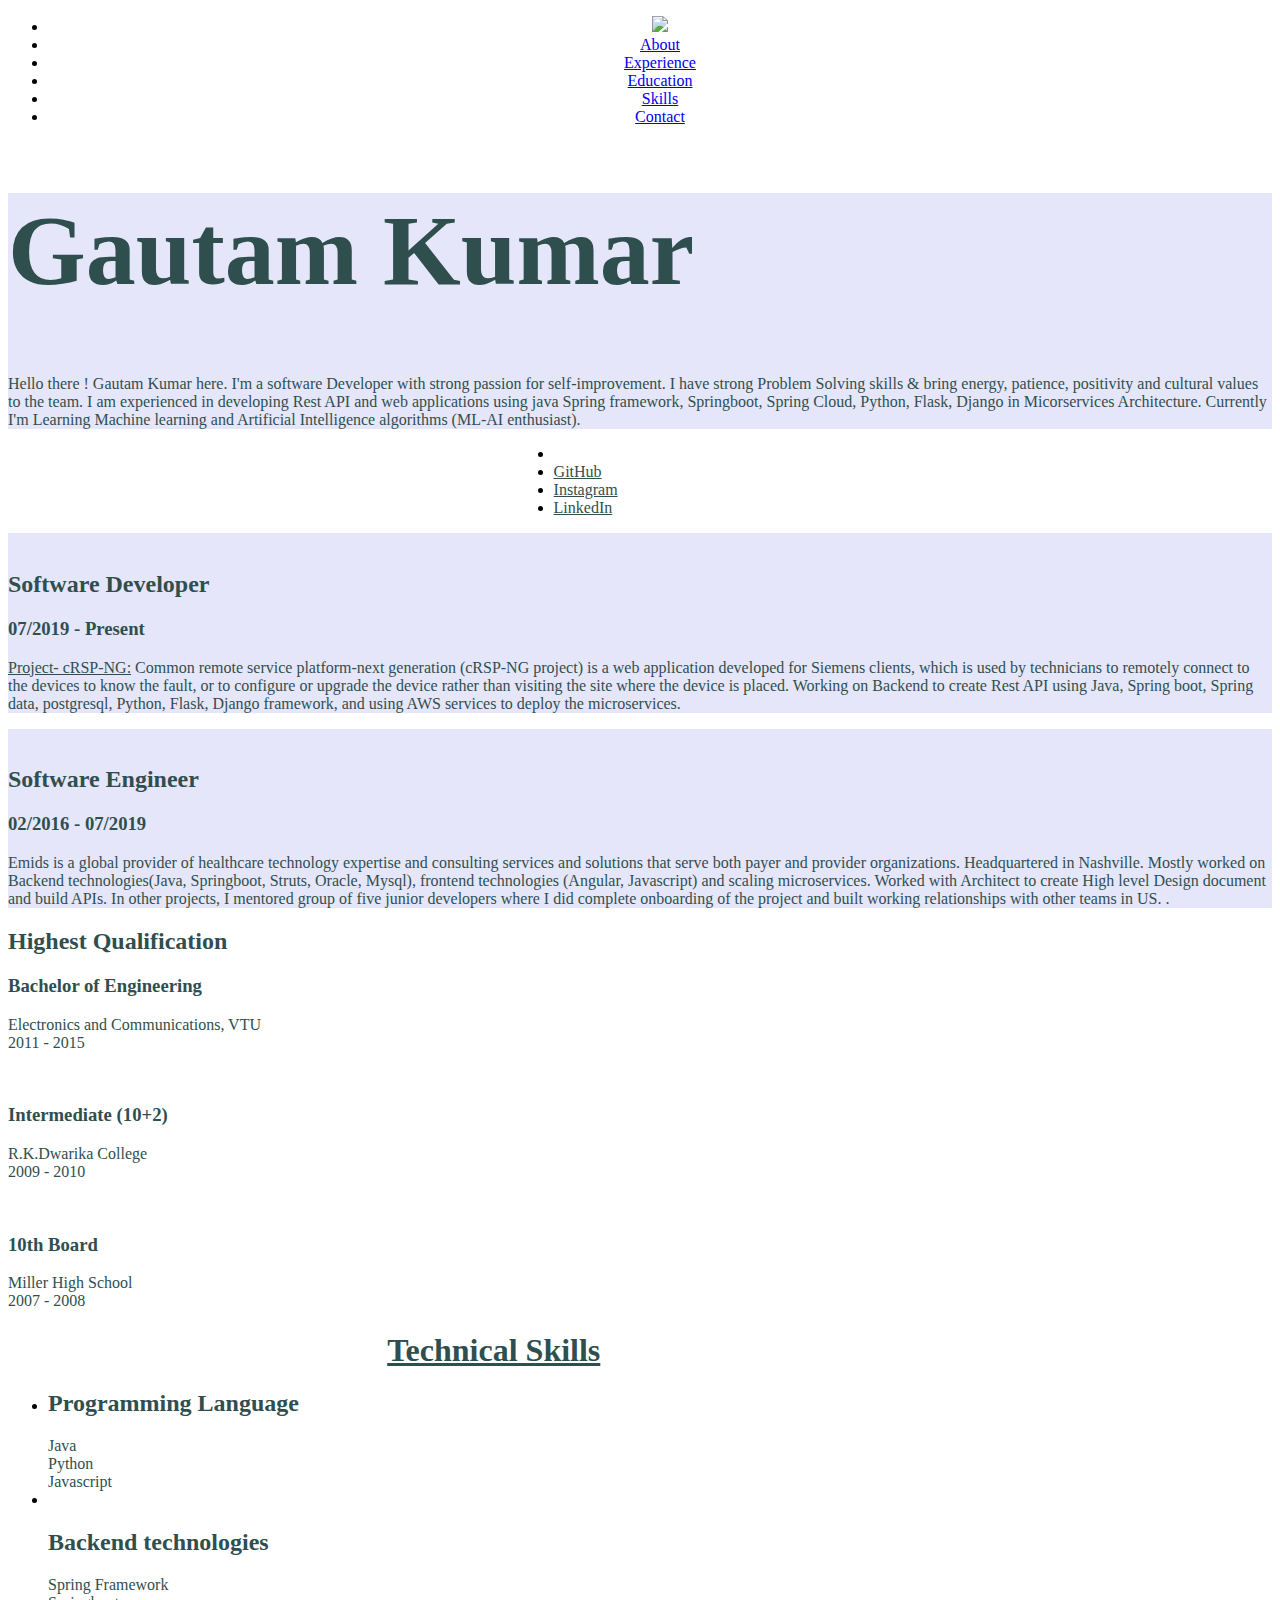
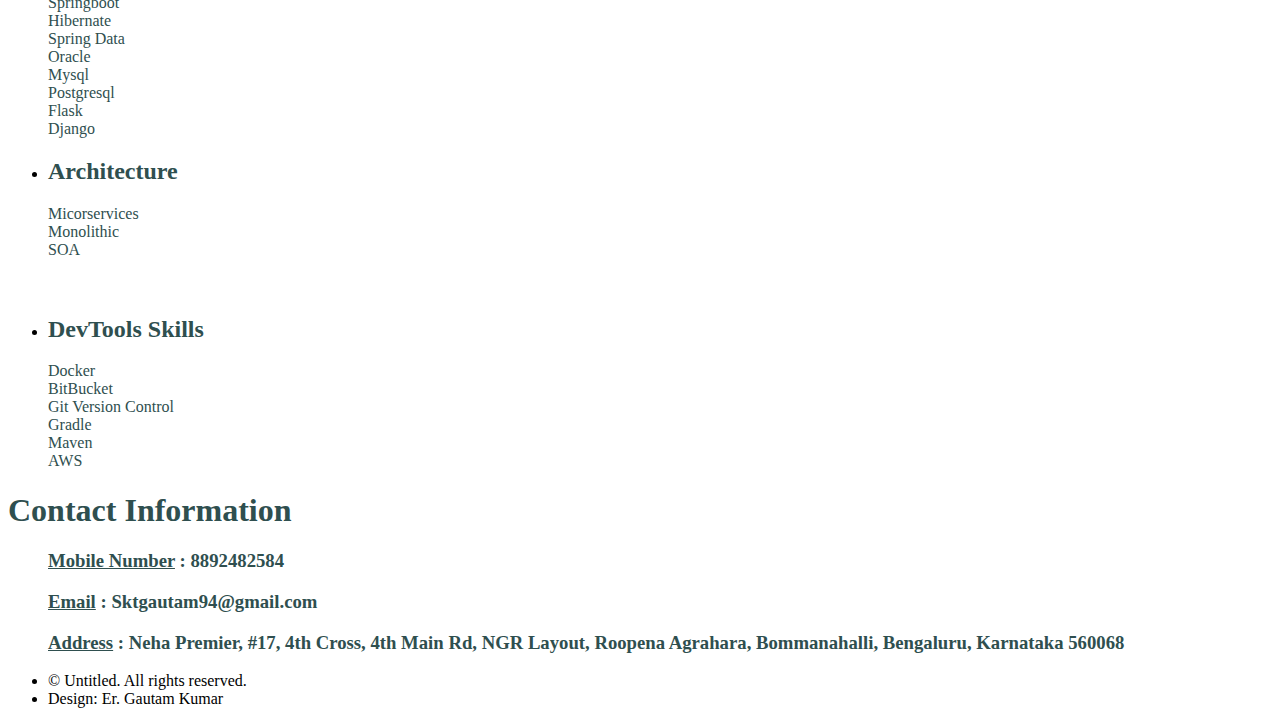
==== index.html @ 2ed8d315 "Update index.html" ====
<!DOCTYPE HTML>
<!--
	Hyperspace by HTML5 UP
	html5up.net | @ajlkn
	Free for personal and commercial use under the CCA 3.0 license (html5up.net/license)
-->
<html>
	<head>
		<title>Gautam kumar's Portfolio</title>
		<meta charset="utf-8" />
		<meta name="viewport" content="width=device-width, initial-scale=1, user-scalable=no" />
		<link rel="stylesheet" href="assets/css/main.css" />
		<link href="https://fonts.googleapis.com/icon?family=Material+Icons" rel="stylesheet">
		<noscript><link rel="stylesheet" href="assets/css/noscript.css" /></noscript>
	</head>
	<body class="is-preload">

		<!-- Sidebar -->
			<section id="sidebar">
				<div class="inner" style="text-align: center;">
					<nav>
						<ul>
							<li><img src="images/Gautam.png" /></li>
							<li><a href="#intro"> About</a></li>
							<li><a href="#one">Experience</a></li>
							<li><a href="#two">Education</a></li>
							<li><a href="#three">Skills</a></li>
							<li><a href="#four">Contact</a></li>
						</ul>
					</nav>
				</div>
			</section>

		<!-- Wrapper -->
			<div id="wrapper">

				<!-- Intro -->
					<section id="intro" class="wrapper style1 fullscreen fade-up">
						<div class="inner" style="background-color:lavender;">
							<h1 style="font-size:100px;color:darkslategray;">Gautam Kumar</h1>
							<p style="color: darkslategray;">Hello there ! Gautam Kumar here. I'm a software Developer with strong passion for self-improvement. 
								I have strong Problem Solving skills & bring energy, patience, positivity and cultural values to the team. 
								I am experienced in developing Rest API and web applications using java Spring framework, Springboot, Spring Cloud, Python, Flask, Django in Micorservices Architecture. 
								Currently I'm Learning Machine learning and Artificial Intelligence algorithms (ML-AI enthusiast).</p>
						</div>
							<ul class="icons" style="margin-left: 40%;">
								<li><a href="mailto:sktgautam94@gmail.com" class="far fa-envelope" style="color: darkslategray;"><span class="label"></span></a></li>
								<li><a href="https://github.com/Skgautam94" class="icon brands fa-github" style="color: darkslategray;"><span class="label">GitHub</span></a></li>
								<li><a href="https://leetcode.com/gauti993185/" class="icon brands fab fa-creative-commons-sa" style="color: darkslategray;"><span class="label">Instagram</span></a></li>
								<li><a href="https://www.linkedin.com/in/gautam-kumar-8b792a75/" class="icon brands fa-linkedin-in" style="color: darkslategray;"><span class="label">LinkedIn</span></a></li>
							</ul>
					</section>

				<!-- One -->
					<section id="one" class="wrapper style2 spotlights">
						<section style="background-color: lavender;">
							<a href="https://new.siemens.com/in/en.html" class="image"><img src="images/Siemens.jpg" alt=""  /></a>
							<div class="content">
								<div class="inner">
									<h2 style="color: darkslategray;">Software Developer</h2>
									<h3 style="color: darkslategray;">07/2019 - Present</h3>
									<p style="color: darkslategray;"><u style="color: darkslategray;">Project- cRSP-NG:</u> Common remote service platform-next generation (cRSP-NG project) is a web application
										developed for Siemens clients, which is used by technicians to
										remotely connect to the devices to know the fault, or to
										configure or upgrade the device rather than visiting the
										site where the device is placed. Working on Backend to 
										create Rest API using Java, Spring boot, Spring data, postgresql, Python, Flask, Django framework,
										and using AWS services to deploy the microservices. </p>
								</div>
							</div>
						</section>
						<section style="background-color: lavender;">
							<a href="#" class="image"><img src="images/emids.jpg" alt="" data-position="top center" /></a>
							<div class="content">
								<div class="inner">
									<h2 style="color: darkslategray;">Software Engineer</h2>
									<h3 style="color: darkslategray;">02/2016 - 07/2019</h3>
									<p style="color: darkslategray;">Emids is a global provider of healthcare technology expertise and consulting services and solutions that serve both payer and provider organizations. Headquartered in Nashville.
										Mostly worked on Backend technologies(Java, Springboot, Struts, Oracle, Mysql), frontend technologies (Angular, Javascript) and scaling microservices. Worked with Architect to create High level Design document and build APIs. In other projects, I mentored group of five junior developers where I did complete onboarding of the project and built working relationships with other teams in US.
										.</p>
								</div>
							</div>
						</section>
					</section>

				<!-- Two -->
					<section id="two" class="wrapper style3 fade-up">
						<div class="inner">
							
							<div class="features">
								
								<section>
									
									<h2 style="color: darkslategray;">Highest Qualification</h2>
									<h3 style="color: darkslategray;">Bachelor of Engineering</h3>
									<p style="color: darkslategray;">Electronics and Communications, VTU <br>
									 2011 - 2015</p>
									 <br/>
									 <h3 style="color: darkslategray;">Intermediate (10+2)</h3>
									<p style="color: darkslategray;">R.K.Dwarika College <br>
									 2009 - 2010</p>
									 <br/>
									 <h3 style="color: darkslategray;">10th Board</h3>
									<p style="color: darkslategray;">Miller High School <br>
									 2007 - 2008</p>
								</section>
								
							</div>
						</div>
					</section>

				<!-- Three -->
					<section id="three" class="wrapper style1 fade-up">
						<div class="inner">
							<h1 style="color: darkslategray;margin-left: 30%;"><u>Technical Skills</u></h1>
							<div class="split style1">
								<section>
									<ul class="contact">
										<li>
											<h2 style="color: darkslategray;"> Programming Language</h2>
											<span style="color: darkslategray;">Java<br/>
											Python<br/>
											Javascript</span>
										</li>
										<li>
											<br/>
											<h2 style="color: darkslategray;">Backend technologies</h2>
											<span style="color: darkslategray;">Spring Framework<br/>
											 Springboot<br/>
											 Hibernate<br/>
											 Spring Data<br/>
											Oracle<br/>
											Mysql<br/>
											Postgresql<br/>
											Flask<br/>
											Django
											</span>
										</li>
									</ul>
								</section>
								<section>
									<ul class="contact">
										<li>
											<h2 style="color: darkslategray;">Architecture</h2>
											<span style="color: darkslategray;">Micorservices<br />
												Monolithic<br/>
												SOA</span>
										</li>
											<h3></h3>
											<br/>	
										<li>
											<h2 style="color: darkslategray;">DevTools Skills</h2>
											<span style="color: darkslategray;">Docker <br/>
											BitBucket <br/>
											Git Version Control<br/>
											Gradle<br/>
											Maven<br/>
											AWS<br/>
											</span>
										</li>
									</ul>
								</section>
							</div>
						</div>
					</section>
					<section id="four" class="wrapper style1 fade-up">
						<div class="inner">
							<h1 style="color: darkslategray;">Contact Information</h1>
							<div class="split style1">
								<section>
									<ul class="contact">
											<h3 style="color: darkslategray;"> <u>Mobile Number</u> : 8892482584</h3>
											<h3 style="color: darkslategray;"><u>Email</u> : Sktgautam94@gmail.com</h3>
											<h3 style="color: darkslategray;"><u>Address</u> : Neha Premier, #17, 4th Cross, 4th Main Rd, NGR Layout, Roopena Agrahara, Bommanahalli, Bengaluru, Karnataka 560068</h3>
									</ul>
								</section>
							</div>
						</div>
					</section>

			</div>

		<!-- Footer -->
			<footer id="footer" class="wrapper style1-alt">
				<div class="inner">
					<ul class="menu">
						<li>&copy; Untitled. All rights reserved.</li><li>Design: Er. Gautam Kumar</li>
					</ul>
				</div>
			</footer>

		<!-- Scripts -->
			<script src="assets/js/jquery.min.js"></script>
			<script src="assets/js/jquery.scrollex.min.js"></script>
			<script src="assets/js/jquery.scrolly.min.js"></script>
			<script src="assets/js/browser.min.js"></script>
			<script src="assets/js/breakpoints.min.js"></script>
			<script src="assets/js/util.js"></script>
			<script src="assets/js/main.js"></script>

	</body>
</html>
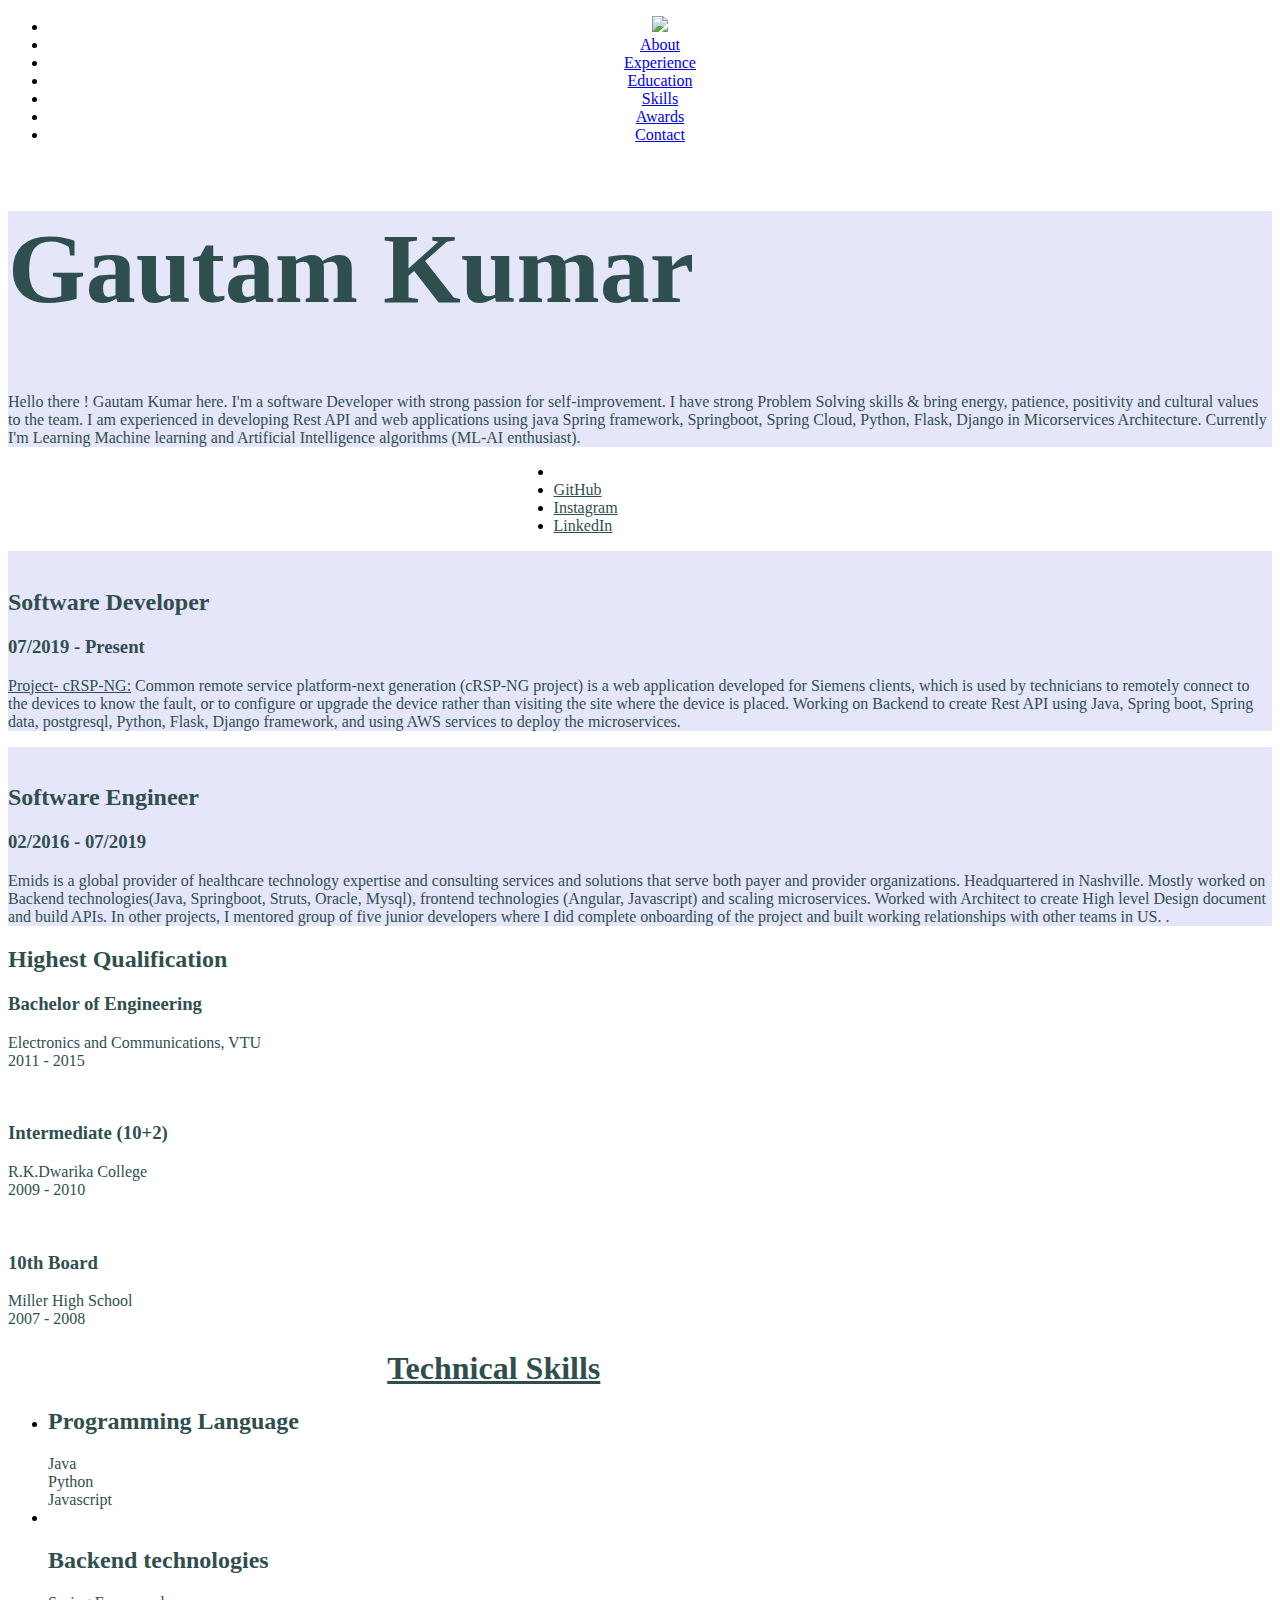
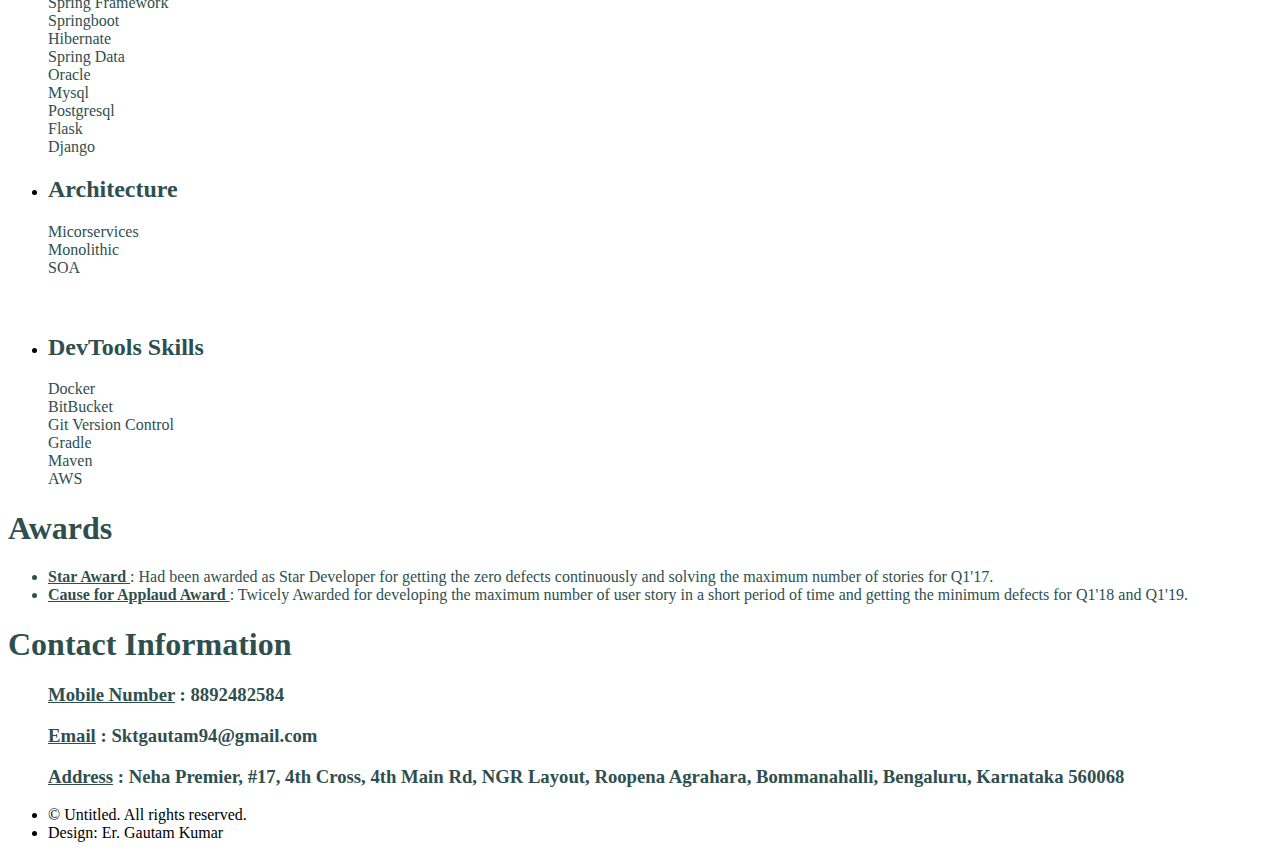
==== commit 8f236e5f: "Add files via upload" ====
--- a/index.html
+++ b/index.html
@@ -25,6 +25,7 @@
 							<li><a href="#one">Experience</a></li>
 							<li><a href="#two">Education</a></li>
 							<li><a href="#three">Skills</a></li>
+							<li><a href="#five">Awards</a></li>
 							<li><a href="#four">Contact</a></li>
 						</ul>
 					</nav>
@@ -54,7 +55,7 @@
 				<!-- One -->
 					<section id="one" class="wrapper style2 spotlights">
 						<section style="background-color: lavender;">
-							<a href="https://new.siemens.com/in/en.html" class="image"><img src="images/Siemens.jpg" alt=""  /></a>
+							<a href="https://new.siemens.com/in/en.html" target="_blank" class="image"><img src="images/Siemens.jpg" alt=""  /></a>
 							<div class="content">
 								<div class="inner">
 									<h2 style="color: darkslategray;">Software Developer</h2>
@@ -70,7 +71,7 @@
 							</div>
 						</section>
 						<section style="background-color: lavender;">
-							<a href="#" class="image"><img src="images/emids.jpg" alt="" data-position="top center" /></a>
+							<a href="https://www.emids.com/" target="_blank" class="image"><img src="images/emids.jpg" alt="" data-position="top center" /></a>
 							<div class="content">
 								<div class="inner">
 									<h2 style="color: darkslategray;">Software Engineer</h2>
@@ -163,6 +164,21 @@
 							</div>
 						</div>
 					</section>
+					<section id="five" class="wrapper style1 fade-up">
+						<div class="inner">
+							<h1 style="color: darkslategray;">Awards</h1>
+							<div class="split style1">
+								<section>
+									<ul class="contact">
+											<li style="color: darkslategray;"><b style="color: darkslategray;"><u>Star Award </u></b> : Had been awarded as Star Developer for getting the zero defects continuously and solving the maximum number of stories for Q1'17.</li>
+											<li style="color: darkslategray;"><b style="color: darkslategray;"><u>Cause for Applaud Award </u></b> : Twicely Awarded for developing the maximum number of user story in a short
+												period of time and getting the minimum defects for Q1'18 and Q1'19.</li>
+									</ul>
+									
+								</section>
+							</div>
+						</div>
+					</section>
 					<section id="four" class="wrapper style1 fade-up">
 						<div class="inner">
 							<h1 style="color: darkslategray;">Contact Information</h1>
@@ -199,4 +215,4 @@
 			<script src="assets/js/main.js"></script>
 
 	</body>
-</html>
+</html>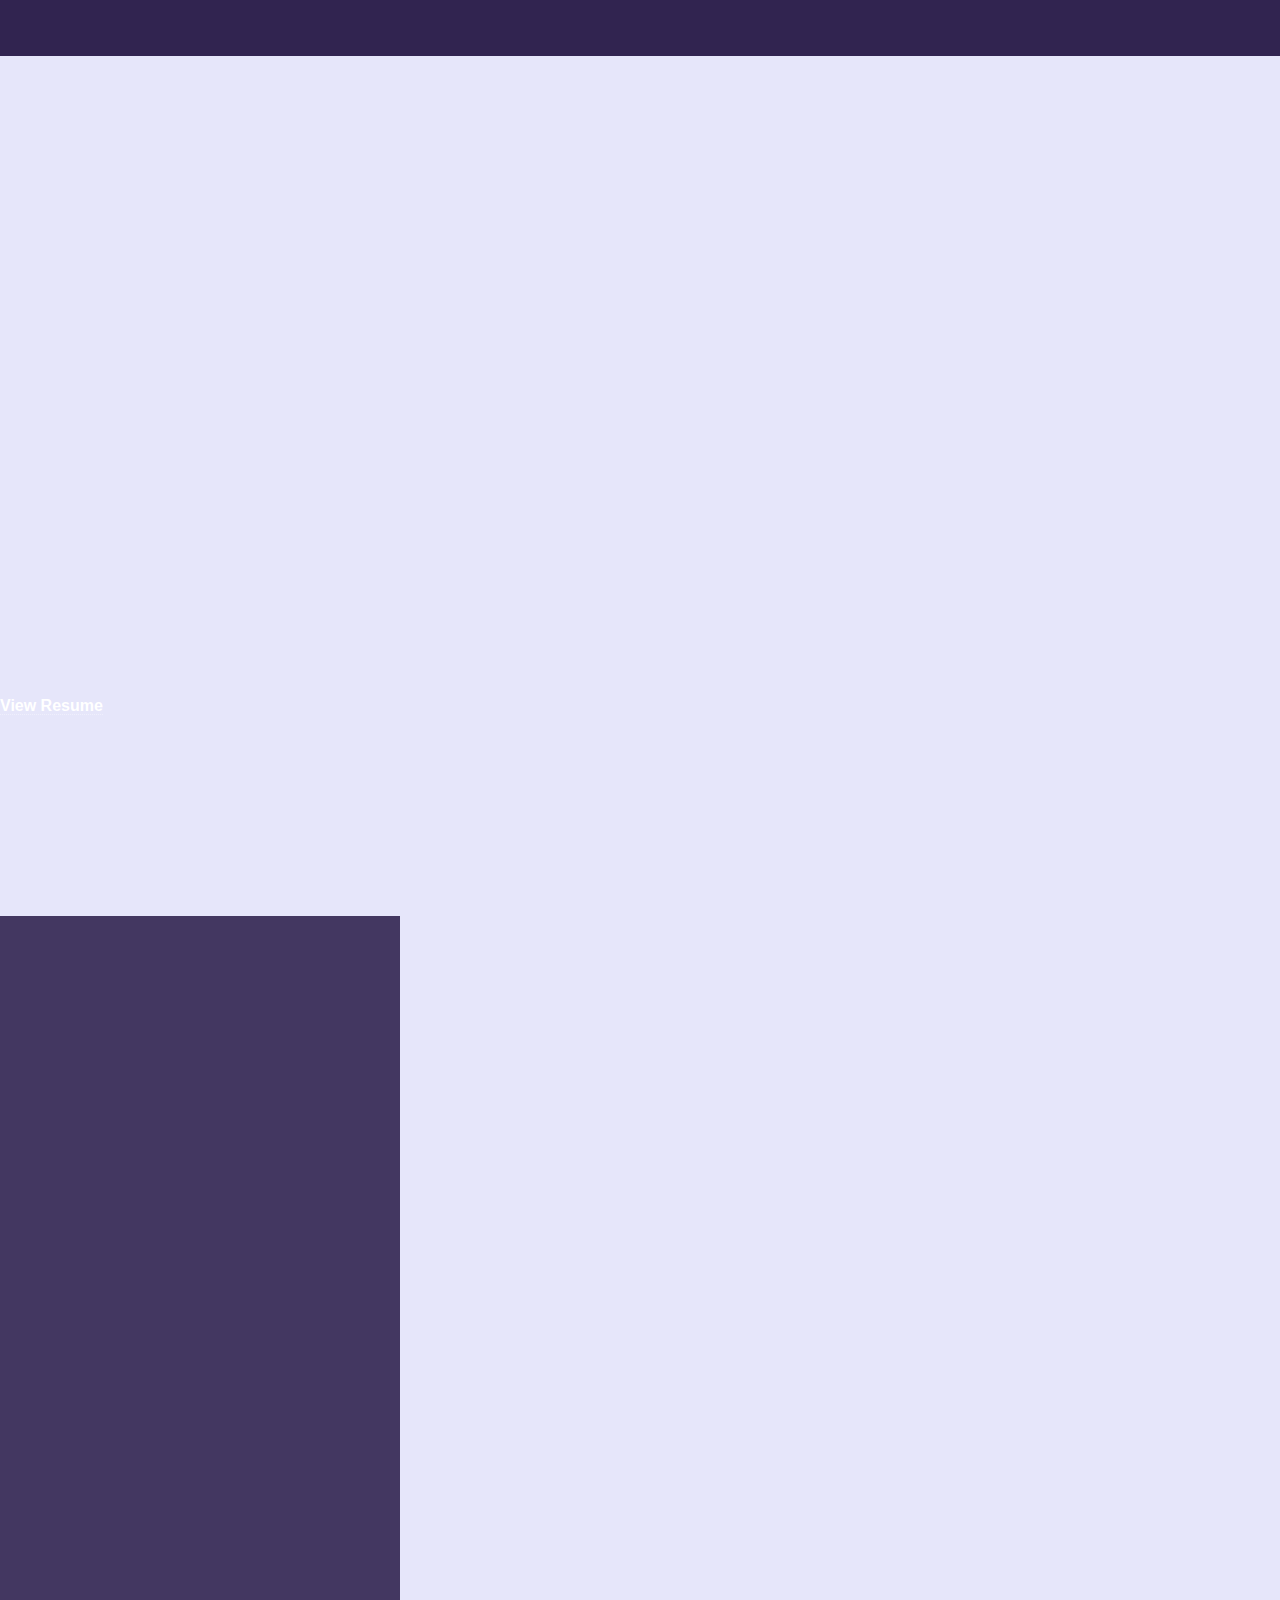
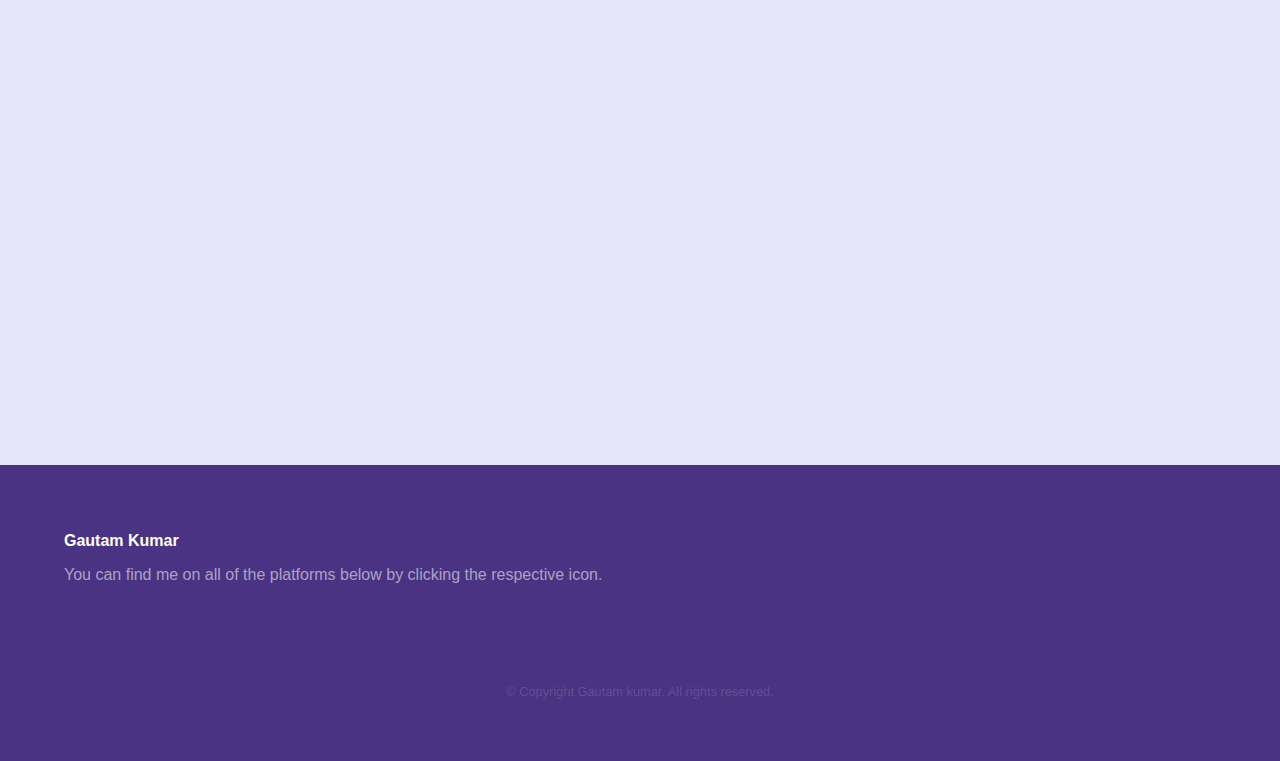
==== commit 5540bf96: "Add files via upload" ====
--- a/index.html
+++ b/index.html
@@ -6,7 +6,8 @@
 -->
 <html>
 	<head>
-		<title>Gautam kumar's Portfolio</title>
+		<title>Gautam kumar</title>
+		<link rel = "icon" href = "images/favicon2.png" type = "image/x-icon"> 
 		<meta charset="utf-8" />
 		<meta name="viewport" content="width=device-width, initial-scale=1, user-scalable=no" />
 		<link rel="stylesheet" href="assets/css/main.css" />
@@ -37,19 +38,24 @@
 
 				<!-- Intro -->
 					<section id="intro" class="wrapper style1 fullscreen fade-up">
+						<div>
+							<ul class="icons" style="margin-left: 80%;margin-top: -8%;">
+								<li><a href="mailto:sktgautam94@gmail.com" class="far fa-envelope" data-toggle="tooltip" title="Gmail" style="color: rgb(6, 12, 99); ;"><span class="label"></span></a></li>
+								<li><a href="https://github.com/Skgautam94" target="_blank" class="icon brands fa-github" data-toggle="tooltip" title="GitHub" style="color: rgb(6, 12, 99);;"><span class="label">GitHub</span></a></li>
+								<li><a href="https://leetcode.com/gauti993185/" target="_blank" class="icon brands fab fa-creative-commons-sa" data-toggle="tooltip" title="leetcode" style="color: rgb(6, 12, 99);"><span class="label">Instagram</span></a></li>
+								<li><a href="https://www.linkedin.com/in/gautam-kumar-8b792a75/" target="_blank" class="icon brands fa-linkedin-in" data-toggle="tooltip" title="LinkedIn" style="color: rgb(6, 12, 99);"><span class="label">LinkedIn</span></a></li>
+							</ul>
+						</div>
 						<div class="inner" style="background-color:lavender;">
-							<h1 style="font-size:100px;color:darkslategray;">Gautam Kumar</h1>
-							<p style="color: darkslategray;">Hello there ! Gautam Kumar here. I'm a software Developer with strong passion for self-improvement. 
-								I have strong Problem Solving skills & bring energy, patience, positivity and cultural values to the team. 
-								I am experienced in developing Rest API and web applications using java Spring framework, Springboot, Spring Cloud, Python, Flask, Django in Micorservices Architecture. 
+							<h1 style="font-size:100px;color:darkslategray;margin-top: -11%;margin-left: 15%;">Gautam Kumar</h1>
+							<h2 class="designation mb-3">I love <span class="text-custom">coding</span></h2>
+							<p style="color: darkslategray;">I’m passionate about helping people, but I also love video games and technology. With a background in Electronics and communications engineering. However, I transitioned to software engineering with my interest in softwares to work on something innovative and exciting. 
+								I am experienced in developing Rest API and web applications using java Spring framework, Springboot, Spring Cloud, Python, Flask, Django where I have followed Micorservices Architecture. 
 								Currently I'm Learning Machine learning and Artificial Intelligence algorithms (ML-AI enthusiast).</p>
 						</div>
-							<ul class="icons" style="margin-left: 40%;">
-								<li><a href="mailto:sktgautam94@gmail.com" class="far fa-envelope" style="color: darkslategray;"><span class="label"></span></a></li>
-								<li><a href="https://github.com/Skgautam94" class="icon brands fa-github" style="color: darkslategray;"><span class="label">GitHub</span></a></li>
-								<li><a href="https://leetcode.com/gauti993185/" class="icon brands fab fa-creative-commons-sa" style="color: darkslategray;"><span class="label">Instagram</span></a></li>
-								<li><a href="https://www.linkedin.com/in/gautam-kumar-8b792a75/" class="icon brands fa-linkedin-in" style="color: darkslategray;"><span class="label">LinkedIn</span></a></li>
-							</ul>
+						<div class="resume">
+							<a href="images/resume.pdf" target="_blank" class="btn btn-custom-outline"><b>View Resume</b></a>
+						</div>
 					</section>
 
 				<!-- One -->
@@ -59,7 +65,7 @@
 							<div class="content">
 								<div class="inner">
 									<h2 style="color: darkslategray;">Software Developer</h2>
-									<h3 style="color: darkslategray;">07/2019 - Present</h3>
+									<h3 style="color: darkslategray;">2019 - Present</h3>
 									<p style="color: darkslategray;"><u style="color: darkslategray;">Project- cRSP-NG:</u> Common remote service platform-next generation (cRSP-NG project) is a web application
 										developed for Siemens clients, which is used by technicians to
 										remotely connect to the devices to know the fault, or to
@@ -75,7 +81,7 @@
 							<div class="content">
 								<div class="inner">
 									<h2 style="color: darkslategray;">Software Engineer</h2>
-									<h3 style="color: darkslategray;">02/2016 - 07/2019</h3>
+									<h3 style="color: darkslategray;">2016 - 2019</h3>
 									<p style="color: darkslategray;">Emids is a global provider of healthcare technology expertise and consulting services and solutions that serve both payer and provider organizations. Headquartered in Nashville.
 										Mostly worked on Backend technologies(Java, Springboot, Struts, Oracle, Mysql), frontend technologies (Angular, Javascript) and scaling microservices. Worked with Architect to create High level Design document and build APIs. In other projects, I mentored group of five junior developers where I did complete onboarding of the project and built working relationships with other teams in US.
 										.</p>
@@ -113,52 +119,51 @@
 				<!-- Three -->
 					<section id="three" class="wrapper style1 fade-up">
 						<div class="inner">
-							<h1 style="color: darkslategray;margin-left: 30%;"><u>Technical Skills</u></h1>
+							<h1 style="color: darkslategray;margin-left: 30%;margin-top: -5%;"><u>Technical Skills</u></h1>
 							<div class="split style1">
 								<section>
-									<ul class="contact">
-										<li>
-											<h2 style="color: darkslategray;"> Programming Language</h2>
-											<span style="color: darkslategray;">Java<br/>
-											Python<br/>
-											Javascript</span>
-										</li>
-										<li>
-											<br/>
-											<h2 style="color: darkslategray;">Backend technologies</h2>
-											<span style="color: darkslategray;">Spring Framework<br/>
-											 Springboot<br/>
-											 Hibernate<br/>
-											 Spring Data<br/>
-											Oracle<br/>
-											Mysql<br/>
-											Postgresql<br/>
-											Flask<br/>
-											Django
-											</span>
-										</li>
-									</ul>
-								</section>
-								<section>
-									<ul class="contact">
-										<li>
-											<h2 style="color: darkslategray;">Architecture</h2>
-											<span style="color: darkslategray;">Micorservices<br />
-												Monolithic<br/>
-												SOA</span>
-										</li>
-											<h3></h3>
-											<br/>	
-										<li>
-											<h2 style="color: darkslategray;">DevTools Skills</h2>
-											<span style="color: darkslategray;">Docker <br/>
-											BitBucket <br/>
-											Git Version Control<br/>
-											Gradle<br/>
-											Maven<br/>
-											AWS<br/>
-											</span>
-										</li>
+									<h2 style="color: darkslategray;"><u>Programming Language</u></h2>
+									<ul type="disc" class="contact" style="color: darkslategray;">
+										<li>Java</li>
+										<li style="margin-top: -1%;">Pyhton</li>
+										<li style="margin-top: -1%;">Javascript</li>
+									</ul>
+									<h2 style="color: darkslategray;margin-top: -3%;"><u>Backend Skills</u></h2>
+									<ul type="disc" class="contact" style="color: darkslategray;">
+										<li>Spring Framework</li>
+										<li style="margin-top: -1%;">Springboot</li>
+										<li style="margin-top: -1%;">Spring Data</li>
+										<li style="margin-top: -1%;">Hibernate</li>
+										<li style="margin-top: -1%;">Oracle</li>
+										<li style="margin-top: -1%;">Mysql</li>
+										<li style="margin-top: -1%;">Flask</li>
+										<li style="margin-top: -1%;">Django</li>
+									</ul>
+									<h2 style="color: darkslategray;margin-top: -3%;"><u>Fronend Skills</u></h2>
+									<ul type="disc" class="contact" style="color: darkslategray;">
+										<li>HTML</li>
+										<li style="margin-top: -1%;">CSS</li>
+										<li style="margin-top: -1%;">Angular</li>
+									</ul>
+								</section>
+								<section>
+									<h2 style="color: darkslategray;margin-top: 0%;"><u>Architecture</u></h2>
+									<ul type="disc" class="contact" style="color: darkslategray;">
+										<li>Micorservices</li>
+										<li style="margin-top: -1%;">Monolithic</li>
+										<li style="margin-top: -1%;">SOA</li>
+										<li style="margin-top: -1%;">ROA</li>
+									</ul>
+									<h2 style="color: darkslategray;margin-top: -3%;"><u>DevTools</u></h2>
+									<ul type="disc" class="contact" style="color: darkslategray;">
+										<li>Git Version Control</li>
+										<li style="margin-top: -1%;">Docker</li>
+										<li style="margin-top: -1%;">BitBucket</li>
+										<li style="margin-top: -1%;">Gitlab</li>
+										<li style="margin-top: -1%;">SVN</li>
+										<li style="margin-top: -1%;">Gradle</li>
+										<li style="margin-top: -1%;">Maven</li>
+										<li style="margin-top: -1%;">AWS</li>
 									</ul>
 								</section>
 							</div>
@@ -181,8 +186,14 @@
 					</section>
 					<section id="four" class="wrapper style1 fade-up">
 						<div class="inner">
-							<h1 style="color: darkslategray;">Contact Information</h1>
-							<div class="split style1">
+							<div class="section-title">
+								<div class="titles">
+									<h4 class="title" >Contact Me</h4>
+									<span></span>
+								</div>
+								<p class="cont">Feel free to contact me, my preferred method is by email.  Thank you!</p>
+							</div>
+							<!-- <div class="split style1">
 								<section>
 									<ul class="contact">
 											<h3 style="color: darkslategray;"> <u>Mobile Number</u> : 8892482584</h3>
@@ -190,20 +201,43 @@
 											<h3 style="color: darkslategray;"><u>Address</u> : Neha Premier, #17, 4th Cross, 4th Main Rd, NGR Layout, Roopena Agrahara, Bommanahalli, Bengaluru, Karnataka 560068</h3>
 									</ul>
 								</section>
+							</div> -->
+							<div class="contact-detail text-center">
+								<div class="icons mail">
+									<i class="far fa-envelope "></i>
+								</div>
+								<div class="title">
+									<h4 class="mail">Email</h4>
+									<div class="mymail">
+										<a href="mailto:skgautam94@gmail.com" class="text-custom">skgautam94@gmail.com</a>
+									</div>
+								</div>
 							</div>
 						</div>
 					</section>
 
 			</div>
-
+		
 		<!-- Footer -->
 			<footer id="footer" class="wrapper style1-alt">
 				<div class="inner">
-					<ul class="menu">
-						<li>&copy; Untitled. All rights reserved.</li><li>Design: Er. Gautam Kumar</li>
+					<div class="find">
+                        <!-- <a href="#"><img src="images/logo-light.png" height="20" alt=""></a> -->
+                        <h4> Gautam Kumar </h4>
+                        <p>You can find me on all of the platforms below by clicking the respective icon.</p>
+                        <ul class="icons">
+							<li><a href="mailto:sktgautam94@gmail.com" class="far fa-envelope" data-toggle="tooltip" title="Gmail" style="color: rgb(219, 219, 226);"><span class="label"></span></a></li>
+							<li><a href="https://github.com/Skgautam94" target="_blank" class="icon brands fa-github" data-toggle="tooltip" title="GitHub" style="color:  rgb(219, 219, 226);"><span class="label">GitHub</span></a></li>
+							<li><a href="https://leetcode.com/gauti993185/" target="_blank" class="icon brands fab fa-creative-commons-sa" data-toggle="tooltip" title="leetcode" style="color:  rgb(219, 219, 226);"><span class="label">Instagram</span></a></li>
+							<li><a href="https://www.linkedin.com/in/gautam-kumar-8b792a75/" target="_blank" class="icon brands fa-linkedin-in" data-toggle="tooltip" title="LinkedIn" style="color:  rgb(219, 219, 226);"><span class="label">LinkedIn</span></a></li>
+						</ul>
+					</div><!--end col-->
+					<ul class="menu" style="text-align: center;">
+						<li>&copy; Copyright Gautam kumar. All rights reserved.</li>
 					</ul>
 				</div>
 			</footer>
+			
 
 		<!-- Scripts -->
 			<script src="assets/js/jquery.min.js"></script>
--- a/assets/css/main.css
+++ b/assets/css/main.css
@@ -0,0 +1,3918 @@
+@import url(fontawesome-all.min.css);
+
+/*
+	Hyperspace by HTML5 UP
+	html5up.net | @ajlkn
+	Free for personal and commercial use under the CCA 3.0 license (html5up.net/license)
+*/
+
+html, body, div, span, applet, object,
+iframe, h1, h2, h3, h4, h5, h6, p, blockquote,
+pre, a, abbr, acronym, address, big, cite,
+code, del, dfn, em, img, ins, kbd, q, s, samp,
+small, strike, strong, sub, sup, tt, var, b,
+u, i, center, dl, dt, dd, ol, ul, li, fieldset,
+form, label, legend, table, caption, tbody,
+tfoot, thead, tr, th, td, article, aside,
+canvas, details, embed, figure, figcaption,
+footer, header, hgroup, menu, nav, output, ruby,
+section, summary, time, mark, audio, video {
+	margin: 0;
+	padding: 0;
+	border: 0;
+	font-size: 100%;
+	font: inherit;
+	vertical-align: baseline;}
+
+article, aside, details, figcaption, figure,
+footer, header, hgroup, menu, nav, section {
+	display: block;}
+
+body {
+	line-height: 1;
+}
+
+ol, ul {
+	list-style: none;
+}
+
+blockquote, q {
+	quotes: none;
+}
+
+	blockquote:before, blockquote:after, q:before, q:after {
+		content: '';
+		content: none;
+	}
+
+table {
+	border-collapse: collapse;
+	border-spacing: 0;
+}
+
+body {
+	-webkit-text-size-adjust: none;
+}
+
+mark {
+	background-color: transparent;
+	color: inherit;
+}
+
+input::-moz-focus-inner {
+	border: 0;
+	padding: 0;
+}
+
+input, select, textarea {
+	-moz-appearance: none;
+	-webkit-appearance: none;
+	-ms-appearance: none;
+	appearance: none;
+}
+
+/* Basic */
+
+	@-ms-viewport {
+		width: device-width;
+	}
+
+	body {
+		-ms-overflow-style: scrollbar;
+	}
+
+	@media screen and (max-width: 480px) {
+
+		html, body {
+			min-width: 320px;
+		}
+
+	}
+
+	html {
+		box-sizing: border-box;
+	}
+
+	*, *:before, *:after {
+		box-sizing: inherit;
+	}
+
+	body {
+		background: #312450;
+	}
+
+		body.is-preload *, body.is-preload *:before, body.is-preload *:after {
+			-moz-animation: none !important;
+			-webkit-animation: none !important;
+			-ms-animation: none !important;
+			animation: none !important;
+			-moz-transition: none !important;
+			-webkit-transition: none !important;
+			-ms-transition: none !important;
+			transition: none !important;
+		}
+
+/* Type */
+
+	body, input, select, textarea {
+		color: rgba(255, 255, 255, 0.55);
+		font-family: Arial, Helvetica, sans-serif;
+		font-size: 16.5pt;
+		font-weight: normal;
+		line-height: 1.75;
+	}
+
+		@media screen and (max-width: 1680px) {
+
+			body, input, select, textarea {
+				font-size: 13pt;
+			}
+
+		}
+
+		@media screen and (max-width: 1280px) {
+
+			body, input, select, textarea {
+				font-size: 12pt;
+			}
+
+		}
+
+		@media screen and (max-width: 360px) {
+
+			body, input, select, textarea {
+				font-size: 11pt;
+			}
+
+		}
+
+	a {
+		-moz-transition: color 0.2s ease, border-bottom-color 0.2s ease;
+		-webkit-transition: color 0.2s ease, border-bottom-color 0.2s ease;
+		-ms-transition: color 0.2s ease, border-bottom-color 0.2s ease;
+		transition: color 0.2s ease, border-bottom-color 0.2s ease;
+		border-bottom: dotted 1px rgba(255, 255, 255, 0.35);
+		color: inherit;
+		text-decoration: none;
+	}
+
+		a:hover {
+			border-bottom-color: transparent;
+			color: #ffffff;
+		}
+
+	strong, b {
+		color: #ffffff;
+		font-weight: bold;
+	}
+
+	em, i {
+		font-style: italic;
+	}
+
+	p {
+		margin: 0 0 2em 0;
+	}
+
+	h1, h2, h3, h4, h5, h6 {
+		color: #ffffff;
+		font-weight: bold;
+		line-height: 1.5;
+		margin: 0 0 0.5em 0;
+	}
+
+		h1 a, h2 a, h3 a, h4 a, h5 a, h6 a {
+			color: inherit;
+			text-decoration: none;
+		}
+
+	h1 {
+		font-size: 2.75em;
+	}
+
+		h1.major {
+			margin: 0 0 1.3em 0;
+			position: relative;
+			padding-bottom: 0.35em;
+		}
+
+			h1.major:after {
+				background-image: -moz-linear-gradient(to right, #5e42a6, #b74e91);
+				background-image: -webkit-linear-gradient(to right, #5e42a6, #b74e91);
+				background-image: -ms-linear-gradient(to right, #5e42a6, #b74e91);
+				background-image: linear-gradient(to right, #5e42a6, #b74e91);
+				-moz-transition: max-width 0.2s ease;
+				-webkit-transition: max-width 0.2s ease;
+				-ms-transition: max-width 0.2s ease;
+				transition: max-width 0.2s ease;
+				border-radius: 0.2em;
+				bottom: 0;
+				content: '';
+				height: 0.05em;
+				position: absolute;
+				right: 0;
+				width: 100%;
+			}
+
+	h2 {
+		font-size: 1.75em;
+	}
+
+	h3 {
+		font-size: 1.1em;
+	}
+
+	h4 {
+		font-size: 1em;
+	}
+
+	h5 {
+		font-size: 0.8em;
+	}
+
+	h6 {
+		font-size: 0.6em;
+	}
+
+	@media screen and (max-width: 736px) {
+
+		h1 {
+			font-size: 2em;
+		}
+
+		h2 {
+			font-size: 1.25em;
+		}
+
+		h3 {
+			font-size: 1em;
+		}
+
+		h4 {
+			font-size: 0.8em;
+		}
+
+		h5 {
+			font-size: 0.6em;
+		}
+
+		h6 {
+			font-size: 0.6em;
+		}
+
+	}
+
+	sub {
+		font-size: 0.8em;
+		position: relative;
+		top: 0.5em;
+	}
+
+	sup {
+		font-size: 0.8em;
+		position: relative;
+		top: -0.5em;
+	}
+
+	blockquote {
+		border-left: solid 4px rgba(255, 255, 255, 0.15);
+		font-style: italic;
+		margin: 0 0 2em 0;
+		padding: 0.5em 0 0.5em 2em;
+	}
+
+	code {
+		background: rgba(255, 255, 255, 0.05);
+		border-radius: 0.25em;
+		border: solid 1px rgba(255, 255, 255, 0.15);
+		font-family: "Courier New", monospace;
+		font-size: 0.9em;
+		margin: 0 0.25em;
+		padding: 0.25em 0.65em;
+	}
+
+	pre {
+		-webkit-overflow-scrolling: touch;
+		font-family: "Courier New", monospace;
+		font-size: 0.9em;
+		margin: 0 0 2em 0;
+	}
+
+		pre code {
+			display: block;
+			line-height: 1.75em;
+			padding: 1em 1.5em;
+			overflow-x: auto;
+		}
+
+	hr {
+		border: 0;
+		border-bottom: solid 1px rgba(255, 255, 255, 0.15);
+		margin: 2em 0;
+	}
+
+		hr.major {
+			margin: 3em 0;
+		}
+
+	.align-left {
+		text-align: left;
+	}
+
+	.align-center {
+		text-align: center;
+	}
+
+	.align-right {
+		text-align: right;
+	}
+
+/* Row */
+
+	.row {
+		display: flex;
+		flex-wrap: wrap;
+		box-sizing: border-box;
+		align-items: stretch;
+	}
+
+		.row > * {
+			box-sizing: border-box;
+		}
+
+		.row.gtr-uniform > * > :last-child {
+			margin-bottom: 0;
+		}
+
+		.row.aln-left {
+			justify-content: flex-start;
+		}
+
+		.row.aln-center {
+			justify-content: center;
+		}
+
+		.row.aln-right {
+			justify-content: flex-end;
+		}
+
+		.row.aln-top {
+			align-items: flex-start;
+		}
+
+		.row.aln-middle {
+			align-items: center;
+		}
+
+		.row.aln-bottom {
+			align-items: flex-end;
+		}
+
+		.row > .imp {
+			order: -1;
+		}
+
+		.row > .col-1 {
+			width: 8.33333%;
+		}
+
+		.row > .off-1 {
+			margin-left: 8.33333%;
+		}
+
+		.row > .col-2 {
+			width: 16.66667%;
+		}
+
+		.row > .off-2 {
+			margin-left: 16.66667%;
+		}
+
+		.row > .col-3 {
+			width: 25%;
+		}
+
+		.row > .off-3 {
+			margin-left: 25%;
+		}
+
+		.row > .col-4 {
+			width: 33.33333%;
+		}
+
+		.row > .off-4 {
+			margin-left: 33.33333%;
+		}
+
+		.row > .col-5 {
+			width: 41.66667%;
+		}
+
+		.row > .off-5 {
+			margin-left: 41.66667%;
+		}
+
+		.row > .col-6 {
+			width: 50%;
+		}
+
+		.row > .off-6 {
+			margin-left: 50%;
+		}
+
+		.row > .col-7 {
+			width: 58.33333%;
+		}
+
+		.row > .off-7 {
+			margin-left: 58.33333%;
+		}
+
+		.row > .col-8 {
+			width: 66.66667%;
+		}
+
+		.row > .off-8 {
+			margin-left: 66.66667%;
+		}
+
+		.row > .col-9 {
+			width: 75%;
+		}
+
+		.row > .off-9 {
+			margin-left: 75%;
+		}
+
+		.row > .col-10 {
+			width: 83.33333%;
+		}
+
+		.row > .off-10 {
+			margin-left: 83.33333%;
+		}
+
+		.row > .col-11 {
+			width: 91.66667%;
+		}
+
+		.row > .off-11 {
+			margin-left: 91.66667%;
+		}
+
+		.row > .col-12 {
+			width: 100%;
+		}
+
+		.row > .off-12 {
+			margin-left: 100%;
+		}
+
+		.row.gtr-0 {
+			margin-top: 0;
+			margin-left: 0em;
+		}
+
+			.row.gtr-0 > * {
+				padding: 0 0 0 0em;
+			}
+
+			.row.gtr-0.gtr-uniform {
+				margin-top: 0em;
+			}
+
+				.row.gtr-0.gtr-uniform > * {
+					padding-top: 0em;
+				}
+
+		.row.gtr-25 {
+			margin-top: 0;
+			margin-left: -0.375em;
+		}
+
+			.row.gtr-25 > * {
+				padding: 0 0 0 0.375em;
+			}
+
+			.row.gtr-25.gtr-uniform {
+				margin-top: -0.375em;
+			}
+
+				.row.gtr-25.gtr-uniform > * {
+					padding-top: 0.375em;
+				}
+
+		.row.gtr-50 {
+			margin-top: 0;
+			margin-left: -0.75em;
+		}
+
+			.row.gtr-50 > * {
+				padding: 0 0 0 0.75em;
+			}
+
+			.row.gtr-50.gtr-uniform {
+				margin-top: -0.75em;
+			}
+
+				.row.gtr-50.gtr-uniform > * {
+					padding-top: 0.75em;
+				}
+
+		.row {
+			margin-top: 0;
+			margin-left: -1.5em;
+		}
+
+			.row > * {
+				padding: 0 0 0 1.5em;
+			}
+
+			.row.gtr-uniform {
+				margin-top: -1.5em;
+			}
+
+				.row.gtr-uniform > * {
+					padding-top: 1.5em;
+				}
+
+		.row.gtr-150 {
+			margin-top: 0;
+			margin-left: -2.25em;
+		}
+
+			.row.gtr-150 > * {
+				padding: 0 0 0 2.25em;
+			}
+
+			.row.gtr-150.gtr-uniform {
+				margin-top: -2.25em;
+			}
+
+				.row.gtr-150.gtr-uniform > * {
+					padding-top: 2.25em;
+				}
+
+		.row.gtr-200 {
+			margin-top: 0;
+			margin-left: -3em;
+		}
+
+			.row.gtr-200 > * {
+				padding: 0 0 0 3em;
+			}
+
+			.row.gtr-200.gtr-uniform {
+				margin-top: -3em;
+			}
+
+				.row.gtr-200.gtr-uniform > * {
+					padding-top: 3em;
+				}
+
+		@media screen and (max-width: 1680px) {
+
+			.row {
+				display: flex;
+				flex-wrap: wrap;
+				box-sizing: border-box;
+				align-items: stretch;
+			}
+
+				.row > * {
+					box-sizing: border-box;
+				}
+
+				.row.gtr-uniform > * > :last-child {
+					margin-bottom: 0;
+				}
+
+				.row.aln-left {
+					justify-content: flex-start;
+				}
+
+				.row.aln-center {
+					justify-content: center;
+				}
+
+				.row.aln-right {
+					justify-content: flex-end;
+				}
+
+				.row.aln-top {
+					align-items: flex-start;
+				}
+
+				.row.aln-middle {
+					align-items: center;
+				}
+
+				.row.aln-bottom {
+					align-items: flex-end;
+				}
+
+				.row > .imp-xlarge {
+					order: -1;
+				}
+
+				.row > .col-1-xlarge {
+					width: 8.33333%;
+				}
+
+				.row > .off-1-xlarge {
+					margin-left: 8.33333%;
+				}
+
+				.row > .col-2-xlarge {
+					width: 16.66667%;
+				}
+
+				.row > .off-2-xlarge {
+					margin-left: 16.66667%;
+				}
+
+				.row > .col-3-xlarge {
+					width: 25%;
+				}
+
+				.row > .off-3-xlarge {
+					margin-left: 25%;
+				}
+
+				.row > .col-4-xlarge {
+					width: 33.33333%;
+				}
+
+				.row > .off-4-xlarge {
+					margin-left: 33.33333%;
+				}
+
+				.row > .col-5-xlarge {
+					width: 41.66667%;
+				}
+
+				.row > .off-5-xlarge {
+					margin-left: 41.66667%;
+				}
+
+				.row > .col-6-xlarge {
+					width: 50%;
+				}
+
+				.row > .off-6-xlarge {
+					margin-left: 50%;
+				}
+
+				.row > .col-7-xlarge {
+					width: 58.33333%;
+				}
+
+				.row > .off-7-xlarge {
+					margin-left: 58.33333%;
+				}
+
+				.row > .col-8-xlarge {
+					width: 66.66667%;
+				}
+
+				.row > .off-8-xlarge {
+					margin-left: 66.66667%;
+				}
+
+				.row > .col-9-xlarge {
+					width: 75%;
+				}
+
+				.row > .off-9-xlarge {
+					margin-left: 75%;
+				}
+
+				.row > .col-10-xlarge {
+					width: 83.33333%;
+				}
+
+				.row > .off-10-xlarge {
+					margin-left: 83.33333%;
+				}
+
+				.row > .col-11-xlarge {
+					width: 91.66667%;
+				}
+
+				.row > .off-11-xlarge {
+					margin-left: 91.66667%;
+				}
+
+				.row > .col-12-xlarge {
+					width: 100%;
+				}
+
+				.row > .off-12-xlarge {
+					margin-left: 100%;
+				}
+
+				.row.gtr-0 {
+					margin-top: 0;
+					margin-left: 0em;
+				}
+
+					.row.gtr-0 > * {
+						padding: 0 0 0 0em;
+					}
+
+					.row.gtr-0.gtr-uniform {
+						margin-top: 0em;
+					}
+
+						.row.gtr-0.gtr-uniform > * {
+							padding-top: 0em;
+						}
+
+				.row.gtr-25 {
+					margin-top: 0;
+					margin-left: -0.375em;
+				}
+
+					.row.gtr-25 > * {
+						padding: 0 0 0 0.375em;
+					}
+
+					.row.gtr-25.gtr-uniform {
+						margin-top: -0.375em;
+					}
+
+						.row.gtr-25.gtr-uniform > * {
+							padding-top: 0.375em;
+						}
+
+				.row.gtr-50 {
+					margin-top: 0;
+					margin-left: -0.75em;
+				}
+
+					.row.gtr-50 > * {
+						padding: 0 0 0 0.75em;
+					}
+
+					.row.gtr-50.gtr-uniform {
+						margin-top: -0.75em;
+					}
+
+						.row.gtr-50.gtr-uniform > * {
+							padding-top: 0.75em;
+						}
+
+				.row {
+					margin-top: 0;
+					margin-left: -1.5em;
+				}
+
+					.row > * {
+						padding: 0 0 0 1.5em;
+					}
+
+					.row.gtr-uniform {
+						margin-top: -1.5em;
+					}
+
+						.row.gtr-uniform > * {
+							padding-top: 1.5em;
+						}
+
+				.row.gtr-150 {
+					margin-top: 0;
+					margin-left: -2.25em;
+				}
+
+					.row.gtr-150 > * {
+						padding: 0 0 0 2.25em;
+					}
+
+					.row.gtr-150.gtr-uniform {
+						margin-top: -2.25em;
+					}
+
+						.row.gtr-150.gtr-uniform > * {
+							padding-top: 2.25em;
+						}
+
+				.row.gtr-200 {
+					margin-top: 0;
+					margin-left: -3em;
+				}
+
+					.row.gtr-200 > * {
+						padding: 0 0 0 3em;
+					}
+
+					.row.gtr-200.gtr-uniform {
+						margin-top: -3em;
+					}
+
+						.row.gtr-200.gtr-uniform > * {
+							padding-top: 3em;
+						}
+
+		}
+
+		@media screen and (max-width: 1280px) {
+
+			.row {
+				display: flex;
+				flex-wrap: wrap;
+				box-sizing: border-box;
+				align-items: stretch;
+			}
+
+				.row > * {
+					box-sizing: border-box;
+				}
+
+				.row.gtr-uniform > * > :last-child {
+					margin-bottom: 0;
+				}
+
+				.row.aln-left {
+					justify-content: flex-start;
+				}
+
+				.row.aln-center {
+					justify-content: center;
+				}
+
+				.row.aln-right {
+					justify-content: flex-end;
+				}
+
+				.row.aln-top {
+					align-items: flex-start;
+				}
+
+				.row.aln-middle {
+					align-items: center;
+				}
+
+				.row.aln-bottom {
+					align-items: flex-end;
+				}
+
+				.row > .imp-large {
+					order: -1;
+				}
+
+				.row > .col-1-large {
+					width: 8.33333%;
+				}
+
+				.row > .off-1-large {
+					margin-left: 8.33333%;
+				}
+
+				.row > .col-2-large {
+					width: 16.66667%;
+				}
+
+				.row > .off-2-large {
+					margin-left: 16.66667%;
+				}
+
+				.row > .col-3-large {
+					width: 25%;
+				}
+
+				.row > .off-3-large {
+					margin-left: 25%;
+				}
+
+				.row > .col-4-large {
+					width: 33.33333%;
+				}
+
+				.row > .off-4-large {
+					margin-left: 33.33333%;
+				}
+
+				.row > .col-5-large {
+					width: 41.66667%;
+				}
+
+				.row > .off-5-large {
+					margin-left: 41.66667%;
+				}
+
+				.row > .col-6-large {
+					width: 50%;
+				}
+
+				.row > .off-6-large {
+					margin-left: 50%;
+				}
+
+				.row > .col-7-large {
+					width: 58.33333%;
+				}
+
+				.row > .off-7-large {
+					margin-left: 58.33333%;
+				}
+
+				.row > .col-8-large {
+					width: 66.66667%;
+				}
+
+				.row > .off-8-large {
+					margin-left: 66.66667%;
+				}
+
+				.row > .col-9-large {
+					width: 75%;
+				}
+
+				.row > .off-9-large {
+					margin-left: 75%;
+				}
+
+				.row > .col-10-large {
+					width: 83.33333%;
+				}
+
+				.row > .off-10-large {
+					margin-left: 83.33333%;
+				}
+
+				.row > .col-11-large {
+					width: 91.66667%;
+				}
+
+				.row > .off-11-large {
+					margin-left: 91.66667%;
+				}
+
+				.row > .col-12-large {
+					width: 100%;
+				}
+
+				.row > .off-12-large {
+					margin-left: 100%;
+				}
+
+				.row.gtr-0 {
+					margin-top: 0;
+					margin-left: 0em;
+				}
+
+					.row.gtr-0 > * {
+						padding: 0 0 0 0em;
+					}
+
+					.row.gtr-0.gtr-uniform {
+						margin-top: 0em;
+					}
+
+						.row.gtr-0.gtr-uniform > * {
+							padding-top: 0em;
+						}
+
+				.row.gtr-25 {
+					margin-top: 0;
+					margin-left: -0.375em;
+				}
+
+					.row.gtr-25 > * {
+						padding: 0 0 0 0.375em;
+					}
+
+					.row.gtr-25.gtr-uniform {
+						margin-top: -0.375em;
+					}
+
+						.row.gtr-25.gtr-uniform > * {
+							padding-top: 0.375em;
+						}
+
+				.row.gtr-50 {
+					margin-top: 0;
+					margin-left: -0.75em;
+				}
+
+					.row.gtr-50 > * {
+						padding: 0 0 0 0.75em;
+					}
+
+					.row.gtr-50.gtr-uniform {
+						margin-top: -0.75em;
+					}
+
+						.row.gtr-50.gtr-uniform > * {
+							padding-top: 0.75em;
+						}
+
+				.row {
+					margin-top: 0;
+					margin-left: -1.5em;
+				}
+
+					.row > * {
+						padding: 0 0 0 1.5em;
+					}
+
+					.row.gtr-uniform {
+						margin-top: -1.5em;
+					}
+
+						.row.gtr-uniform > * {
+							padding-top: 1.5em;
+						}
+
+				.row.gtr-150 {
+					margin-top: 0;
+					margin-left: -2.25em;
+				}
+
+					.row.gtr-150 > * {
+						padding: 0 0 0 2.25em;
+					}
+
+					.row.gtr-150.gtr-uniform {
+						margin-top: -2.25em;
+					}
+
+						.row.gtr-150.gtr-uniform > * {
+							padding-top: 2.25em;
+						}
+
+				.row.gtr-200 {
+					margin-top: 0;
+					margin-left: -3em;
+				}
+
+					.row.gtr-200 > * {
+						padding: 0 0 0 3em;
+					}
+
+					.row.gtr-200.gtr-uniform {
+						margin-top: -3em;
+					}
+
+						.row.gtr-200.gtr-uniform > * {
+							padding-top: 3em;
+						}
+
+		}
+
+		@media screen and (max-width: 980px) {
+
+			.row {
+				display: flex;
+				flex-wrap: wrap;
+				box-sizing: border-box;
+				align-items: stretch;
+			}
+
+				.row > * {
+					box-sizing: border-box;
+				}
+
+				.row.gtr-uniform > * > :last-child {
+					margin-bottom: 0;
+				}
+
+				.row.aln-left {
+					justify-content: flex-start;
+				}
+
+				.row.aln-center {
+					justify-content: center;
+				}
+
+				.row.aln-right {
+					justify-content: flex-end;
+				}
+
+				.row.aln-top {
+					align-items: flex-start;
+				}
+
+				.row.aln-middle {
+					align-items: center;
+				}
+
+				.row.aln-bottom {
+					align-items: flex-end;
+				}
+
+				.row > .imp-medium {
+					order: -1;
+				}
+
+				.row > .col-1-medium {
+					width: 8.33333%;
+				}
+
+				.row > .off-1-medium {
+					margin-left: 8.33333%;
+				}
+
+				.row > .col-2-medium {
+					width: 16.66667%;
+				}
+
+				.row > .off-2-medium {
+					margin-left: 16.66667%;
+				}
+
+				.row > .col-3-medium {
+					width: 25%;
+				}
+
+				.row > .off-3-medium {
+					margin-left: 25%;
+				}
+
+				.row > .col-4-medium {
+					width: 33.33333%;
+				}
+
+				.row > .off-4-medium {
+					margin-left: 33.33333%;
+				}
+
+				.row > .col-5-medium {
+					width: 41.66667%;
+				}
+
+				.row > .off-5-medium {
+					margin-left: 41.66667%;
+				}
+
+				.row > .col-6-medium {
+					width: 50%;
+				}
+
+				.row > .off-6-medium {
+					margin-left: 50%;
+				}
+
+				.row > .col-7-medium {
+					width: 58.33333%;
+				}
+
+				.row > .off-7-medium {
+					margin-left: 58.33333%;
+				}
+
+				.row > .col-8-medium {
+					width: 66.66667%;
+				}
+
+				.row > .off-8-medium {
+					margin-left: 66.66667%;
+				}
+
+				.row > .col-9-medium {
+					width: 75%;
+				}
+
+				.row > .off-9-medium {
+					margin-left: 75%;
+				}
+
+				.row > .col-10-medium {
+					width: 83.33333%;
+				}
+
+				.row > .off-10-medium {
+					margin-left: 83.33333%;
+				}
+
+				.row > .col-11-medium {
+					width: 91.66667%;
+				}
+
+				.row > .off-11-medium {
+					margin-left: 91.66667%;
+				}
+
+				.row > .col-12-medium {
+					width: 100%;
+				}
+
+				.row > .off-12-medium {
+					margin-left: 100%;
+				}
+
+				.row.gtr-0 {
+					margin-top: 0;
+					margin-left: 0em;
+				}
+
+					.row.gtr-0 > * {
+						padding: 0 0 0 0em;
+					}
+
+					.row.gtr-0.gtr-uniform {
+						margin-top: 0em;
+					}
+
+						.row.gtr-0.gtr-uniform > * {
+							padding-top: 0em;
+						}
+
+				.row.gtr-25 {
+					margin-top: 0;
+					margin-left: -0.375em;
+				}
+
+					.row.gtr-25 > * {
+						padding: 0 0 0 0.375em;
+					}
+
+					.row.gtr-25.gtr-uniform {
+						margin-top: -0.375em;
+					}
+
+						.row.gtr-25.gtr-uniform > * {
+							padding-top: 0.375em;
+						}
+
+				.row.gtr-50 {
+					margin-top: 0;
+					margin-left: -0.75em;
+				}
+
+					.row.gtr-50 > * {
+						padding: 0 0 0 0.75em;
+					}
+
+					.row.gtr-50.gtr-uniform {
+						margin-top: -0.75em;
+					}
+
+						.row.gtr-50.gtr-uniform > * {
+							padding-top: 0.75em;
+						}
+
+				.row {
+					margin-top: 0;
+					margin-left: -1.5em;
+				}
+
+					.row > * {
+						padding: 0 0 0 1.5em;
+					}
+
+					.row.gtr-uniform {
+						margin-top: -1.5em;
+					}
+
+						.row.gtr-uniform > * {
+							padding-top: 1.5em;
+						}
+
+				.row.gtr-150 {
+					margin-top: 0;
+					margin-left: -2.25em;
+				}
+
+					.row.gtr-150 > * {
+						padding: 0 0 0 2.25em;
+					}
+
+					.row.gtr-150.gtr-uniform {
+						margin-top: -2.25em;
+					}
+
+						.row.gtr-150.gtr-uniform > * {
+							padding-top: 2.25em;
+						}
+
+				.row.gtr-200 {
+					margin-top: 0;
+					margin-left: -3em;
+				}
+
+					.row.gtr-200 > * {
+						padding: 0 0 0 3em;
+					}
+
+					.row.gtr-200.gtr-uniform {
+						margin-top: -3em;
+					}
+
+						.row.gtr-200.gtr-uniform > * {
+							padding-top: 3em;
+						}
+
+		}
+
+		@media screen and (max-width: 736px) {
+
+			.row {
+				display: flex;
+				flex-wrap: wrap;
+				box-sizing: border-box;
+				align-items: stretch;
+			}
+
+				.row > * {
+					box-sizing: border-box;
+				}
+
+				.row.gtr-uniform > * > :last-child {
+					margin-bottom: 0;
+				}
+
+				.row.aln-left {
+					justify-content: flex-start;
+				}
+
+				.row.aln-center {
+					justify-content: center;
+				}
+
+				.row.aln-right {
+					justify-content: flex-end;
+				}
+
+				.row.aln-top {
+					align-items: flex-start;
+				}
+
+				.row.aln-middle {
+					align-items: center;
+				}
+
+				.row.aln-bottom {
+					align-items: flex-end;
+				}
+
+				.row > .imp-small {
+					order: -1;
+				}
+
+				.row > .col-1-small {
+					width: 8.33333%;
+				}
+
+				.row > .off-1-small {
+					margin-left: 8.33333%;
+				}
+
+				.row > .col-2-small {
+					width: 16.66667%;
+				}
+
+				.row > .off-2-small {
+					margin-left: 16.66667%;
+				}
+
+				.row > .col-3-small {
+					width: 25%;
+				}
+
+				.row > .off-3-small {
+					margin-left: 25%;
+				}
+
+				.row > .col-4-small {
+					width: 33.33333%;
+				}
+
+				.row > .off-4-small {
+					margin-left: 33.33333%;
+				}
+
+				.row > .col-5-small {
+					width: 41.66667%;
+				}
+
+				.row > .off-5-small {
+					margin-left: 41.66667%;
+				}
+
+				.row > .col-6-small {
+					width: 50%;
+				}
+
+				.row > .off-6-small {
+					margin-left: 50%;
+				}
+
+				.row > .col-7-small {
+					width: 58.33333%;
+				}
+
+				.row > .off-7-small {
+					margin-left: 58.33333%;
+				}
+
+				.row > .col-8-small {
+					width: 66.66667%;
+				}
+
+				.row > .off-8-small {
+					margin-left: 66.66667%;
+				}
+
+				.row > .col-9-small {
+					width: 75%;
+				}
+
+				.row > .off-9-small {
+					margin-left: 75%;
+				}
+
+				.row > .col-10-small {
+					width: 83.33333%;
+				}
+
+				.row > .off-10-small {
+					margin-left: 83.33333%;
+				}
+
+				.row > .col-11-small {
+					width: 91.66667%;
+				}
+
+				.row > .off-11-small {
+					margin-left: 91.66667%;
+				}
+
+				.row > .col-12-small {
+					width: 100%;
+				}
+
+				.row > .off-12-small {
+					margin-left: 100%;
+				}
+
+				.row.gtr-0 {
+					margin-top: 0;
+					margin-left: 0em;
+				}
+
+					.row.gtr-0 > * {
+						padding: 0 0 0 0em;
+					}
+
+					.row.gtr-0.gtr-uniform {
+						margin-top: 0em;
+					}
+
+						.row.gtr-0.gtr-uniform > * {
+							padding-top: 0em;
+						}
+
+				.row.gtr-25 {
+					margin-top: 0;
+					margin-left: -0.375em;
+				}
+
+					.row.gtr-25 > * {
+						padding: 0 0 0 0.375em;
+					}
+
+					.row.gtr-25.gtr-uniform {
+						margin-top: -0.375em;
+					}
+
+						.row.gtr-25.gtr-uniform > * {
+							padding-top: 0.375em;
+						}
+
+				.row.gtr-50 {
+					margin-top: 0;
+					margin-left: -0.75em;
+				}
+
+					.row.gtr-50 > * {
+						padding: 0 0 0 0.75em;
+					}
+
+					.row.gtr-50.gtr-uniform {
+						margin-top: -0.75em;
+					}
+
+						.row.gtr-50.gtr-uniform > * {
+							padding-top: 0.75em;
+						}
+
+				.row {
+					margin-top: 0;
+					margin-left: -1.5em;
+				}
+
+					.row > * {
+						padding: 0 0 0 1.5em;
+					}
+
+					.row.gtr-uniform {
+						margin-top: -1.5em;
+					}
+
+						.row.gtr-uniform > * {
+							padding-top: 1.5em;
+						}
+
+				.row.gtr-150 {
+					margin-top: 0;
+					margin-left: -2.25em;
+				}
+
+					.row.gtr-150 > * {
+						padding: 0 0 0 2.25em;
+					}
+
+					.row.gtr-150.gtr-uniform {
+						margin-top: -2.25em;
+					}
+
+						.row.gtr-150.gtr-uniform > * {
+							padding-top: 2.25em;
+						}
+
+				.row.gtr-200 {
+					margin-top: 0;
+					margin-left: -3em;
+				}
+
+					.row.gtr-200 > * {
+						padding: 0 0 0 3em;
+					}
+
+					.row.gtr-200.gtr-uniform {
+						margin-top: -3em;
+					}
+
+						.row.gtr-200.gtr-uniform > * {
+							padding-top: 3em;
+						}
+
+		}
+
+		@media screen and (max-width: 480px) {
+
+			.row {
+				display: flex;
+				flex-wrap: wrap;
+				box-sizing: border-box;
+				align-items: stretch;
+			}
+
+				.row > * {
+					box-sizing: border-box;
+				}
+
+				.row.gtr-uniform > * > :last-child {
+					margin-bottom: 0;
+				}
+
+				.row.aln-left {
+					justify-content: flex-start;
+				}
+
+				.row.aln-center {
+					justify-content: center;
+				}
+
+				.row.aln-right {
+					justify-content: flex-end;
+				}
+
+				.row.aln-top {
+					align-items: flex-start;
+				}
+
+				.row.aln-middle {
+					align-items: center;
+				}
+
+				.row.aln-bottom {
+					align-items: flex-end;
+				}
+
+				.row > .imp-xsmall {
+					order: -1;
+				}
+
+				.row > .col-1-xsmall {
+					width: 8.33333%;
+				}
+
+				.row > .off-1-xsmall {
+					margin-left: 8.33333%;
+				}
+
+				.row > .col-2-xsmall {
+					width: 16.66667%;
+				}
+
+				.row > .off-2-xsmall {
+					margin-left: 16.66667%;
+				}
+
+				.row > .col-3-xsmall {
+					width: 25%;
+				}
+
+				.row > .off-3-xsmall {
+					margin-left: 25%;
+				}
+
+				.row > .col-4-xsmall {
+					width: 33.33333%;
+				}
+
+				.row > .off-4-xsmall {
+					margin-left: 33.33333%;
+				}
+
+				.row > .col-5-xsmall {
+					width: 41.66667%;
+				}
+
+				.row > .off-5-xsmall {
+					margin-left: 41.66667%;
+				}
+
+				.row > .col-6-xsmall {
+					width: 50%;
+				}
+
+				.row > .off-6-xsmall {
+					margin-left: 50%;
+				}
+
+				.row > .col-7-xsmall {
+					width: 58.33333%;
+				}
+
+				.row > .off-7-xsmall {
+					margin-left: 58.33333%;
+				}
+
+				.row > .col-8-xsmall {
+					width: 66.66667%;
+				}
+
+				.row > .off-8-xsmall {
+					margin-left: 66.66667%;
+				}
+
+				.row > .col-9-xsmall {
+					width: 75%;
+				}
+
+				.row > .off-9-xsmall {
+					margin-left: 75%;
+				}
+
+				.row > .col-10-xsmall {
+					width: 83.33333%;
+				}
+
+				.row > .off-10-xsmall {
+					margin-left: 83.33333%;
+				}
+
+				.row > .col-11-xsmall {
+					width: 91.66667%;
+				}
+
+				.row > .off-11-xsmall {
+					margin-left: 91.66667%;
+				}
+
+				.row > .col-12-xsmall {
+					width: 100%;
+				}
+
+				.row > .off-12-xsmall {
+					margin-left: 100%;
+				}
+
+				.row.gtr-0 {
+					margin-top: 0;
+					margin-left: 0em;
+				}
+
+					.row.gtr-0 > * {
+						padding: 0 0 0 0em;
+					}
+
+					.row.gtr-0.gtr-uniform {
+						margin-top: 0em;
+					}
+
+						.row.gtr-0.gtr-uniform > * {
+							padding-top: 0em;
+						}
+
+				.row.gtr-25 {
+					margin-top: 0;
+					margin-left: -0.375em;
+				}
+
+					.row.gtr-25 > * {
+						padding: 0 0 0 0.375em;
+					}
+
+					.row.gtr-25.gtr-uniform {
+						margin-top: -0.375em;
+					}
+
+						.row.gtr-25.gtr-uniform > * {
+							padding-top: 0.375em;
+						}
+
+				.row.gtr-50 {
+					margin-top: 0;
+					margin-left: -0.75em;
+				}
+
+					.row.gtr-50 > * {
+						padding: 0 0 0 0.75em;
+					}
+
+					.row.gtr-50.gtr-uniform {
+						margin-top: -0.75em;
+					}
+
+						.row.gtr-50.gtr-uniform > * {
+							padding-top: 0.75em;
+						}
+
+				.row {
+					margin-top: 0;
+					margin-left: -1.5em;
+				}
+
+					.row > * {
+						padding: 0 0 0 1.5em;
+					}
+
+					.row.gtr-uniform {
+						margin-top: -1.5em;
+					}
+
+						.row.gtr-uniform > * {
+							padding-top: 1.5em;
+						}
+
+				.row.gtr-150 {
+					margin-top: 0;
+					margin-left: -2.25em;
+				}
+
+					.row.gtr-150 > * {
+						padding: 0 0 0 2.25em;
+					}
+
+					.row.gtr-150.gtr-uniform {
+						margin-top: -2.25em;
+					}
+
+						.row.gtr-150.gtr-uniform > * {
+							padding-top: 2.25em;
+						}
+
+				.row.gtr-200 {
+					margin-top: 0;
+					margin-left: -3em;
+				}
+
+					.row.gtr-200 > * {
+						padding: 0 0 0 3em;
+					}
+
+					.row.gtr-200.gtr-uniform {
+						margin-top: -3em;
+					}
+
+						.row.gtr-200.gtr-uniform > * {
+							padding-top: 3em;
+						}
+
+		}
+
+/* Box */
+
+	.box {
+		border-radius: 0.25em;
+		border: solid 1px rgba(255, 255, 255, 0.15);
+		margin-bottom: 2em;
+		padding: 1.5em;
+	}
+
+		.box > :last-child,
+		.box > :last-child > :last-child,
+		.box > :last-child > :last-child > :last-child {
+			margin-bottom: 0;
+		}
+
+		.box.alt {
+			border: 0;
+			border-radius: 0;
+			padding: 0;
+		}
+
+/* Button */
+
+	input[type="submit"],
+	input[type="reset"],
+	input[type="button"],
+	button,
+	.button {
+		-moz-appearance: none;
+		-webkit-appearance: none;
+		-ms-appearance: none;
+		appearance: none;
+		-moz-transition: border-color 0.2s ease;
+		-webkit-transition: border-color 0.2s ease;
+		-ms-transition: border-color 0.2s ease;
+		transition: border-color 0.2s ease;
+		background-color: transparent;
+		border: solid 1px !important;
+		border-color: rgba(255, 255, 255, 0.15) !important;
+		border-radius: 3em;
+		color: #ffffff !important;
+		cursor: pointer;
+		display: inline-block;
+		font-size: 0.6em;
+		font-weight: bold;
+		height: calc(4.75em + 2px);
+		letter-spacing: 0.25em;
+		line-height: 4.75em;
+		outline: 0;
+		padding: 0 3.75em;
+		position: relative;
+		text-align: center;
+		text-decoration: none;
+		text-transform: uppercase;
+		white-space: nowrap;
+	}
+
+		input[type="submit"]:after,
+		input[type="reset"]:after,
+		input[type="button"]:after,
+		button:after,
+		.button:after {
+			-moz-transform: scale(0.25);
+			-webkit-transform: scale(0.25);
+			-ms-transform: scale(0.25);
+			transform: scale(0.25);
+			pointer-events: none;
+			-moz-transition: opacity 0.2s ease, -moz-transform 0.2s ease;
+			-webkit-transition: opacity 0.2s ease, -webkit-transform 0.2s ease;
+			-ms-transition: opacity 0.2s ease, -ms-transform 0.2s ease;
+			transition: opacity 0.2s ease, transform 0.2s ease;
+			background: #ffffff;
+			border-radius: 3em;
+			content: '';
+			height: 100%;
+			left: 0;
+			opacity: 0;
+			position: absolute;
+			top: 0;
+			width: 100%;
+		}
+
+		input[type="submit"].icon:before,
+		input[type="reset"].icon:before,
+		input[type="button"].icon:before,
+		button.icon:before,
+		.button.icon:before {
+			margin-right: 0.75em;
+		}
+
+		input[type="submit"].fit,
+		input[type="reset"].fit,
+		input[type="button"].fit,
+		button.fit,
+		.button.fit {
+			width: 100%;
+		}
+
+		input[type="submit"].small,
+		input[type="reset"].small,
+		input[type="button"].small,
+		button.small,
+		.button.small {
+			font-size: 0.4em;
+		}
+
+		input[type="submit"].large,
+		input[type="reset"].large,
+		input[type="button"].large,
+		button.large,
+		.button.large {
+			font-size: 0.8em;
+		}
+
+		input[type="submit"].primary,
+		input[type="reset"].primary,
+		input[type="button"].primary,
+		button.primary,
+		.button.primary {
+			background-color: #ffffff;
+			color: #312450 !important;
+		}
+
+			input[type="submit"].primary:after,
+			input[type="reset"].primary:after,
+			input[type="button"].primary:after,
+			button.primary:after,
+			.button.primary:after {
+				display: none;
+			}
+
+		input[type="submit"].disabled, input[type="submit"]:disabled,
+		input[type="reset"].disabled,
+		input[type="reset"]:disabled,
+		input[type="button"].disabled,
+		input[type="button"]:disabled,
+		button.disabled,
+		button:disabled,
+		.button.disabled,
+		.button:disabled {
+			cursor: default;
+			opacity: 0.5;
+			pointer-events: none;
+		}
+
+		input[type="submit"]:hover,
+		input[type="reset"]:hover,
+		input[type="button"]:hover,
+		button:hover,
+		.button:hover {
+			border-color: rgba(255, 255, 255, 0.55) !important;
+		}
+
+			input[type="submit"]:hover:after,
+			input[type="reset"]:hover:after,
+			input[type="button"]:hover:after,
+			button:hover:after,
+			.button:hover:after {
+				opacity: 0.05;
+				-moz-transform: scale(1);
+				-webkit-transform: scale(1);
+				-ms-transform: scale(1);
+				transform: scale(1);
+			}
+
+			input[type="submit"]:hover:active,
+			input[type="reset"]:hover:active,
+			input[type="button"]:hover:active,
+			button:hover:active,
+			.button:hover:active {
+				border-color: #ffffff !important;
+			}
+
+				input[type="submit"]:hover:active:after,
+				input[type="reset"]:hover:active:after,
+				input[type="button"]:hover:active:after,
+				button:hover:active:after,
+				.button:hover:active:after {
+					opacity: 0.1;
+				}
+
+/* Features */
+
+	.features {
+		display: -moz-flex;
+		display: -webkit-flex;
+		display: -ms-flex;
+		display: flex;
+		-moz-flex-wrap: wrap;
+		-webkit-flex-wrap: wrap;
+		-ms-flex-wrap: wrap;
+		flex-wrap: wrap;
+		border-radius: 0.25em;
+		border: solid 1px rgba(255, 255, 255, 0.15);
+		background: rgba(255, 255, 255, 0.05);
+		margin: 0 0 2em 0;
+	}
+
+		.features section {
+			padding: 3.5em 3em 1em 7em ;
+			width: 50%;
+			border-top: solid 1px rgba(255, 255, 255, 0.15);
+			position: relative;
+		}
+
+			.features section:nth-child(-n + 2) {
+				border-top-width: 0;
+			}
+
+			.features section:nth-child(2n) {
+				border-left: solid 1px rgba(255, 255, 255, 0.15);
+			}
+
+			.features section .icon {
+				-moz-transition: opacity 0.5s ease, -moz-transform 0.5s ease;
+				-webkit-transition: opacity 0.5s ease, -webkit-transform 0.5s ease;
+				-ms-transition: opacity 0.5s ease, -ms-transform 0.5s ease;
+				transition: opacity 0.5s ease, transform 0.5s ease;
+				-moz-transition-delay: 1s;
+				-webkit-transition-delay: 1s;
+				-ms-transition-delay: 1s;
+				transition-delay: 1s;
+				-moz-transform: scale(1);
+				-webkit-transform: scale(1);
+				-ms-transform: scale(1);
+				transform: scale(1);
+				position: absolute;
+				left: 3em;
+				top: 3em;
+				opacity: 1;
+			}
+
+			.features section:nth-child(1) .icon {
+				-moz-transition-delay: 0.15s;
+				-webkit-transition-delay: 0.15s;
+				-ms-transition-delay: 0.15s;
+				transition-delay: 0.15s;
+			}
+
+			.features section:nth-child(2) .icon {
+				-moz-transition-delay: 0.3s;
+				-webkit-transition-delay: 0.3s;
+				-ms-transition-delay: 0.3s;
+				transition-delay: 0.3s;
+			}
+
+			.features section:nth-child(3) .icon {
+				-moz-transition-delay: 0.45s;
+				-webkit-transition-delay: 0.45s;
+				-ms-transition-delay: 0.45s;
+				transition-delay: 0.45s;
+			}
+
+			.features section:nth-child(4) .icon {
+				-moz-transition-delay: 0.6s;
+				-webkit-transition-delay: 0.6s;
+				-ms-transition-delay: 0.6s;
+				transition-delay: 0.6s;
+			}
+
+			.features section:nth-child(5) .icon {
+				-moz-transition-delay: 0.75s;
+				-webkit-transition-delay: 0.75s;
+				-ms-transition-delay: 0.75s;
+				transition-delay: 0.75s;
+			}
+
+			.features section:nth-child(6) .icon {
+				-moz-transition-delay: 0.9s;
+				-webkit-transition-delay: 0.9s;
+				-ms-transition-delay: 0.9s;
+				transition-delay: 0.9s;
+			}
+
+			.features section:nth-child(7) .icon {
+				-moz-transition-delay: 1.05s;
+				-webkit-transition-delay: 1.05s;
+				-ms-transition-delay: 1.05s;
+				transition-delay: 1.05s;
+			}
+
+			.features section:nth-child(8) .icon {
+				-moz-transition-delay: 1.2s;
+				-webkit-transition-delay: 1.2s;
+				-ms-transition-delay: 1.2s;
+				transition-delay: 1.2s;
+			}
+
+			.features section:nth-child(9) .icon {
+				-moz-transition-delay: 1.35s;
+				-webkit-transition-delay: 1.35s;
+				-ms-transition-delay: 1.35s;
+				transition-delay: 1.35s;
+			}
+
+			.features section:nth-child(10) .icon {
+				-moz-transition-delay: 1.5s;
+				-webkit-transition-delay: 1.5s;
+				-ms-transition-delay: 1.5s;
+				transition-delay: 1.5s;
+			}
+
+			.features section:nth-child(11) .icon {
+				-moz-transition-delay: 1.65s;
+				-webkit-transition-delay: 1.65s;
+				-ms-transition-delay: 1.65s;
+				transition-delay: 1.65s;
+			}
+
+			.features section:nth-child(12) .icon {
+				-moz-transition-delay: 1.8s;
+				-webkit-transition-delay: 1.8s;
+				-ms-transition-delay: 1.8s;
+				transition-delay: 1.8s;
+			}
+
+			.features section:nth-child(13) .icon {
+				-moz-transition-delay: 1.95s;
+				-webkit-transition-delay: 1.95s;
+				-ms-transition-delay: 1.95s;
+				transition-delay: 1.95s;
+			}
+
+			.features section:nth-child(14) .icon {
+				-moz-transition-delay: 2.1s;
+				-webkit-transition-delay: 2.1s;
+				-ms-transition-delay: 2.1s;
+				transition-delay: 2.1s;
+			}
+
+			.features section:nth-child(15) .icon {
+				-moz-transition-delay: 2.25s;
+				-webkit-transition-delay: 2.25s;
+				-ms-transition-delay: 2.25s;
+				transition-delay: 2.25s;
+			}
+
+			.features section:nth-child(16) .icon {
+				-moz-transition-delay: 2.4s;
+				-webkit-transition-delay: 2.4s;
+				-ms-transition-delay: 2.4s;
+				transition-delay: 2.4s;
+			}
+
+			.features section:nth-child(17) .icon {
+				-moz-transition-delay: 2.55s;
+				-webkit-transition-delay: 2.55s;
+				-ms-transition-delay: 2.55s;
+				transition-delay: 2.55s;
+			}
+
+			.features section:nth-child(18) .icon {
+				-moz-transition-delay: 2.7s;
+				-webkit-transition-delay: 2.7s;
+				-ms-transition-delay: 2.7s;
+				transition-delay: 2.7s;
+			}
+
+			.features section:nth-child(19) .icon {
+				-moz-transition-delay: 2.85s;
+				-webkit-transition-delay: 2.85s;
+				-ms-transition-delay: 2.85s;
+				transition-delay: 2.85s;
+			}
+
+			.features section:nth-child(20) .icon {
+				-moz-transition-delay: 3s;
+				-webkit-transition-delay: 3s;
+				-ms-transition-delay: 3s;
+				transition-delay: 3s;
+			}
+
+		.features.inactive section .icon {
+			-moz-transform: scale(0.5);
+			-webkit-transform: scale(0.5);
+			-ms-transform: scale(0.5);
+			transform: scale(0.5);
+			opacity: 0;
+		}
+
+		@media screen and (max-width: 980px) {
+
+			.features {
+				display: block;
+			}
+
+				.features section {
+					border-top-width: 1px !important;
+					border-left-width: 0 !important;
+					width: 100%;
+				}
+
+					.features section:first-child {
+						border-top-width: 0 !important;
+					}
+
+		}
+
+		@media screen and (max-width: 736px) {
+
+			.features section {
+				padding: 2.5em 1.5em 0.1em 5.5em ;
+			}
+
+				.features section .icon {
+					left: 1.5em;
+					top: 2em;
+				}
+
+		}
+
+		@media screen and (max-width: 480px) {
+
+			.features section {
+				padding: 2em 1.5em 0.1em 1.5em ;
+			}
+
+				.features section .icon {
+					left: 0;
+					position: relative;
+					top: 0;
+				}
+
+		}
+
+/* Form */
+
+	form {
+		margin: 0 0 2em 0;
+	}
+
+		form > :last-child {
+			margin-bottom: 0;
+		}
+
+		form > .fields {
+			display: -moz-flex;
+			display: -webkit-flex;
+			display: -ms-flex;
+			display: flex;
+			-moz-flex-wrap: wrap;
+			-webkit-flex-wrap: wrap;
+			-ms-flex-wrap: wrap;
+			flex-wrap: wrap;
+			width: calc(100% + 3em);
+			margin: -1.5em 0 2em -1.5em;
+		}
+
+			form > .fields > .field {
+				-moz-flex-grow: 0;
+				-webkit-flex-grow: 0;
+				-ms-flex-grow: 0;
+				flex-grow: 0;
+				-moz-flex-shrink: 0;
+				-webkit-flex-shrink: 0;
+				-ms-flex-shrink: 0;
+				flex-shrink: 0;
+				padding: 1.5em 0 0 1.5em;
+				width: calc(100% - 1.5em);
+			}
+
+				form > .fields > .field.half {
+					width: calc(50% - 0.75em);
+				}
+
+				form > .fields > .field.third {
+					width: calc(100%/3 - 0.5em);
+				}
+
+				form > .fields > .field.quarter {
+					width: calc(25% - 0.375em);
+				}
+
+		@media screen and (max-width: 480px) {
+
+			form > .fields {
+				width: calc(100% + 3em);
+				margin: -1.5em 0 2em -1.5em;
+			}
+
+				form > .fields > .field {
+					padding: 1.5em 0 0 1.5em;
+					width: calc(100% - 1.5em);
+				}
+
+					form > .fields > .field.half {
+						width: calc(100% - 1.5em);
+					}
+
+					form > .fields > .field.third {
+						width: calc(100% - 1.5em);
+					}
+
+					form > .fields > .field.quarter {
+						width: calc(100% - 1.5em);
+					}
+
+		}
+
+	label {
+		color: #ffffff;
+		font-weight: bold;
+		line-height: 1.5;
+		margin: 0 0 0.7em 0;
+		display: block;
+		font-size: 1.1em;
+	}
+
+	input[type="text"],
+	input[type="password"],
+	input[type="email"],
+	input[type="tel"],
+	select,
+	textarea {
+		-moz-appearance: none;
+		-webkit-appearance: none;
+		-ms-appearance: none;
+		appearance: none;
+		background: rgba(255, 255, 255, 0.05);
+		border-radius: 0.25em;
+		border: none;
+		border: solid 1px rgba(255, 255, 255, 0.15);
+		color: inherit;
+		display: block;
+		outline: 0;
+		padding: 0 1em;
+		text-decoration: none;
+		width: 100%;
+	}
+
+		input[type="text"]:invalid,
+		input[type="password"]:invalid,
+		input[type="email"]:invalid,
+		input[type="tel"]:invalid,
+		select:invalid,
+		textarea:invalid {
+			box-shadow: none;
+		}
+
+		input[type="text"]:focus,
+		input[type="password"]:focus,
+		input[type="email"]:focus,
+		input[type="tel"]:focus,
+		select:focus,
+		textarea:focus {
+			border-color: #ffffff;
+			box-shadow: 0 0 0 1px #ffffff;
+		}
+
+	select {
+		background-image: url("data:image/svg+xml;charset=utf8,%3Csvg xmlns='http://www.w3.org/2000/svg' width='40' height='40' preserveAspectRatio='none' viewBox='0 0 40 40'%3E%3Cpath d='M9.4,12.3l10.4,10.4l10.4-10.4c0.2-0.2,0.5-0.4,0.9-0.4c0.3,0,0.6,0.1,0.9,0.4l3.3,3.3c0.2,0.2,0.4,0.5,0.4,0.9 c0,0.4-0.1,0.6-0.4,0.9L20.7,31.9c-0.2,0.2-0.5,0.4-0.9,0.4c-0.3,0-0.6-0.1-0.9-0.4L4.3,17.3c-0.2-0.2-0.4-0.5-0.4-0.9 c0-0.4,0.1-0.6,0.4-0.9l3.3-3.3c0.2-0.2,0.5-0.4,0.9-0.4S9.1,12.1,9.4,12.3z' fill='rgba(255, 255, 255, 0.15)' /%3E%3C/svg%3E");
+		background-size: 1.25rem;
+		background-repeat: no-repeat;
+		background-position: calc(100% - 1rem) center;
+		height: 2.75em;
+		padding-right: 2.75em;
+		text-overflow: ellipsis;
+	}
+
+		select option {
+			color: #ffffff;
+			background: #312450;
+		}
+
+		select:focus::-ms-value {
+			background-color: transparent;
+		}
+
+		select::-ms-expand {
+			display: none;
+		}
+
+	input[type="text"],
+	input[type="password"],
+	input[type="email"],
+	select {
+		height: 2.75em;
+	}
+
+	textarea {
+		padding: 0.75em 1em;
+	}
+
+		body.is-ie textarea {
+			min-height: 10em;
+		}
+
+	input[type="checkbox"],
+	input[type="radio"] {
+		-moz-appearance: none;
+		-webkit-appearance: none;
+		-ms-appearance: none;
+		appearance: none;
+		display: block;
+		float: left;
+		margin-right: -2em;
+		opacity: 0;
+		width: 1em;
+		z-index: -1;
+	}
+
+		input[type="checkbox"] + label,
+		input[type="radio"] + label {
+			text-decoration: none;
+			color: rgba(255, 255, 255, 0.55);
+			cursor: pointer;
+			display: inline-block;
+			font-size: 1em;
+			font-weight: normal;
+			padding-left: 2.4em;
+			padding-right: 0.75em;
+			position: relative;
+		}
+
+			input[type="checkbox"] + label:before,
+			input[type="radio"] + label:before {
+				-moz-osx-font-smoothing: grayscale;
+				-webkit-font-smoothing: antialiased;
+				display: inline-block;
+				font-style: normal;
+				font-variant: normal;
+				text-rendering: auto;
+				line-height: 1;
+				text-transform: none !important;
+				font-family: 'Font Awesome 5 Free';
+				font-weight: 900;
+			}
+
+			input[type="checkbox"] + label:before,
+			input[type="radio"] + label:before {
+				background: rgba(255, 255, 255, 0.05);
+				border-radius: 0.25em;
+				border: solid 1px rgba(255, 255, 255, 0.15);
+				content: '';
+				display: inline-block;
+				font-size: 0.8em;
+				height: 2.0625em;
+				left: 0;
+				line-height: 2.0625em;
+				position: absolute;
+				text-align: center;
+				top: 0;
+				width: 2.0625em;
+			}
+
+		input[type="checkbox"]:checked + label:before,
+		input[type="radio"]:checked + label:before {
+			background: #ffffff;
+			border-color: #ffffff;
+			color: #b74e91;
+			content: '\f00c';
+		}
+
+		input[type="checkbox"]:focus + label:before,
+		input[type="radio"]:focus + label:before {
+			border-color: #ffffff;
+			box-shadow: 0 0 0 1px #ffffff;
+		}
+
+	input[type="checkbox"] + label:before {
+		border-radius: 0.25em;
+	}
+
+	input[type="radio"] + label:before {
+		border-radius: 100%;
+	}
+
+	::-webkit-input-placeholder {
+		color: rgba(255, 255, 255, 0.35) !important;
+		opacity: 1.0;
+	}
+
+	:-moz-placeholder {
+		color: rgba(255, 255, 255, 0.35) !important;
+		opacity: 1.0;
+	}
+
+	::-moz-placeholder {
+		color: rgba(255, 255, 255, 0.35) !important;
+		opacity: 1.0;
+	}
+
+	:-ms-input-placeholder {
+		color: rgba(255, 255, 255, 0.35) !important;
+		opacity: 1.0;
+	}
+
+/* Icon */
+
+	.icon {
+		text-decoration: none;
+		border-bottom: none;
+		position: relative;
+	}
+
+		.icon:before {
+			-moz-osx-font-smoothing: grayscale;
+			-webkit-font-smoothing: antialiased;
+			display: inline-block;
+			font-style: normal;
+			font-variant: normal;
+			text-rendering: auto;
+			line-height: 1;
+			text-transform: none !important;
+			font-family: 'Font Awesome 5 Free';
+			font-weight: 400;
+		}
+
+		.icon > .label {
+			display: none;
+		}
+
+		.icon:before {
+			line-height: inherit;
+		}
+
+		.icon.solid:before {
+			font-weight: 900;
+		}
+
+		.icon.brands:before {
+			font-family: 'Font Awesome 5 Brands';
+		}
+
+		.icon.major {
+			width: 2.5em;
+			height: 2.5em;
+			display: block;
+			background: #ffffff;
+			border-radius: 100%;
+			color: #312450;
+			text-align: center;
+			line-height: 2.5em;
+			margin: 0 0 1.3em 0;
+		}
+
+			.icon.major:before {
+				font-size: 1.25em;
+			}
+
+				.wrapper.style1 .icon.major:before {
+					color: #5e42a6;
+				}
+
+				.wrapper.style1-alt .icon.major:before {
+					color: #493382;
+				}
+
+				.wrapper.style2 .icon.major:before {
+					color: #5052b5;
+				}
+
+				.wrapper.style2-alt .icon.major:before {
+					color: #3e4094;
+				}
+
+				.wrapper.style3 .icon.major:before {
+					color: #b74e91;
+				}
+
+				.wrapper.style3-alt .icon.major:before {
+					color: #953d75;
+				}
+
+/* Image */
+
+	.image {
+		border-radius: 0.25em;
+		border: 0;
+		display: inline-block;
+		position: relative;
+	}
+
+		.image img {
+			border-radius: 0.25em;
+			display: block;
+		}
+
+		.image.left, .image.right {
+			max-width: 40%;
+		}
+
+			.image.left img, .image.right img {
+				width: 100%;
+			}
+
+		.image.left {
+			float: left;
+			margin: 0 1.5em 1em 0;
+			top: 0.25em;
+		}
+
+		.image.right {
+			float: right;
+			margin: 0 0 1em 1.5em;
+			top: 0.25em;
+		}
+
+		.image.fit {
+			display: block;
+			margin: 0 0 2em 0;
+			width: 100%;
+		}
+
+			.image.fit img {
+				width: 100%;
+			}
+
+		.image.main {
+			display: block;
+			margin: 0 0 3em 0;
+			width: 100%;
+		}
+
+			.image.main img {
+				width: 100%;
+			}
+
+/* List */
+
+	ol {
+		list-style: decimal;
+		margin: 0 0 2em 0;
+		padding-left: 1.25em;
+	}
+
+		ol li {
+			padding-left: 0.25em;
+		}
+
+	ul {
+		list-style: disc;
+		margin: 0 0 2em 0;
+		padding-left: 1em;
+	}
+
+		ul li {
+			padding-left: 0.5em;
+		}
+
+		ul.alt {
+			list-style: none;
+			padding-left: 0;
+		}
+
+			ul.alt li {
+				border-top: solid 1px rgba(255, 255, 255, 0.15);
+				padding: 0.5em 0;
+			}
+
+				ul.alt li:first-child {
+					border-top: 0;
+					padding-top: 0;
+				}
+
+	dl {
+		margin: 0 0 2em 0;
+	}
+
+		dl dt {
+			display: block;
+			font-weight: bold;
+			margin: 0 0 1em 0;
+		}
+
+		dl dd {
+			margin-left: 2em;
+		}
+
+/* Actions */
+
+	ul.actions {
+		display: -moz-flex;
+		display: -webkit-flex;
+		display: -ms-flex;
+		display: flex;
+		cursor: default;
+		list-style: none;
+		margin-left: -1em;
+		padding-left: 0;
+	}
+
+		ul.actions li {
+			padding: 0 0 0 1em;
+			vertical-align: middle;
+		}
+
+		ul.actions.special {
+			-moz-justify-content: center;
+			-webkit-justify-content: center;
+			-ms-justify-content: center;
+			justify-content: center;
+			width: 100%;
+			margin-left: 0;
+		}
+
+			ul.actions.special li:first-child {
+				padding-left: 0;
+			}
+
+		ul.actions.stacked {
+			-moz-flex-direction: column;
+			-webkit-flex-direction: column;
+			-ms-flex-direction: column;
+			flex-direction: column;
+			margin-left: 0;
+		}
+
+			ul.actions.stacked li {
+				padding: 1.3em 0 0 0;
+			}
+
+				ul.actions.stacked li:first-child {
+					padding-top: 0;
+				}
+
+		ul.actions.fit {
+			width: calc(100% + 1em);
+		}
+
+			ul.actions.fit li {
+				-moz-flex-grow: 1;
+				-webkit-flex-grow: 1;
+				-ms-flex-grow: 1;
+				flex-grow: 1;
+				-moz-flex-shrink: 1;
+				-webkit-flex-shrink: 1;
+				-ms-flex-shrink: 1;
+				flex-shrink: 1;
+				width: 100%;
+			}
+
+				ul.actions.fit li > * {
+					width: 100%;
+				}
+
+			ul.actions.fit.stacked {
+				width: 100%;
+			}
+
+		@media screen and (max-width: 480px) {
+
+			ul.actions:not(.fixed) {
+				-moz-flex-direction: column;
+				-webkit-flex-direction: column;
+				-ms-flex-direction: column;
+				flex-direction: column;
+				margin-left: 0;
+				width: 100% !important;
+			}
+
+				ul.actions:not(.fixed) li {
+					-moz-flex-grow: 1;
+					-webkit-flex-grow: 1;
+					-ms-flex-grow: 1;
+					flex-grow: 1;
+					-moz-flex-shrink: 1;
+					-webkit-flex-shrink: 1;
+					-ms-flex-shrink: 1;
+					flex-shrink: 1;
+					padding: 1em 0 0 0;
+					text-align: center;
+					width: 100%;
+				}
+
+					ul.actions:not(.fixed) li > * {
+						width: 100%;
+					}
+
+					ul.actions:not(.fixed) li:first-child {
+						padding-top: 0;
+					}
+
+					ul.actions:not(.fixed) li input[type="submit"],
+					ul.actions:not(.fixed) li input[type="reset"],
+					ul.actions:not(.fixed) li input[type="button"],
+					ul.actions:not(.fixed) li button,
+					ul.actions:not(.fixed) li .button {
+						width: 100%;
+					}
+
+						ul.actions:not(.fixed) li input[type="submit"].icon:before,
+						ul.actions:not(.fixed) li input[type="reset"].icon:before,
+						ul.actions:not(.fixed) li input[type="button"].icon:before,
+						ul.actions:not(.fixed) li button.icon:before,
+						ul.actions:not(.fixed) li .button.icon:before {
+							margin-left: -0.5rem;
+						}
+
+		}
+
+/* Contact */
+
+	ul.contact {
+		list-style: none;
+		padding: 0;
+	}
+
+		ul.contact > li {
+			padding: 0;
+			margin: 1.5em 0 0 0;
+		}
+
+			ul.contact > li:first-child {
+				margin-top: 0;
+			}
+			ul.contact li::before {
+				content: "\2022";
+				color: black;
+				font-weight: bold;
+				display: inline-block; 
+				width: 1em;
+				margin-left: -1em;
+			}
+
+/* Icons */
+
+	ul.icons {
+		cursor: default;
+		list-style: none;
+		padding-left: 0;
+	}
+
+		ul.icons li {
+			display: inline-block;
+			padding: 0 0.75em 0 0;
+		}
+
+			ul.icons li:last-child {
+				padding-right: 0;
+			}
+
+			ul.icons li > a, ul.icons li > span {
+				border: 0;
+			}
+
+				ul.icons li > a .label, ul.icons li > span .label {
+					display: none;
+				}
+
+/* Menu */
+
+	ul.menu {
+		list-style: none;
+		padding: 0;
+	}
+
+		ul.menu > li {
+			border-left: solid 1px rgba(255, 255, 255, 0.15);
+			display: inline-block;
+			line-height: 1;
+			margin-left: 1.5em;
+			padding: 0 0 0 1.5em;
+		}
+
+			ul.menu > li:first-child {
+				border-left: 0;
+				margin: 0;
+				padding-left: 0;
+			}
+
+		@media screen and (max-width: 480px) {
+
+			ul.menu > li {
+				border-left: 0;
+				display: block;
+				line-height: inherit;
+				margin: 0.5em 0 0 0;
+				padding-left: 0;
+			}
+
+		}
+
+/* Section/Article */
+
+	section.special, article.special {
+		text-align: center;
+	}
+
+	header p {
+		color: rgba(255, 255, 255, 0.35);
+		position: relative;
+		margin: 0 0 1.5em 0;
+	}
+
+	header h2 + p {
+		font-size: 1.25em;
+		margin-top: -1em;
+		line-height: 1.5em;
+	}
+
+	header h3 + p {
+		font-size: 1.1em;
+		margin-top: -0.8em;
+		line-height: 1.5em;
+	}
+
+	header h4 + p,
+	header h5 + p,
+	header h6 + p {
+		font-size: 0.9em;
+		margin-top: -0.6em;
+		line-height: 1.5em;
+	}
+
+/* Split */
+
+	.split {
+		display: -moz-flex;
+		display: -webkit-flex;
+		display: -ms-flex;
+		display: flex;
+	}
+
+		.split > * {
+			width: calc(50% - 2.5em);
+		}
+
+		.split > :nth-child(2n - 1) {
+			padding-right: 2.5em;
+			border-right: solid 1px rgba(255, 255, 255, 0.15);
+		}
+
+		.split > :nth-child(2n) {
+			padding-left: 2.5em;
+		}
+
+		.split.style1 > :nth-child(2n - 1) {
+			width: calc(66.66666% - 2.5em);
+		}
+
+		.split.style1 > :nth-child(2n) {
+			width: calc(33.33333% - 2.5em);
+		}
+
+		@media screen and (max-width: 1680px) {
+
+			.split > * {
+				width: calc(50% - 2em);
+			}
+
+			.split > :nth-child(2n - 1) {
+				padding-right: 2em;
+			}
+
+			.split > :nth-child(2n) {
+				padding-left: 2em;
+			}
+
+			.split.style1 > :nth-child(2n - 1) {
+				width: calc(66.66666% - 2em);
+			}
+
+			.split.style1 > :nth-child(2n) {
+				width: calc(33.33333% - 2em);
+			}
+
+		}
+
+		@media screen and (max-width: 980px) {
+
+			.split {
+				display: block;
+			}
+
+				.split > * {
+					border-top: solid 1px rgba(255, 255, 255, 0.15);
+					margin: 4em 0 0 0;
+					padding: 4em 0 0 0;
+					width: 100% !important;
+				}
+
+				.split > :nth-child(2n - 1) {
+					border-right: 0;
+					padding-right: 0;
+				}
+
+				.split > :nth-child(2n) {
+					padding-left: 0;
+				}
+
+				.split > :first-child {
+					border-top: 0;
+					margin-top: 0;
+					padding-top: 0;
+				}
+
+		}
+
+		@media screen and (max-width: 736px) {
+
+			.split > * {
+				margin: 3em 0 0 0;
+				padding: 3em 0 0 0;
+			}
+
+		}
+
+/* Spotlights */
+
+	.spotlights > section {
+		display: -moz-flex;
+		display: -webkit-flex;
+		display: -ms-flex;
+		display: flex;
+		-moz-flex-direction: row;
+		-webkit-flex-direction: row;
+		-ms-flex-direction: row;
+		flex-direction: row;
+		min-height: 22.5em;
+	}
+
+		body.is-ie .spotlights > section {
+			min-height: 0;
+		}
+
+		.spotlights > section > .image {
+			background-position: center center;
+			background-size: cover;
+			border-radius: 0;
+			display: block;
+			position: relative;
+			width: 25em;
+		}
+
+			.spotlights > section > .image img {
+				border-radius: 0;
+				display: block;
+			}
+
+			.spotlights > section > .image:before {
+				-moz-transition: opacity 1s ease;
+				-webkit-transition: opacity 1s ease;
+				-ms-transition: opacity 1s ease;
+				transition: opacity 1s ease;
+				background: rgba(49, 36, 80, 0.9);
+				content: '';
+				display: block;
+				height: 100%;
+				left: 0;
+				opacity: 0;
+				position: absolute;
+				top: 0;
+				width: 100%;
+			}
+
+		.spotlights > section > .content {
+			padding: 4em 5em 2em 5em ;
+			display: -moz-flex;
+			display: -webkit-flex;
+			display: -ms-flex;
+			display: flex;
+			-moz-flex-direction: column;
+			-webkit-flex-direction: column;
+			-ms-flex-direction: column;
+			flex-direction: column;
+			-moz-justify-content: center;
+			-webkit-justify-content: center;
+			-ms-justify-content: center;
+			justify-content: center;
+			width: 50em;
+			-ms-flex: 1;
+		}
+
+			.spotlights > section > .content > .inner {
+				-moz-transform: translateX(0) translateY(0);
+				-webkit-transform: translateX(0) translateY(0);
+				-ms-transform: translateX(0) translateY(0);
+				transform: translateX(0) translateY(0);
+				-moz-transition: opacity 1s ease, -moz-transform 1s ease;
+				-webkit-transition: opacity 1s ease, -webkit-transform 1s ease;
+				-ms-transition: opacity 1s ease, -ms-transform 1s ease;
+				transition: opacity 1s ease, transform 1s ease;
+				opacity: 1;
+			}
+
+		.spotlights > section:nth-child(2) {
+			background-color: rgba(0, 0, 0, 0.05);
+		}
+
+		.spotlights > section:nth-child(3) {
+			background-color: rgba(0, 0, 0, 0.1);
+		}
+
+		.spotlights > section.inactive > .image:before,
+		body.is-preload .spotlights > section > .image:before {
+			opacity: 1;
+		}
+
+		.spotlights > section.inactive > .content > .inner,
+		body.is-preload .spotlights > section > .content > .inner {
+			-moz-transform: translateX(-1em);
+			-webkit-transform: translateX(-1em);
+			-ms-transform: translateX(-1em);
+			transform: translateX(-1em);
+			opacity: 0;
+		}
+
+		@media screen and (max-width: 1680px) {
+
+			.spotlights > section > .content {
+				padding: 4em 4em 2em 4em ;
+			}
+
+		}
+
+		@media screen and (max-width: 980px) {
+
+			.spotlights > section {
+				display: block;
+			}
+
+				.spotlights > section > .image {
+					width: 100%;
+					height: 50vh;
+				}
+
+				.spotlights > section > .content {
+					width: 100%;
+				}
+
+				.spotlights > section.inactive > .content > .inner,
+				body.is-preload .spotlights > section > .content > .inner {
+					-moz-transform: translateY(1em);
+					-webkit-transform: translateY(1em);
+					-ms-transform: translateY(1em);
+					transform: translateY(1em);
+				}
+
+		}
+
+		@media screen and (max-width: 736px) {
+
+			.spotlights > section > .image {
+				height: 50vh;
+				min-height: 15em;
+			}
+
+			.spotlights > section > .content {
+				padding: 3em 2em 1em 2em ;
+			}
+
+		}
+
+/* Table */
+
+	.table-wrapper {
+		-webkit-overflow-scrolling: touch;
+		overflow-x: auto;
+	}
+
+	table {
+		margin: 0 0 2em 0;
+		width: 100%;
+	}
+
+		table tbody tr {
+			border: solid 1px rgba(255, 255, 255, 0.15);
+			border-left: 0;
+			border-right: 0;
+		}
+
+			table tbody tr:nth-child(2n + 1) {
+				background-color: rgba(255, 255, 255, 0.05);
+			}
+
+		table td {
+			padding: 0.75em 0.75em;
+		}
+
+		table th {
+			color: #ffffff;
+			font-size: 1em;
+			font-weight: bold;
+			padding: 0 0.75em 0.75em 0.75em;
+			text-align: left;
+		}
+
+		table thead {
+			border-bottom: solid 2px rgba(255, 255, 255, 0.15);
+		}
+
+		table tfoot {
+			border-top: solid 2px rgba(255, 255, 255, 0.15);
+		}
+
+		table.alt {
+			border-collapse: separate;
+		}
+
+			table.alt tbody tr td {
+				border: solid 1px rgba(255, 255, 255, 0.15);
+				border-left-width: 0;
+				border-top-width: 0;
+			}
+
+				table.alt tbody tr td:first-child {
+					border-left-width: 1px;
+				}
+
+			table.alt tbody tr:first-child td {
+				border-top-width: 1px;
+			}
+
+			table.alt thead {
+				border-bottom: 0;
+			}
+
+			table.alt tfoot {
+				border-top: 0;
+			}
+
+/* Wrapper */
+
+	.wrapper {
+		position: relative;
+	}
+
+		.wrapper > .inner {
+			padding: 5em 5em 3em 5em ;
+			max-width: 100%;
+			width: 75em;
+		}
+
+			@media screen and (max-width: 1680px) {
+
+				.wrapper > .inner {
+					padding: 4em 4em 2em 4em ;
+				}
+
+			}
+
+			@media screen and (max-width: 1280px) {
+
+				.wrapper > .inner {
+					width: 100%;
+				}
+
+			}
+
+			@media screen and (max-width: 736px) {
+
+				.wrapper > .inner {
+					padding: 3em 2em 1em 2em ;
+				}
+
+			}
+
+		.wrapper.alt {
+			background-color: lavender;
+		}
+
+		.wrapper.style1 {
+			/*background-color: #5e42a6;*/
+			background-color: lavender;
+		}
+
+		.wrapper.style1-alt {
+			background-color: #493382;
+		}
+
+		.wrapper.style2 {
+			background-color: lavender;
+		}
+
+		.wrapper.style2-alt {
+			background-color: lavender;
+		}
+
+		.wrapper.style3 {
+			background-color: lavender;
+		}
+
+		.wrapper.style3-alt {
+			background-color: lavender;
+		}
+
+		.wrapper.fullscreen {
+			display: -moz-flex;
+			display: -webkit-flex;
+			display: -ms-flex;
+			display: flex;
+			-moz-flex-direction: column;
+			-webkit-flex-direction: column;
+			-ms-flex-direction: column;
+			flex-direction: column;
+			-moz-justify-content: center;
+			-webkit-justify-content: center;
+			-ms-justify-content: center;
+			justify-content: center;
+			min-height: 100vh;
+		}
+
+			body.is-ie .wrapper.fullscreen {
+				height: 100vh;
+			}
+
+			@media screen and (max-width: 1280px) {
+
+				.wrapper.fullscreen {
+					min-height: calc(100vh - 2.5em);
+				}
+
+					body.is-ie .wrapper.fullscreen {
+						height: calc(100vh - 2.5em);
+					}
+
+			}
+
+			@media screen and (max-width: 736px) {
+
+				.wrapper.fullscreen {
+					padding: 2em 0;
+					min-height: 0;
+				}
+
+					body.is-ie .wrapper.fullscreen {
+						height: auto;
+					}
+
+			}
+
+		.wrapper.fade-up > .inner {
+			-moz-transform: translateY(0);
+			-webkit-transform: translateY(0);
+			-ms-transform: translateY(0);
+			transform: translateY(0);
+			-moz-transition: opacity 1s ease, -moz-transform 1s ease;
+			-webkit-transition: opacity 1s ease, -webkit-transform 1s ease;
+			-ms-transition: opacity 1s ease, -ms-transform 1s ease;
+			transition: opacity 1s ease, transform 1s ease;
+			opacity: 1.0;
+		}
+
+		.wrapper.fade-up.inactive > .inner,
+		body.is-preload .wrapper.fade-up > .inner {
+			opacity: 0;
+			-moz-transform: translateY(1em);
+			-webkit-transform: translateY(1em);
+			-ms-transform: translateY(1em);
+			transform: translateY(1em);
+		}
+
+		.wrapper.fade-down > .inner {
+			-moz-transform: translateY(0);
+			-webkit-transform: translateY(0);
+			-ms-transform: translateY(0);
+			transform: translateY(0);
+			-moz-transition: opacity 1s ease, -moz-transform 1s ease;
+			-webkit-transition: opacity 1s ease, -webkit-transform 1s ease;
+			-ms-transition: opacity 1s ease, -ms-transform 1s ease;
+			transition: opacity 1s ease, transform 1s ease;
+			opacity: 1.0;
+		}
+
+		.wrapper.fade-down.inactive > .inner,
+		body.is-preload .wrapper.fade-down > .inner {
+			opacity: 0;
+			-moz-transform: translateY(-1em);
+			-webkit-transform: translateY(-1em);
+			-ms-transform: translateY(-1em);
+			transform: translateY(-1em);
+		}
+
+		.wrapper.fade > .inner {
+			-moz-transition: opacity 1s ease;
+			-webkit-transition: opacity 1s ease;
+			-ms-transition: opacity 1s ease;
+			transition: opacity 1s ease;
+			opacity: 1.0;
+		}
+
+		.wrapper.fade.inactive > .inner,
+		body.is-preload .wrapper.fade > .inner {
+			opacity: 0;
+		}
+
+/* Header */
+
+	#header {
+		display: -moz-flex;
+		display: -webkit-flex;
+		display: -ms-flex;
+		display: flex;
+		background-color: #5e42a6;
+		cursor: default;
+		padding: 1.75em 2em;
+	}
+
+		#header > .title {
+			border: 0;
+			color: #ffffff;
+			display: block;
+			font-size: 1.25em;
+			font-weight: bold;
+		}
+
+		#header > nav {
+			-moz-flex: 1;
+			-webkit-flex: 1;
+			-ms-flex: 1;
+			flex: 1;
+			text-align: right;
+		}
+
+			#header > nav > ul {
+				margin: 0;
+				padding: 0;
+			}
+
+				#header > nav > ul > li {
+					display: inline-block;
+					margin-left: 1.75em;
+					padding: 0;
+					vertical-align: middle;
+				}
+
+					#header > nav > ul > li:first-child {
+						margin-left: 0;
+					}
+
+					#header > nav > ul > li a {
+						border: 0;
+						color: rgba(255, 255, 255, 0.35);
+						display: inline-block;
+						font-size: 0.6em;
+						font-weight: bold;
+						letter-spacing: 0.25em;
+						text-transform: uppercase;
+					}
+
+						#header > nav > ul > li a:hover {
+							color: rgba(255, 255, 255, 0.55);
+						}
+
+						#header > nav > ul > li a.active {
+							color: #ffffff;
+						}
+
+		@media screen and (max-width: 736px) {
+
+			#header {
+				padding: 1em 2em;
+			}
+
+		}
+
+		@media screen and (max-width: 480px) {
+
+			#header {
+				display: block;
+				padding: 0 2em;
+				text-align: left;
+			}
+
+				#header .title {
+					font-size: 1.25em;
+					padding: 1em 0;
+				}
+
+				#header > nav {
+					border-top: solid 1px rgba(255, 255, 255, 0.15);
+					text-align: inherit;
+				}
+
+					#header > nav > ul > li {
+						margin-left: 1.5em;
+					}
+
+						#header > nav > ul > li a {
+							height: 6em;
+							line-height: 6em;
+						}
+
+		}
+
+/* Wrapper (main) */
+
+	#sidebar + #wrapper {
+		margin-left: 18em;
+	}
+
+		@media screen and (max-width: 1280px) {
+
+			#sidebar + #wrapper {
+				margin-left: 0;
+				padding-top: 3.5em;
+			}
+
+		}
+
+		@media screen and (max-width: 736px) {
+
+			#sidebar + #wrapper {
+				padding-top: 0;
+			}
+
+		}
+
+	#header + #wrapper > .wrapper > .inner {
+		margin: 0 auto;
+	}
+
+/* Footer */
+
+	#sidebar + #wrapper + #footer {
+		margin-left: 18em;
+	}
+
+		@media screen and (max-width: 1280px) {
+
+			#sidebar + #wrapper + #footer {
+				margin-left: 0;
+			}
+
+		}
+
+	#footer > .inner a {
+		border-bottom-color: rgba(255, 255, 255, 0.15);
+	}
+
+		#footer > .inner a:hover {
+			border-bottom-color: transparent;
+		}
+
+	#footer > .inner .menu {
+		font-size: 0.8em;
+		color: rgba(255, 255, 255, 0.15);
+	}
+
+	#header + #wrapper + #footer > .inner {
+		margin: 0 auto;
+	}
+
+/* Sidebar */
+
+	#sidebar {
+		padding: 2.5em 2.5em 0.5em 2.5em ;
+		background: #312450;
+		cursor: default;
+		height: 100vh;
+		left: 0;
+		overflow-x: hidden;
+		overflow-y: auto;
+		position: fixed;
+		text-align: right;
+		top: 0;
+		width: 18em;
+		z-index: 10000;
+	}
+
+		#sidebar > .inner {
+			display: -moz-flex;
+			display: -webkit-flex;
+			display: -ms-flex;
+			display: flex;
+			-moz-flex-direction: column;
+			-webkit-flex-direction: column;
+			-ms-flex-direction: column;
+			flex-direction: column;
+			-moz-justify-content: center;
+			-webkit-justify-content: center;
+			-ms-justify-content: center;
+			justify-content: center;
+			-moz-transform: translateY(0);
+			-webkit-transform: translateY(0);
+			-ms-transform: translateY(0);
+			transform: translateY(0);
+			-moz-transition: opacity 1s ease;
+			-webkit-transition: opacity 1s ease;
+			-ms-transition: opacity 1s ease;
+			transition: opacity 1s ease;
+			min-height: 100%;
+			opacity: 1;
+			width: 100%;
+		}
+
+			body.is-ie #sidebar > .inner {
+				height: 100%;
+			}
+
+		#sidebar nav > ul {
+			list-style: none;
+			padding: 0;
+		}
+
+			#sidebar nav > ul > li {
+				-moz-transform: translateY(0);
+				-webkit-transform: translateY(0);
+				-ms-transform: translateY(0);
+				transform: translateY(0);
+				-moz-transition: opacity 0.15s ease, -moz-transform 0.75s ease;
+				-webkit-transition: opacity 0.15s ease, -webkit-transform 0.75s ease;
+				-ms-transition: opacity 0.15s ease, -ms-transform 0.75s ease;
+				transition: opacity 0.15s ease, transform 0.75s ease;
+				margin: 1.5em 0 0 0;
+				opacity: 1;
+				padding: 0;
+				position: relative;
+			}
+
+				#sidebar nav > ul > li:first-child {
+					margin: 0;
+				}
+
+				#sidebar nav > ul > li:nth-child(1) {
+					-moz-transition-delay: 0.45s;
+					-webkit-transition-delay: 0.45s;
+					-ms-transition-delay: 0.45s;
+					transition-delay: 0.45s;
+				}
+
+				#sidebar nav > ul > li:nth-child(2) {
+					-moz-transition-delay: 0.65s;
+					-webkit-transition-delay: 0.65s;
+					-ms-transition-delay: 0.65s;
+					transition-delay: 0.65s;
+				}
+
+				#sidebar nav > ul > li:nth-child(3) {
+					-moz-transition-delay: 0.85s;
+					-webkit-transition-delay: 0.85s;
+					-ms-transition-delay: 0.85s;
+					transition-delay: 0.85s;
+				}
+
+				#sidebar nav > ul > li:nth-child(4) {
+					-moz-transition-delay: 1.05s;
+					-webkit-transition-delay: 1.05s;
+					-ms-transition-delay: 1.05s;
+					transition-delay: 1.05s;
+				}
+
+				#sidebar nav > ul > li:nth-child(5) {
+					-moz-transition-delay: 1.25s;
+					-webkit-transition-delay: 1.25s;
+					-ms-transition-delay: 1.25s;
+					transition-delay: 1.25s;
+				}
+
+				#sidebar nav > ul > li:nth-child(6) {
+					-moz-transition-delay: 1.45s;
+					-webkit-transition-delay: 1.45s;
+					-ms-transition-delay: 1.45s;
+					transition-delay: 1.45s;
+				}
+
+				#sidebar nav > ul > li:nth-child(7) {
+					-moz-transition-delay: 1.65s;
+					-webkit-transition-delay: 1.65s;
+					-ms-transition-delay: 1.65s;
+					transition-delay: 1.65s;
+				}
+
+				#sidebar nav > ul > li:nth-child(8) {
+					-moz-transition-delay: 1.85s;
+					-webkit-transition-delay: 1.85s;
+					-ms-transition-delay: 1.85s;
+					transition-delay: 1.85s;
+				}
+
+				#sidebar nav > ul > li:nth-child(9) {
+					-moz-transition-delay: 2.05s;
+					-webkit-transition-delay: 2.05s;
+					-ms-transition-delay: 2.05s;
+					transition-delay: 2.05s;
+				}
+
+				#sidebar nav > ul > li:nth-child(10) {
+					-moz-transition-delay: 2.25s;
+					-webkit-transition-delay: 2.25s;
+					-ms-transition-delay: 2.25s;
+					transition-delay: 2.25s;
+				}
+
+				#sidebar nav > ul > li:nth-child(11) {
+					-moz-transition-delay: 2.45s;
+					-webkit-transition-delay: 2.45s;
+					-ms-transition-delay: 2.45s;
+					transition-delay: 2.45s;
+				}
+
+				#sidebar nav > ul > li:nth-child(12) {
+					-moz-transition-delay: 2.65s;
+					-webkit-transition-delay: 2.65s;
+					-ms-transition-delay: 2.65s;
+					transition-delay: 2.65s;
+				}
+
+				#sidebar nav > ul > li:nth-child(13) {
+					-moz-transition-delay: 2.85s;
+					-webkit-transition-delay: 2.85s;
+					-ms-transition-delay: 2.85s;
+					transition-delay: 2.85s;
+				}
+
+				#sidebar nav > ul > li:nth-child(14) {
+					-moz-transition-delay: 3.05s;
+					-webkit-transition-delay: 3.05s;
+					-ms-transition-delay: 3.05s;
+					transition-delay: 3.05s;
+				}
+
+				#sidebar nav > ul > li:nth-child(15) {
+					-moz-transition-delay: 3.25s;
+					-webkit-transition-delay: 3.25s;
+					-ms-transition-delay: 3.25s;
+					transition-delay: 3.25s;
+				}
+
+				#sidebar nav > ul > li:nth-child(16) {
+					-moz-transition-delay: 3.45s;
+					-webkit-transition-delay: 3.45s;
+					-ms-transition-delay: 3.45s;
+					transition-delay: 3.45s;
+				}
+
+				#sidebar nav > ul > li:nth-child(17) {
+					-moz-transition-delay: 3.65s;
+					-webkit-transition-delay: 3.65s;
+					-ms-transition-delay: 3.65s;
+					transition-delay: 3.65s;
+				}
+
+				#sidebar nav > ul > li:nth-child(18) {
+					-moz-transition-delay: 3.85s;
+					-webkit-transition-delay: 3.85s;
+					-ms-transition-delay: 3.85s;
+					transition-delay: 3.85s;
+				}
+
+				#sidebar nav > ul > li:nth-child(19) {
+					-moz-transition-delay: 4.05s;
+					-webkit-transition-delay: 4.05s;
+					-ms-transition-delay: 4.05s;
+					transition-delay: 4.05s;
+				}
+
+				#sidebar nav > ul > li:nth-child(20) {
+					-moz-transition-delay: 4.25s;
+					-webkit-transition-delay: 4.25s;
+					-ms-transition-delay: 4.25s;
+					transition-delay: 4.25s;
+				}
+
+		#sidebar nav a {
+			-moz-transition: color 0.2s ease;
+			-webkit-transition: color 0.2s ease;
+			-ms-transition: color 0.2s ease;
+			transition: color 0.2s ease;
+			border: 0;
+			color: rgba(255, 255, 255, 0.35);
+			display: block;
+			font-size: 0.6em;
+			font-weight: bold;
+			letter-spacing: 0.25em;
+			line-height: 1.75;
+			outline: 0;
+			padding: 1.35em 0;
+			position: relative;
+			text-decoration: none;
+			text-transform: uppercase;
+		}
+
+			#sidebar nav a:before, #sidebar nav a:after {
+				border-radius: 0.2em;
+				bottom: 0;
+				content: '';
+				height: 0.2em;
+				position: absolute;
+				right: 0;
+				width: 100%;
+			}
+
+			#sidebar nav a:before {
+				background: #3c2c62;
+			}
+
+			#sidebar nav a:after {
+				background-image: -moz-linear-gradient(to right, #5e42a6, #b74e91);
+				background-image: -webkit-linear-gradient(to right, #5e42a6, #b74e91);
+				background-image: -ms-linear-gradient(to right, #5e42a6, #b74e91);
+				background-image: linear-gradient(to right, #5e42a6, #b74e91);
+				-moz-transition: max-width 0.2s ease;
+				-webkit-transition: max-width 0.2s ease;
+				-ms-transition: max-width 0.2s ease;
+				transition: max-width 0.2s ease;
+				max-width: 0;
+			}
+
+			#sidebar nav a:hover {
+				color: rgba(255, 255, 255, 0.55);
+			}
+
+			#sidebar nav a.active {
+				color: #ffffff;
+			}
+
+				#sidebar nav a.active:after {
+					max-width: 100%;
+				}
+
+		body.is-preload #sidebar > .inner {
+			opacity: 0;
+		}
+
+		body.is-preload #sidebar nav ul li {
+			-moz-transform: translateY(2em);
+			-webkit-transform: translateY(2em);
+			-ms-transform: translateY(2em);
+			transform: translateY(2em);
+			opacity: 0;
+		}
+
+		@media screen and (max-width: 1280px) {
+
+			#sidebar {
+				height: 3.5em;
+				left: 0;
+				line-height: 3.5em;
+				overflow: hidden;
+				padding: 0;
+				text-align: center;
+				top: 0;
+				width: 100%;
+			}
+
+				#sidebar > .inner {
+					-moz-flex-direction: row;
+					-webkit-flex-direction: row;
+					-ms-flex-direction: row;
+					flex-direction: row;
+					-moz-align-items: -moz-stretch;
+					-webkit-align-items: -webkit-stretch;
+					-ms-align-items: -ms-stretch;
+					align-items: stretch;
+					height: inherit;
+					line-height: inherit;
+				}
+
+				#sidebar nav {
+					height: inherit;
+					line-height: inherit;
+				}
+
+					#sidebar nav ul {
+						display: -moz-flex;
+						display: -webkit-flex;
+						display: -ms-flex;
+						display: flex;
+						height: inherit;
+						line-height: inherit;
+						margin: 0;
+					}
+
+						#sidebar nav ul li {
+							display: block;
+							height: inherit;
+							line-height: inherit;
+							margin: 0 0 0 2em;
+							padding: 0;
+						}
+
+					#sidebar nav a {
+						height: inherit;
+						line-height: inherit;
+						padding: 0;
+					}
+
+						#sidebar nav a:after {
+							background-image: none;
+							background-color: #b74e91;
+						}
+
+		}
+
+		@media screen and (max-width: 736px) {
+
+			#sidebar {
+				display: none;
+			}
+
+		}
+
+/* Intro */
+
+	#intro {
+		background-attachment: fixed;
+		background-image: url("images/intro.svg");
+		background-position: top right;
+		background-repeat: no-repeat;
+		background-size: 100% 100%;
+	}
+
+		#intro p {
+			font-size: 1.25em;
+		}
+
+			@media screen and (max-width: 980px) {
+
+				#intro p br {
+					display: none;
+				}
+
+			}
+
+			@media screen and (max-width: 736px) {
+
+				#intro p {
+					font-size: 1em;
+				}
+
+			}
+
+		@media screen and (max-width: 1280px) {
+
+			#intro {
+				background-attachment: scroll;
+			}
+
+		}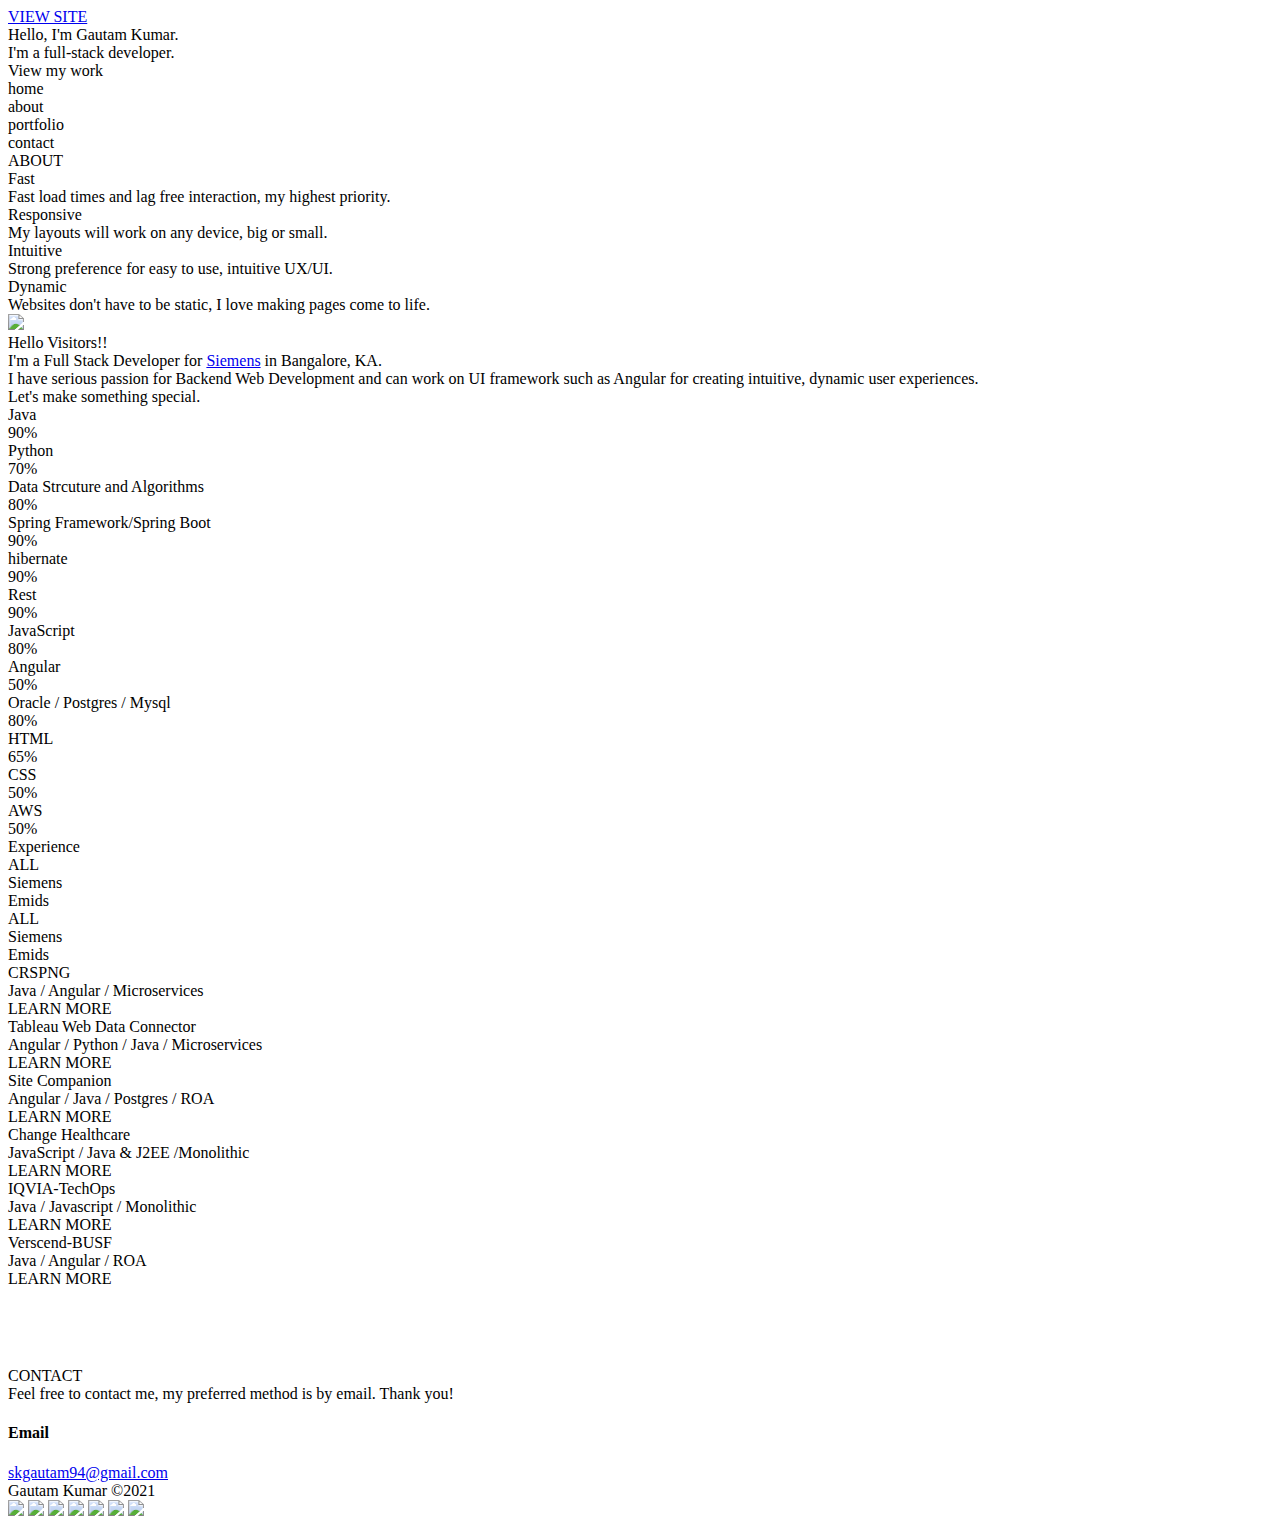
==== commit 4cac8e2d: "Update index.html" ====
--- a/index.html
+++ b/index.html
@@ -1,252 +1,465 @@
-<!DOCTYPE HTML>
-<!--
-	Hyperspace by HTML5 UP
-	html5up.net | @ajlkn
-	Free for personal and commercial use under the CCA 3.0 license (html5up.net/license)
--->
+<!DOCTYPE html>
 <html>
-	<head>
-		<title>Gautam kumar</title>
-		<link rel = "icon" href = "images/favicon2.png" type = "image/x-icon"> 
-		<meta charset="utf-8" />
-		<meta name="viewport" content="width=device-width, initial-scale=1, user-scalable=no" />
-		<link rel="stylesheet" href="assets/css/main.css" />
-		<link href="https://fonts.googleapis.com/icon?family=Material+Icons" rel="stylesheet">
-		<noscript><link rel="stylesheet" href="assets/css/noscript.css" /></noscript>
-	</head>
-	<body class="is-preload">
-
-		<!-- Sidebar -->
-			<section id="sidebar">
-				<div class="inner" style="text-align: center;">
-					<nav>
-						<ul>
-							<li><img src="images/Gautam.png" /></li>
-							<li><a href="#intro"> About</a></li>
-							<li><a href="#one">Experience</a></li>
-							<li><a href="#two">Education</a></li>
-							<li><a href="#three">Skills</a></li>
-							<li><a href="#five">Awards</a></li>
-							<li><a href="#four">Contact</a></li>
-						</ul>
-					</nav>
-				</div>
-			</section>
-
-		<!-- Wrapper -->
-			<div id="wrapper">
-
-				<!-- Intro -->
-					<section id="intro" class="wrapper style1 fullscreen fade-up">
-						<div>
-							<ul class="icons" style="margin-left: 80%;margin-top: -8%;">
-								<li><a href="mailto:sktgautam94@gmail.com" class="far fa-envelope" data-toggle="tooltip" title="Gmail" style="color: rgb(6, 12, 99); ;"><span class="label"></span></a></li>
-								<li><a href="https://github.com/Skgautam94" target="_blank" class="icon brands fa-github" data-toggle="tooltip" title="GitHub" style="color: rgb(6, 12, 99);;"><span class="label">GitHub</span></a></li>
-								<li><a href="https://leetcode.com/gauti993185/" target="_blank" class="icon brands fab fa-creative-commons-sa" data-toggle="tooltip" title="leetcode" style="color: rgb(6, 12, 99);"><span class="label">Instagram</span></a></li>
-								<li><a href="https://www.linkedin.com/in/gautam-kumar-8b792a75/" target="_blank" class="icon brands fa-linkedin-in" data-toggle="tooltip" title="LinkedIn" style="color: rgb(6, 12, 99);"><span class="label">LinkedIn</span></a></li>
-							</ul>
-						</div>
-						<div class="inner" style="background-color:lavender;">
-							<h1 style="font-size:100px;color:darkslategray;margin-top: -11%;margin-left: 15%;">Gautam Kumar</h1>
-							<h2 class="designation mb-3">I love <span class="text-custom">coding</span></h2>
-							<p style="color: darkslategray;">I’m passionate about helping people, but I also love video games and technology. With a background in Electronics and communications engineering. However, I transitioned to software engineering with my interest in softwares to work on something innovative and exciting. 
-								I am experienced in developing Rest API and web applications using java Spring framework, Springboot, Spring Cloud, Python, Flask, Django where I have followed Micorservices Architecture. 
-								Currently I'm Learning Machine learning and Artificial Intelligence algorithms (ML-AI enthusiast).</p>
-						</div>
-						<div class="resume">
-							<a href="images/resume.pdf" target="_blank" class="btn btn-custom-outline"><b>View Resume</b></a>
-						</div>
-					</section>
-
-				<!-- One -->
-					<section id="one" class="wrapper style2 spotlights">
-						<section style="background-color: lavender;">
-							<a href="https://new.siemens.com/in/en.html" target="_blank" class="image"><img src="images/Siemens.jpg" alt=""  /></a>
-							<div class="content">
-								<div class="inner">
-									<h2 style="color: darkslategray;">Software Developer</h2>
-									<h3 style="color: darkslategray;">2019 - Present</h3>
-									<p style="color: darkslategray;"><u style="color: darkslategray;">Project- cRSP-NG:</u> Common remote service platform-next generation (cRSP-NG project) is a web application
-										developed for Siemens clients, which is used by technicians to
-										remotely connect to the devices to know the fault, or to
-										configure or upgrade the device rather than visiting the
-										site where the device is placed. Working on Backend to 
-										create Rest API using Java, Spring boot, Spring data, postgresql, Python, Flask, Django framework,
-										and using AWS services to deploy the microservices. </p>
-								</div>
-							</div>
-						</section>
-						<section style="background-color: lavender;">
-							<a href="https://www.emids.com/" target="_blank" class="image"><img src="images/emids.jpg" alt="" data-position="top center" /></a>
-							<div class="content">
-								<div class="inner">
-									<h2 style="color: darkslategray;">Software Engineer</h2>
-									<h3 style="color: darkslategray;">2016 - 2019</h3>
-									<p style="color: darkslategray;">Emids is a global provider of healthcare technology expertise and consulting services and solutions that serve both payer and provider organizations. Headquartered in Nashville.
-										Mostly worked on Backend technologies(Java, Springboot, Struts, Oracle, Mysql), frontend technologies (Angular, Javascript) and scaling microservices. Worked with Architect to create High level Design document and build APIs. In other projects, I mentored group of five junior developers where I did complete onboarding of the project and built working relationships with other teams in US.
-										.</p>
-								</div>
-							</div>
-						</section>
-					</section>
-
-				<!-- Two -->
-					<section id="two" class="wrapper style3 fade-up">
-						<div class="inner">
-							
-							<div class="features">
-								
-								<section>
-									
-									<h2 style="color: darkslategray;">Highest Qualification</h2>
-									<h3 style="color: darkslategray;">Bachelor of Engineering</h3>
-									<p style="color: darkslategray;">Electronics and Communications, VTU <br>
-									 2011 - 2015</p>
-									 <br/>
-									 <h3 style="color: darkslategray;">Intermediate (10+2)</h3>
-									<p style="color: darkslategray;">R.K.Dwarika College <br>
-									 2009 - 2010</p>
-									 <br/>
-									 <h3 style="color: darkslategray;">10th Board</h3>
-									<p style="color: darkslategray;">Miller High School <br>
-									 2007 - 2008</p>
-								</section>
-								
-							</div>
-						</div>
-					</section>
-
-				<!-- Three -->
-					<section id="three" class="wrapper style1 fade-up">
-						<div class="inner">
-							<h1 style="color: darkslategray;margin-left: 30%;margin-top: -5%;"><u>Technical Skills</u></h1>
-							<div class="split style1">
-								<section>
-									<h2 style="color: darkslategray;"><u>Programming Language</u></h2>
-									<ul type="disc" class="contact" style="color: darkslategray;">
-										<li>Java</li>
-										<li style="margin-top: -1%;">Pyhton</li>
-										<li style="margin-top: -1%;">Javascript</li>
-									</ul>
-									<h2 style="color: darkslategray;margin-top: -3%;"><u>Backend Skills</u></h2>
-									<ul type="disc" class="contact" style="color: darkslategray;">
-										<li>Spring Framework</li>
-										<li style="margin-top: -1%;">Springboot</li>
-										<li style="margin-top: -1%;">Spring Data</li>
-										<li style="margin-top: -1%;">Hibernate</li>
-										<li style="margin-top: -1%;">Oracle</li>
-										<li style="margin-top: -1%;">Mysql</li>
-										<li style="margin-top: -1%;">Flask</li>
-										<li style="margin-top: -1%;">Django</li>
-									</ul>
-									<h2 style="color: darkslategray;margin-top: -3%;"><u>Fronend Skills</u></h2>
-									<ul type="disc" class="contact" style="color: darkslategray;">
-										<li>HTML</li>
-										<li style="margin-top: -1%;">CSS</li>
-										<li style="margin-top: -1%;">Angular</li>
-									</ul>
-								</section>
-								<section>
-									<h2 style="color: darkslategray;margin-top: 0%;"><u>Architecture</u></h2>
-									<ul type="disc" class="contact" style="color: darkslategray;">
-										<li>Micorservices</li>
-										<li style="margin-top: -1%;">Monolithic</li>
-										<li style="margin-top: -1%;">SOA</li>
-										<li style="margin-top: -1%;">ROA</li>
-									</ul>
-									<h2 style="color: darkslategray;margin-top: -3%;"><u>DevTools</u></h2>
-									<ul type="disc" class="contact" style="color: darkslategray;">
-										<li>Git Version Control</li>
-										<li style="margin-top: -1%;">Docker</li>
-										<li style="margin-top: -1%;">BitBucket</li>
-										<li style="margin-top: -1%;">Gitlab</li>
-										<li style="margin-top: -1%;">SVN</li>
-										<li style="margin-top: -1%;">Gradle</li>
-										<li style="margin-top: -1%;">Maven</li>
-										<li style="margin-top: -1%;">AWS</li>
-									</ul>
-								</section>
-							</div>
-						</div>
-					</section>
-					<section id="five" class="wrapper style1 fade-up">
-						<div class="inner">
-							<h1 style="color: darkslategray;">Awards</h1>
-							<div class="split style1">
-								<section>
-									<ul class="contact">
-											<li style="color: darkslategray;"><b style="color: darkslategray;"><u>Star Award </u></b> : Had been awarded as Star Developer for getting the zero defects continuously and solving the maximum number of stories for Q1'17.</li>
-											<li style="color: darkslategray;"><b style="color: darkslategray;"><u>Cause for Applaud Award </u></b> : Twicely Awarded for developing the maximum number of user story in a short
-												period of time and getting the minimum defects for Q1'18 and Q1'19.</li>
-									</ul>
-									
-								</section>
-							</div>
-						</div>
-					</section>
-					<section id="four" class="wrapper style1 fade-up">
-						<div class="inner">
-							<div class="section-title">
-								<div class="titles">
-									<h4 class="title" >Contact Me</h4>
-									<span></span>
-								</div>
-								<p class="cont">Feel free to contact me, my preferred method is by email.  Thank you!</p>
-							</div>
-							<!-- <div class="split style1">
-								<section>
-									<ul class="contact">
-											<h3 style="color: darkslategray;"> <u>Mobile Number</u> : 8892482584</h3>
-											<h3 style="color: darkslategray;"><u>Email</u> : Sktgautam94@gmail.com</h3>
-											<h3 style="color: darkslategray;"><u>Address</u> : Neha Premier, #17, 4th Cross, 4th Main Rd, NGR Layout, Roopena Agrahara, Bommanahalli, Bengaluru, Karnataka 560068</h3>
-									</ul>
-								</section>
-							</div> -->
-							<div class="contact-detail text-center">
-								<div class="icons mail">
-									<i class="far fa-envelope "></i>
-								</div>
-								<div class="title">
-									<h4 class="mail">Email</h4>
-									<div class="mymail">
-										<a href="mailto:skgautam94@gmail.com" class="text-custom">skgautam94@gmail.com</a>
-									</div>
-								</div>
-							</div>
-						</div>
-					</section>
-
-			</div>
-		
-		<!-- Footer -->
-			<footer id="footer" class="wrapper style1-alt">
-				<div class="inner">
-					<div class="find">
-                        <!-- <a href="#"><img src="images/logo-light.png" height="20" alt=""></a> -->
-                        <h4> Gautam Kumar </h4>
-                        <p>You can find me on all of the platforms below by clicking the respective icon.</p>
-                        <ul class="icons">
-							<li><a href="mailto:sktgautam94@gmail.com" class="far fa-envelope" data-toggle="tooltip" title="Gmail" style="color: rgb(219, 219, 226);"><span class="label"></span></a></li>
-							<li><a href="https://github.com/Skgautam94" target="_blank" class="icon brands fa-github" data-toggle="tooltip" title="GitHub" style="color:  rgb(219, 219, 226);"><span class="label">GitHub</span></a></li>
-							<li><a href="https://leetcode.com/gauti993185/" target="_blank" class="icon brands fab fa-creative-commons-sa" data-toggle="tooltip" title="leetcode" style="color:  rgb(219, 219, 226);"><span class="label">Instagram</span></a></li>
-							<li><a href="https://www.linkedin.com/in/gautam-kumar-8b792a75/" target="_blank" class="icon brands fa-linkedin-in" data-toggle="tooltip" title="LinkedIn" style="color:  rgb(219, 219, 226);"><span class="label">LinkedIn</span></a></li>
-						</ul>
-					</div><!--end col-->
-					<ul class="menu" style="text-align: center;">
-						<li>&copy; Copyright Gautam kumar. All rights reserved.</li>
-					</ul>
-				</div>
-			</footer>
-			
-
-		<!-- Scripts -->
-			<script src="assets/js/jquery.min.js"></script>
-			<script src="assets/js/jquery.scrollex.min.js"></script>
-			<script src="assets/js/jquery.scrolly.min.js"></script>
-			<script src="assets/js/browser.min.js"></script>
-			<script src="assets/js/breakpoints.min.js"></script>
-			<script src="assets/js/util.js"></script>
-			<script src="assets/js/main.js"></script>
-
-	</body>
-</html>+  <head>
+    <title>skgautam94.github.io</title>
+    <meta
+      name="viewport"
+      content="width=device-width, initial-scale=1.0, maximum-scale=1, user-scalable=no"
+    />
+
+    <!-- HOSTED -->
+    <link
+      href="https://fonts.googleapis.com/css?family=Open+Sans:400,600,700,600italic,300italic,400italic,300,700italic,800italic,800"
+      rel="stylesheet"
+      type="text/css"
+    />
+    <link
+      href="fonts/mdi/css/materialdesignicons.min.css"
+      media="all"
+      rel="stylesheet"
+    />
+
+    <!-- LOCAL -->
+    <link rel="stylesheet" href="style/style.css" />
+    <link rel="shortcut icon" href="img/favicon.ico" type="image/x-icon">
+
+    <!-- HOSTED -->
+    <script src="https://cdnjs.cloudflare.com/ajax/libs/prefixfree/1.0.7/prefixfree.min.js"></script>
+    <script src="https://ajax.googleapis.com/ajax/libs/jquery/2.2.0/jquery.min.js"></script>
+    <script src="https://cdnjs.cloudflare.com/ajax/libs/mixitup/2.1.11/jquery.mixitup.min.js"></script>
+    <script src="https://cdnjs.cloudflare.com/ajax/libs/waypoints/4.0.0/jquery.waypoints.min.js"></script>
+
+    <!-- LOCAL -->
+    <script src="scripts/pt.min.js"></script>
+    <script src="scripts/index.js"></script>
+    <script src="scripts/modal.js"></script>
+  </head>
+  <body>
+    <div class="overflow-wrap">
+      <!-- HOME -->
+      <div class="modal-wrap flex">
+        <div class="mask"></div>
+        <div class="modal" id="modal">
+          <div class="info-box">
+            <div class="title"></div>
+            <div class="tag"></div>
+            <div class="detail"></div>
+            <a href="#" target="_blank"
+              ><div class="button">
+                <i class="mdi mdi-open-in-new"></i>VIEW SITE
+              </div></a
+            >
+          </div>
+          <i class="close mdi mdi-close"></i>
+        </div>
+      </div>
+
+      <section id="home" class="flex height-fix">
+        <div id="pt" class="canvas"></div>
+        <div class="flex">
+          <div class="text">
+            Hello, I'm <span class="highlight">Gautam Kumar</span>.
+            <br />
+            I'm a full-stack developer.
+          </div>
+
+          <div class="button page-link" dest="about">
+            View my work <i class="mdi mdi-arrow-right"></i>
+          </div>
+
+          <nav class="flex">
+            <div class="link-wrap">
+              <div class="active page-link" dest="home">home</div>
+              <div class="page-link" dest="about">about</div>
+              <div class="page-link" dest="portfolio">portfolio</div>
+              <div class="page-link" dest="contact">contact</div>
+            </div>
+            <i class="mdi mdi-menu"></i>
+          </nav>
+        </div>
+      </section>
+
+      <!-- ABOUT -->
+      <section id="about">
+        <div class="container flex">
+          <div class="header waypoint" data-animation="slide-in-left">
+            ABOUT
+          </div>
+          <div
+            class="header-bar waypoint"
+            data-animation="slide-in-left"
+            data-delay=".5s"
+          ></div>
+
+          <div class="flex row label-wrap">
+            <div class="flex row-gt-sm">
+              <div class="flex bullet-wrap ">
+                <div class="hex-wrap waypoint" data-animation="flip-in-x">
+                  <div class="hexagon">
+                    <i class="mdi mdi-speedometer"></i>
+                  </div>
+                </div>
+                <div class="waypoint" data-animation="fade-in">
+                  <div class="label bold">Fast</div>
+                  <div>
+                    Fast load times and lag free interaction, my highest
+                    priority.
+                  </div>
+                </div>
+              </div>
+
+              <div class="flex bullet-wrap ">
+                <div
+                  class="hex-wrap waypoint"
+                  data-animation="flip-in-x"
+                  data-delay=".2s"
+                >
+                  <div class="hexagon">
+                    <i class="mdi mdi-cellphone-link"></i>
+                  </div>
+                </div>
+                <div class="waypoint" data-animation="fade-in" data-delay=".2s">
+                  <div class="label bold">Responsive</div>
+                  <div>My layouts will work on any device, big or small.</div>
+                </div>
+              </div>
+            </div>
+            <div class="flex row-gt-sm">
+              <div class="flex bullet-wrap ">
+                <div
+                  class="hex-wrap waypoint"
+                  data-animation="flip-in-x"
+                  data-delay=".4s"
+                >
+                  <div class="hexagon">
+                    <i class="mdi mdi-lightbulb-outline"></i>
+                  </div>
+                </div>
+                <div class="waypoint" data-animation="fade-in" data-delay=".4s">
+                  <div class="label bold">Intuitive</div>
+                  <div>Strong preference for easy to use, intuitive UX/UI.</div>
+                </div>
+              </div>
+
+              <div class="flex bullet-wrap ">
+                <div
+                  class="hex-wrap waypoint"
+                  data-animation="flip-in-x"
+                  data-delay=".6s"
+                >
+                  <div class="hexagon">
+                    <i class="mdi mdi-rocket"></i>
+                  </div>
+                </div>
+                <div class="waypoint" data-animation="fade-in" data-delay=".6s">
+                  <div class="label bold">Dynamic</div>
+                  <div>
+                    Websites don't have to be static, I love making pages come
+                    to life.
+                  </div>
+                </div>
+              </div>
+            </div>
+          </div>
+
+          <div class="skills-wrapper flex row-gt-sm">
+            <div
+              class="flex flex-50-gt-sm waypoint"
+              data-animation="slide-in-left"
+            >
+              <img src="img/me.png" class="me" />
+              <!-- <video id="player" width="100%" height="auto" controls>
+                <source src="img/me.mp4" type="video/mp4" codecs="avc1.42E01E, mp4a.40.2">
+              </video> -->
+              <!-- <div><img class="up-arrow" src="img/up-arrow.png"></div> -->
+              <div class="label bold">Hello Visitors!!</div>
+              <div>
+                I'm a Full Stack Developer for
+                <a
+                  class="highlight"
+                  href="www.siemens.co.in"
+                  target="_blank"
+                  >Siemens</a
+                >
+                in Bangalore, KA.
+                <br />
+                I have serious passion for Backend Web Development and can work on UI framework such as Angular for creating
+                intuitive, dynamic user experiences.
+                <br />
+                <span class="page-link highlight" dest="contact"
+                  >Let's make something special.</span
+                >
+              </div>
+            </div>
+
+            <div
+              class="flex flex-50-gt-sm waypoint bars-wrap"
+              data-animation="slide-in-right"
+            >
+              <div class="bar flex">
+                <div class="bar fill" style="width:90%">
+                  <div class="tag bold flex">Java</div>
+                </div>
+                <span>90%</span>
+              </div>
+              <div class="bar flex">
+                <div class="bar fill" style="width:70%">
+                  <div class="tag bold flex">Python</div>
+                </div>
+                <span>70%</span>
+              </div>
+              <div class="bar flex">
+                <div class="bar fill" style="width:80%">
+                  <div class="tag bold flex">Data Strcuture and Algorithms</div>
+                </div>
+                <span>80%</span>
+              </div>
+
+              <div class="bar flex">
+                <div class="bar fill" style="width:90%">
+                  <div class="tag bold flex">Spring Framework/Spring Boot</div>
+                </div>
+                <span>90%</span>
+              </div>
+
+              <div class="bar flex">
+                <div class="bar fill" style="width:90%">
+                  <div class="tag bold flex">hibernate</div>
+                </div>
+                <span>90%</span>
+              </div>
+              <div class="bar flex">
+                <div class="bar fill" style="width:90%">
+                  <div class="tag bold flex">Rest</div>
+                </div>
+                <span>90%</span>
+              </div>
+
+              <div class="bar flex">
+                <div class="bar fill" style="width:80%">
+                  <div class="tag bold flex">JavaScript</div>
+                </div>
+                <span>80%</span>
+              </div>
+
+              <div class="bar flex">
+                <div class="bar fill" style="width:50%">
+                  <div class="tag bold flex">Angular</div>
+                </div>
+                <span>50%</span>
+              </div>
+
+              <div class="bar flex">
+                <div class="bar fill" style="width:80%">
+                  <div class="tag bold flex">Oracle / Postgres / Mysql</div>
+                </div>
+                <span>80%</span>
+              </div>
+
+              <div class="bar flex">
+                <div class="bar fill" style="width:65%">
+                  <div class="tag bold flex">HTML</div>
+                </div>
+                <span>65%</span>
+              </div>
+
+              <div class="bar flex">
+                <div class="bar fill" style="width:50%">
+                  <div class="tag bold flex">CSS</div>
+                </div>
+                <span>50%</span>
+              </div>
+
+              <div class="bar flex">
+                <div class="bar fill" style="width:50%">
+                  <div class="tag bold flex">AWS</div>
+                </div>
+                <span>50%</span>
+              </div>
+            </div>
+          </div>
+        </div>
+      </section>
+
+      <!-- PORTFOLIO -->
+      <section class="flex" id="portfolio">
+        <div class="header waypoint" data-animation="slide-in-right">
+          Experience
+        </div>
+        <div
+          class="header-bar waypoint"
+          data-animation="slide-in-right"
+          data-delay=".3s"
+        ></div>
+
+        <div class="filter-wrap waypoint" data-animation="fade-in">
+          <div class="flex row">
+            <div class="filter" data-filter="all">ALL</div>
+            <div class="filter" data-filter=".siemens">Siemens</div>
+            <div class="filter" data-filter=".emids">Emids</div>
+          </div>
+          <div class="float-bar">
+            <div class="flex row">
+              <div class="filter" data-filter="all">ALL</div>
+              <div class="filter" data-filter=".siemens">Siemens</div>
+              <div class="filter" data-filter=".emids">Emids</div>
+            </div>
+          </div>
+        </div>
+
+        <div id="gallery" class="container flex row wrap waypoint">
+          <div class="mix siemens" data-my-order="1">
+            <div>
+              <div class="card"></div>
+              <div class="text">
+                <div class="bold">CRSPNG</div>
+                <span class="highlight">Java / Angular / Microservices</span>
+              </div>
+              <div class="button" id="crspng">LEARN MORE</div>
+            </div>
+          </div>
+
+          <div class="mix siemens" data-my-order="1">
+            <div>
+              <div class="card"></div>
+              <div class="text">
+                <div class="bold">Tableau Web Data Connector</div>
+                <span class="highlight">Angular / Python / Java / Microservices</span>
+              </div>
+              <div class="button" id="dil">LEARN MORE</div>
+            </div>
+          </div>
+
+          <div class="mix siemens" data-my-order="1">
+            <div>
+              <div class="card"></div>
+              <div class="text">
+                <div class="bold">Site Companion</div>
+                <span class="highlight">Angular / Java / Postgres / ROA</span>
+              </div>
+              <div class="button" id="userManagement">LEARN MORE</div>
+            </div>
+          </div>
+
+          <div class="mix emids" data-my-order="1">
+            <div>
+              <div class="card"></div>
+              <div class="text">
+                <div class="bold">Change Healthcare</div>
+                <span class="highlight">JavaScript / Java & J2EE /Monolithic</span>
+              </div>
+              <div class="button" id="rcs">LEARN MORE</div>
+            </div>
+          </div>
+
+          <div class="mix emids" data-my-order="1">
+            <div>
+              <div class="card"></div>
+              <div class="text">
+                <div class="bold">IQVIA-TechOps</div>
+                <span class="highlight">Java / Javascript / Monolithic</span>
+              </div>
+              <div class="button" id="iqvia">LEARN MORE</div>
+            </div>
+          </div>
+
+          <div class="mix emids" data-my-order="1">
+            <div>
+              <div class="card"></div>
+              <div class="text">
+                <div class="bold">Verscend-BUSF</div>
+                <span class="highlight">Java / Angular / ROA</span>
+              </div>
+              <div class="button" id="cotiviti">LEARN MORE</div>
+            </div>
+          </div>
+        </div>
+      </section>
+
+      <section id="blog">
+        <div class="container flex">
+        </div>
+      </section>
+
+      <!-- CONTACT -->
+      <section id="contact">
+        <svg
+          preserveAspectRatio="none"
+          viewBox="0 0 100 102"
+          height="75"
+          width="100%"
+          version="1.1"
+          xmlns="http://www.w3.org/2000/svg"
+          class="svgcolor-light"
+        >
+          <path d="M0 0 L50 100 L100 0 Z" fill="white" stroke="white"></path>
+        </svg>
+        <div class="container flex">
+          <div class="header waypoint" data-animation="slide-in-left">
+            CONTACT
+          </div>
+          <div
+            class="header-bar waypoint"
+            data-animation="slide-in-right"
+            data-delay=".25s"
+          ></div>
+          <div
+            class="highlight waypoint"
+            data-animation="slide-in-right"
+            data-delay=".5s"
+          >
+          Feel free to contact me, my preferred method is by email. Thank you!
+          </div>
+            <div class="highlight waypoint"
+            data-animation="slide-in-right"
+            data-delay=".5s">
+              <h4>Email</h4>
+              <div>
+                <a href="mailto:skgautam94@gmail.com" class="text-custom">skgautam94@gmail.com</a>
+              </div>
+            </div>
+        </div>
+      </section>
+
+      <footer>
+        <i class="mdi mdi-chevron-double-up page-link" dest="home"></i>
+
+        <div class="icon-wrap flex row">
+          <a href="https://www.linkedin.com/in/gautam-kumar-8b792a75/">
+            <div class="flex icon" id="icon-2">
+              <i class="mdi mdi-linkedin"></i>
+            </div>
+          </a>
+          <a href="https://www.facebook.com/gautam.k.tiwary">
+            <div class="flex icon" id="icon-3">
+              <i class="mdi mdi-facebook"></i>
+            </div>
+          </a>
+          <a href="https://www.instagram.com/gautam_cri007/">
+            <div class="flex icon" id="icon-4">
+              <i class="mdi mdi-instagram"></i>
+            </div>
+          </a>
+        </div>
+        <div class="info-box">
+          <div class="footnote">
+            Gautam Kumar <span class="highlight">&copy;2021</span>
+          </div>
+        </div>
+      </footer>
+    </div>
+
+    <div id="preload">
+      <img src="img/me.png" />
+      <img src="img/thumb-1.jpg" />
+      <img src="img/thumb-2.png" />
+      <img src="img/thumb-3.png" />
+      <img src="img/thumb-4.png" />
+      <img src="img/thumb-5.jpg" />
+      <img src="img/thumb-6.png" />
+      
+    </div>
+  </body>
+</html>
+
+<script src="scripts/canvas.js"></script>
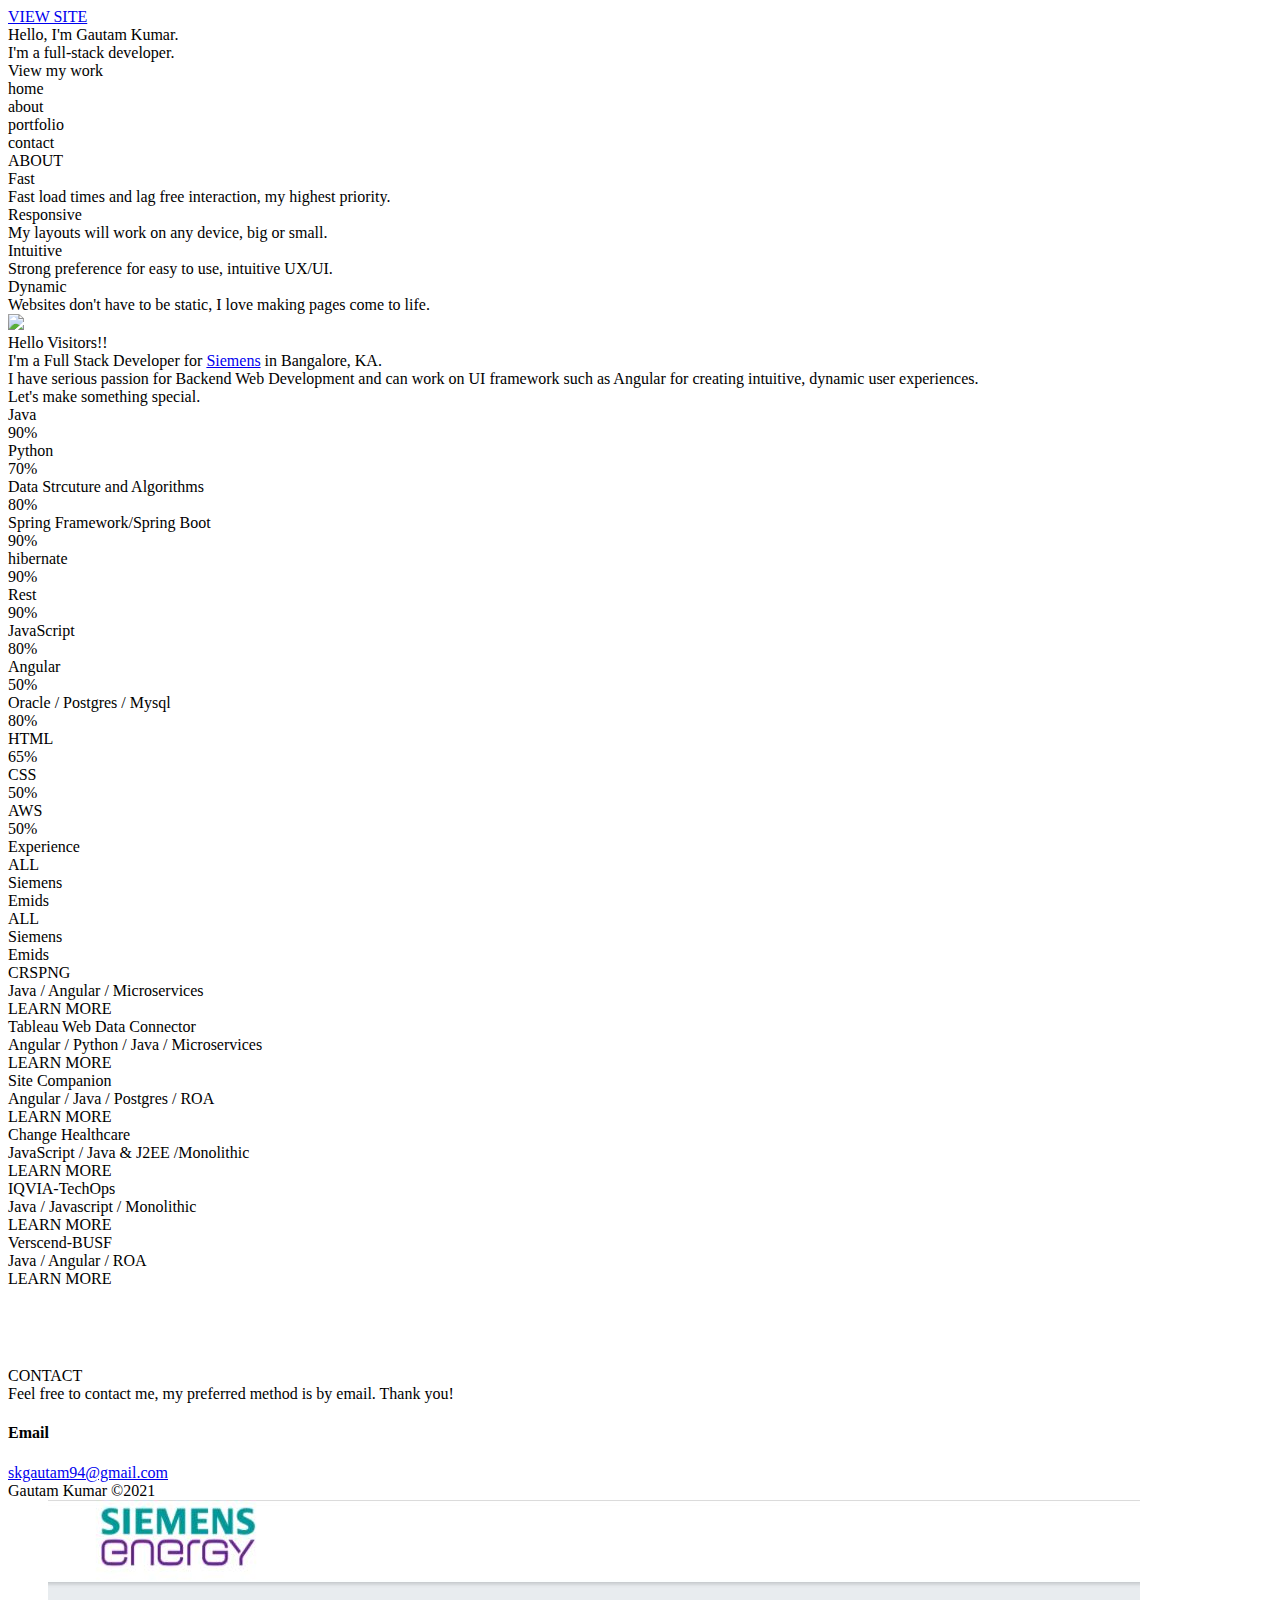
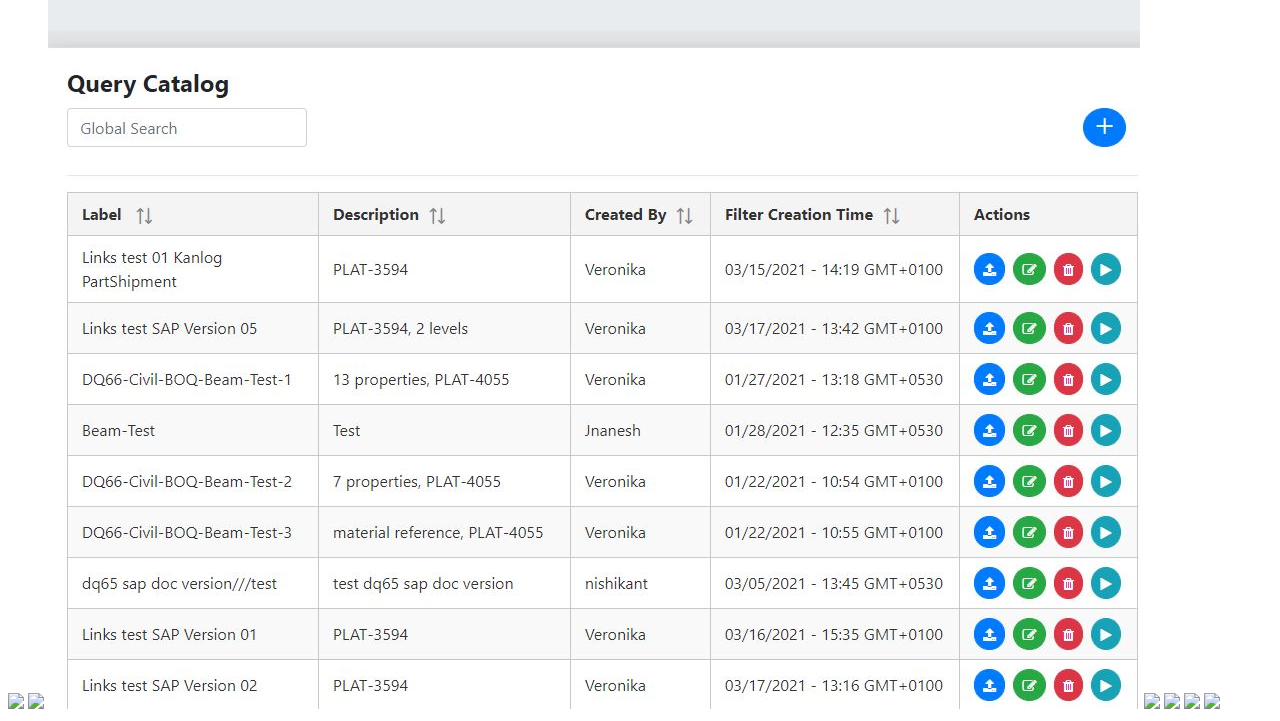
==== commit c1c88aa5: "Update index.html" ====
--- a/index.html
+++ b/index.html
@@ -451,8 +451,8 @@
 
     <div id="preload">
       <img src="img/me.png" />
-      <img src="img/thumb-1.jpg" />
-      <img src="img/thumb-2.png" />
+      <img src="img/thumb-1.png" />
+      <img src="img/thumb-2.jpg" />
       <img src="img/thumb-3.png" />
       <img src="img/thumb-4.png" />
       <img src="img/thumb-5.jpg" />
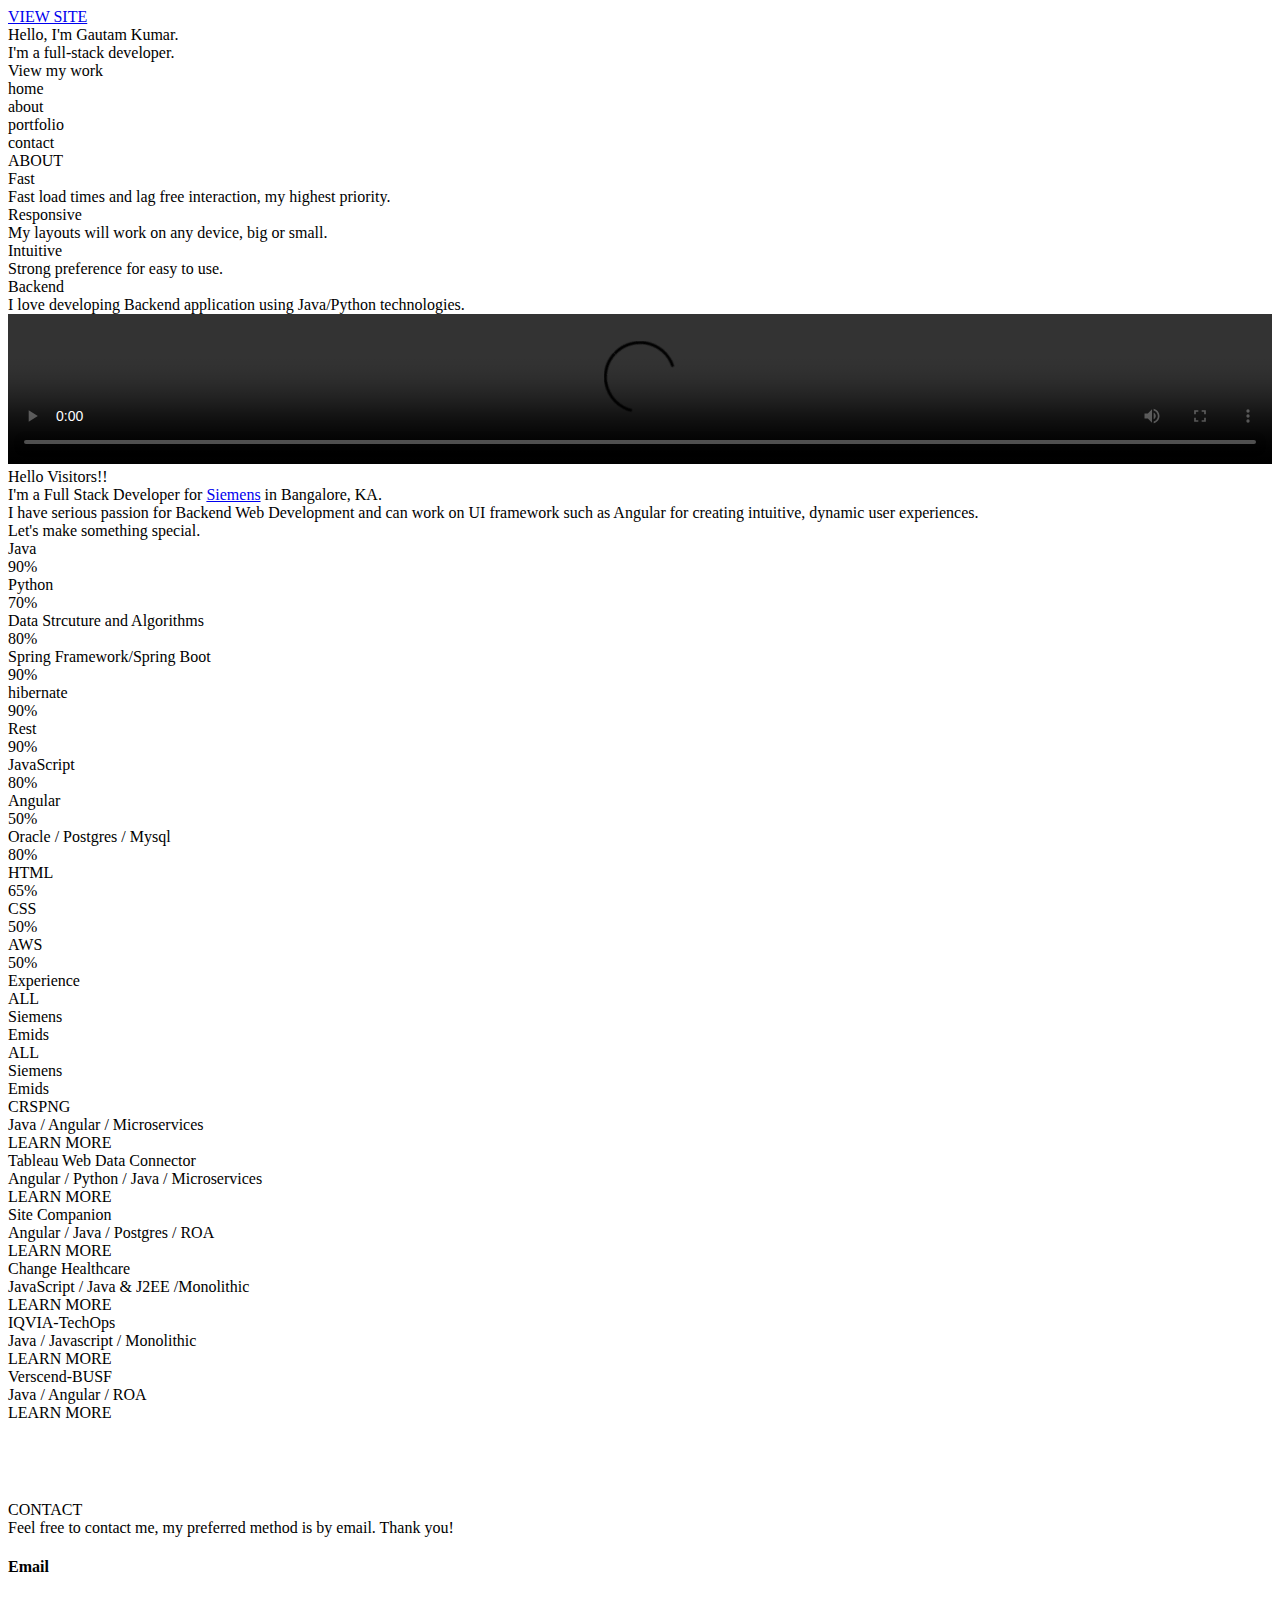
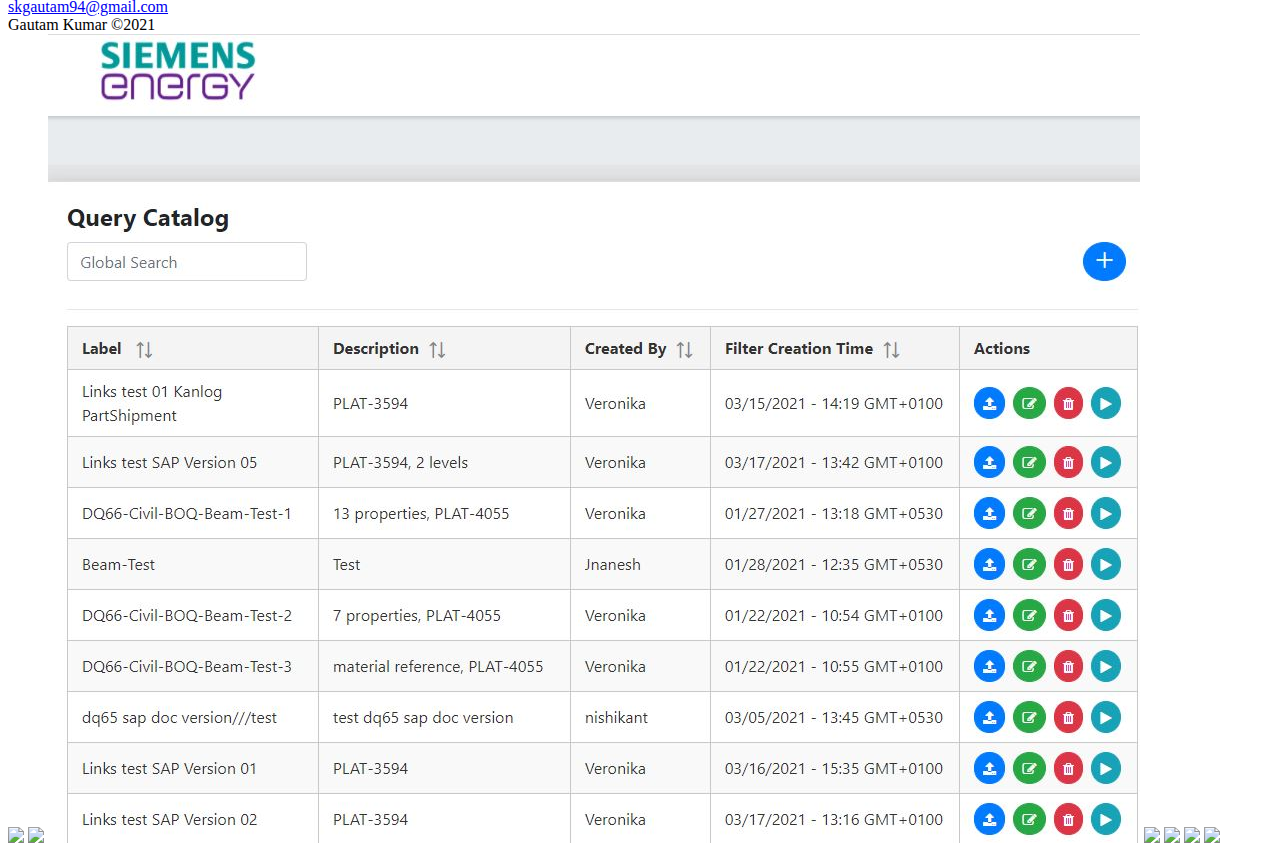
==== commit f09c644f: "Update index.html" ====
--- a/index.html
+++ b/index.html
@@ -137,7 +137,7 @@
                 </div>
                 <div class="waypoint" data-animation="fade-in" data-delay=".4s">
                   <div class="label bold">Intuitive</div>
-                  <div>Strong preference for easy to use, intuitive UX/UI.</div>
+                  <div>Strong preference for easy to use.</div>
                 </div>
               </div>
 
@@ -152,10 +152,9 @@
                   </div>
                 </div>
                 <div class="waypoint" data-animation="fade-in" data-delay=".6s">
-                  <div class="label bold">Dynamic</div>
+                  <div class="label bold">Backend</div>
                   <div>
-                    Websites don't have to be static, I love making pages come
-                    to life.
+                    I love developing Backend application using Java/Python technologies.
                   </div>
                 </div>
               </div>
@@ -167,10 +166,10 @@
               class="flex flex-50-gt-sm waypoint"
               data-animation="slide-in-left"
             >
-              <img src="img/me.png" class="me" />
-              <!-- <video id="player" width="100%" height="auto" controls>
+              <!-- <img src="img/me.png" class="me" /> -->
+              <video id="player" width="100%" height="auto" controls>
                 <source src="img/me.mp4" type="video/mp4" codecs="avc1.42E01E, mp4a.40.2">
-              </video> -->
+              </video>
               <!-- <div><img class="up-arrow" src="img/up-arrow.png"></div> -->
               <div class="label bold">Hello Visitors!!</div>
               <div>
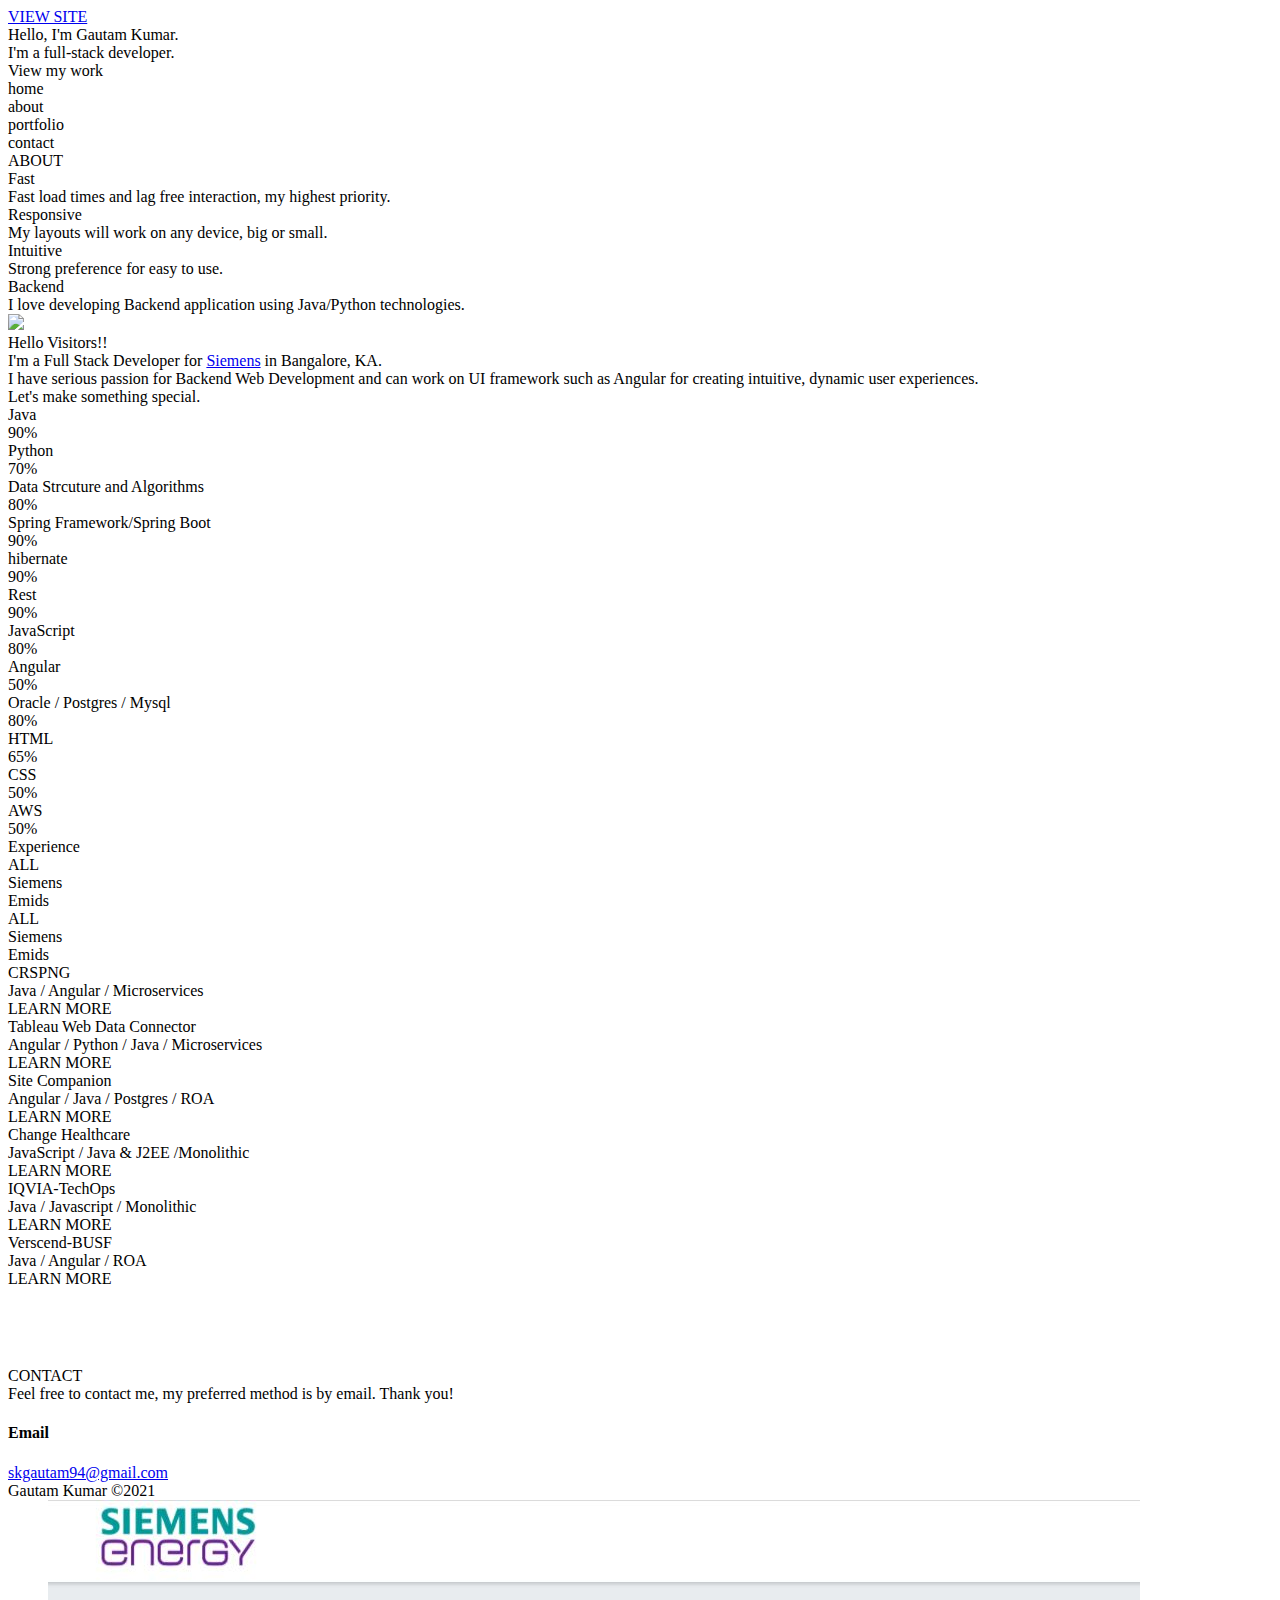
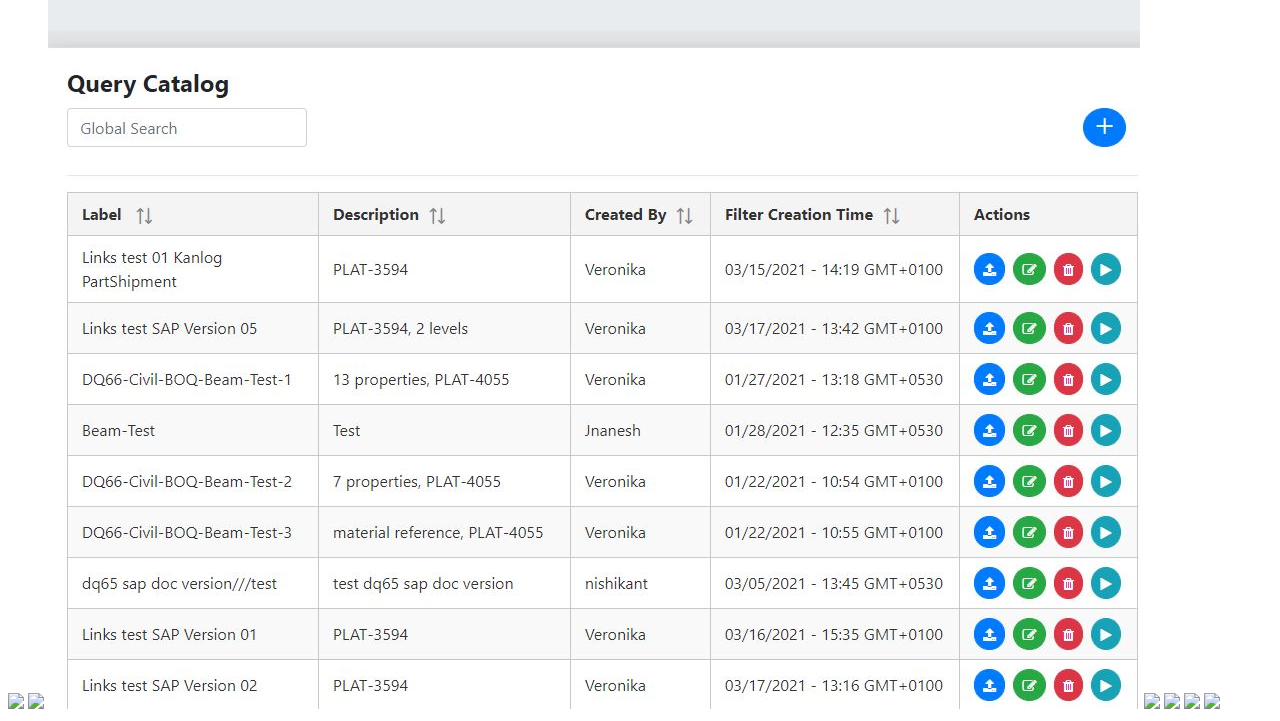
==== commit 09507bff: "Update index.html" ====
--- a/index.html
+++ b/index.html
@@ -166,10 +166,10 @@
               class="flex flex-50-gt-sm waypoint"
               data-animation="slide-in-left"
             >
-              <!-- <img src="img/me.png" class="me" /> -->
-              <video id="player" width="100%" height="auto" controls>
+              <img src="img/me.png" class="me" />
+              <!-- <video id="player" width="100%" height="auto" controls>
                 <source src="img/me.mp4" type="video/mp4" codecs="avc1.42E01E, mp4a.40.2">
-              </video>
+              </video> -->
               <!-- <div><img class="up-arrow" src="img/up-arrow.png"></div> -->
               <div class="label bold">Hello Visitors!!</div>
               <div>
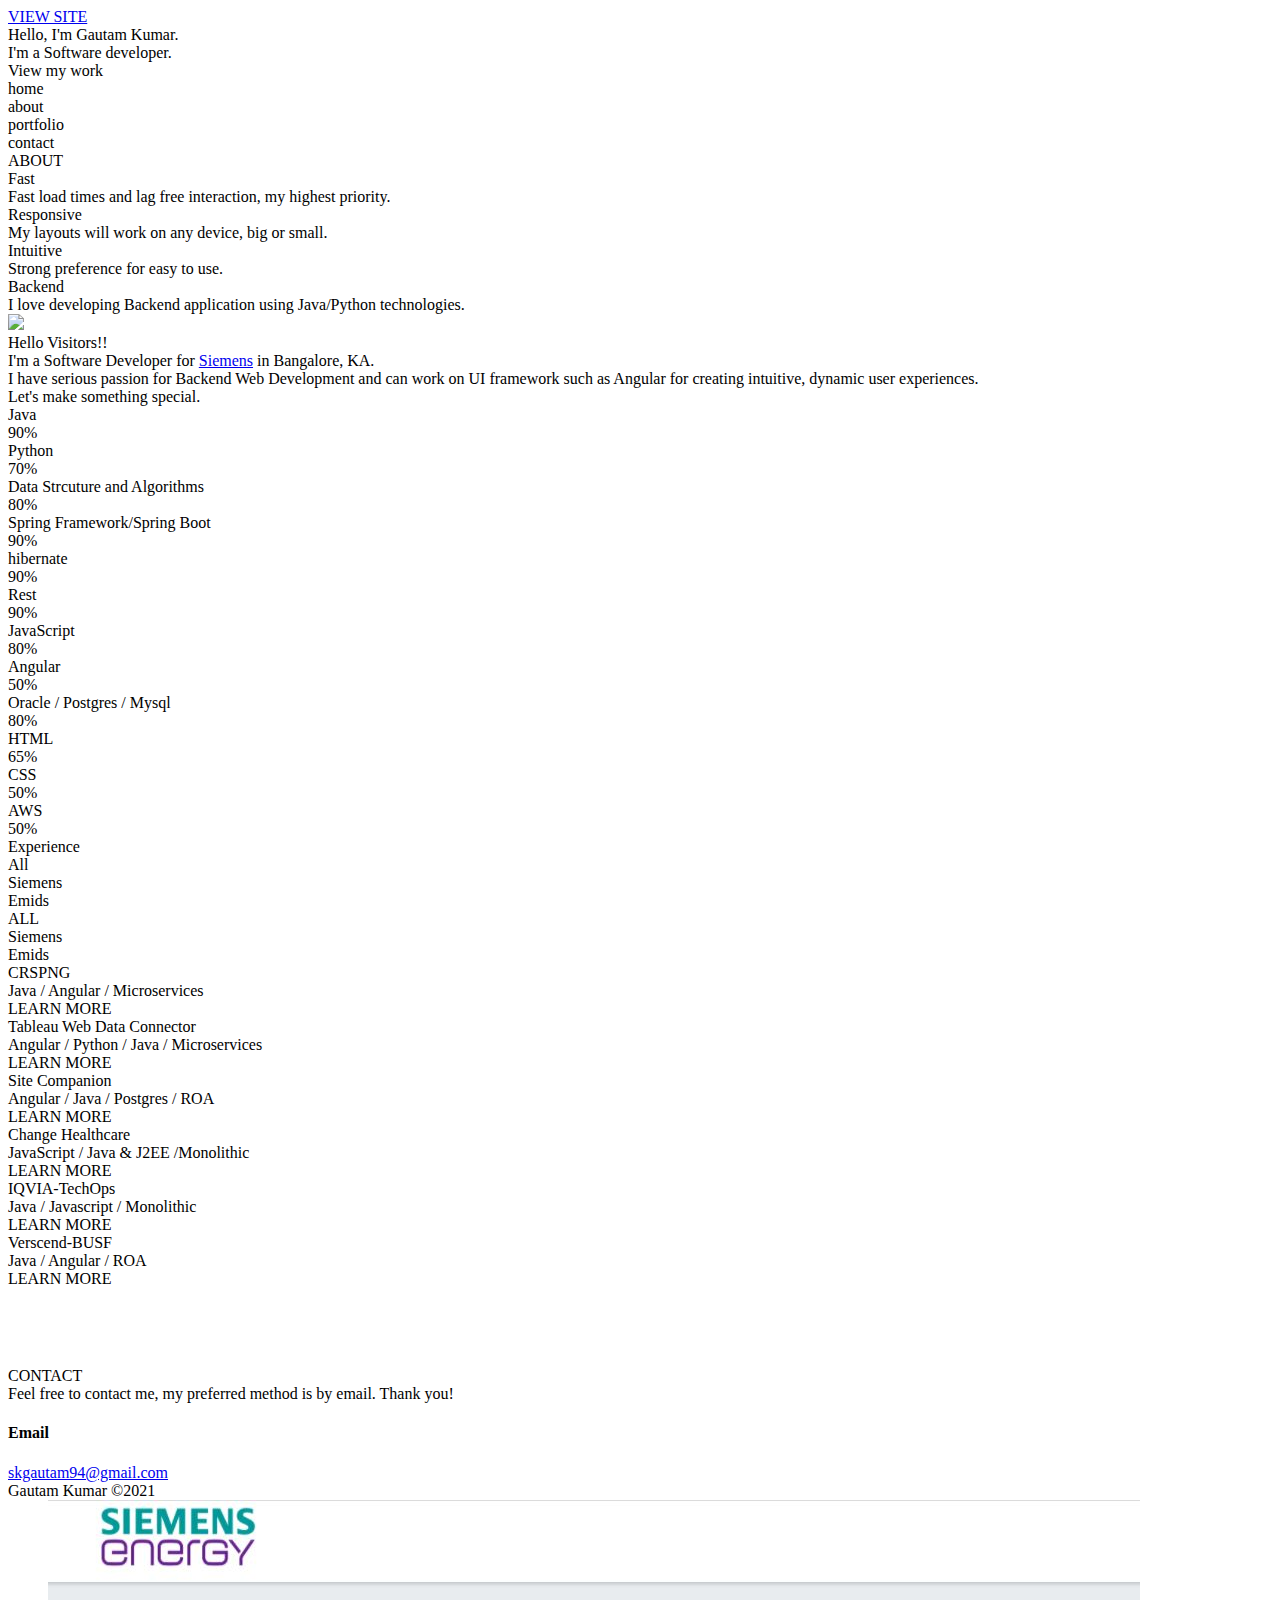
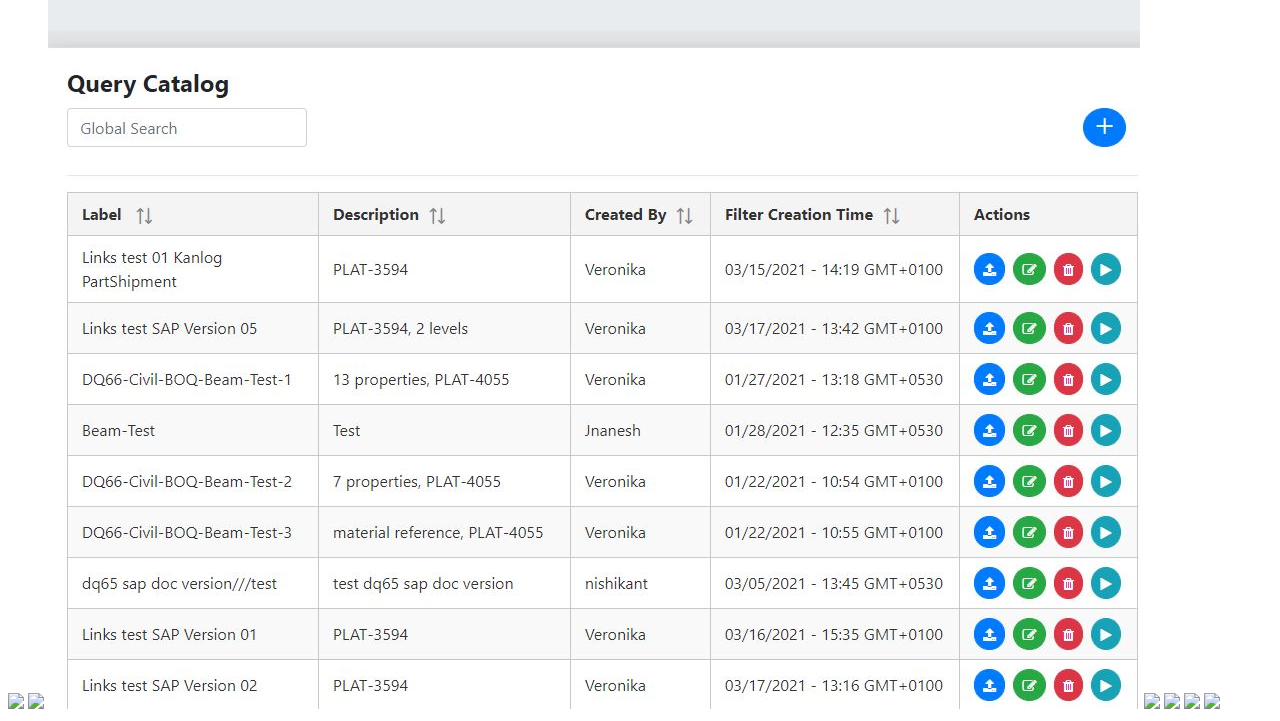
==== commit d64cc754: "Update index.html" ====
--- a/index.html
+++ b/index.html
@@ -60,7 +60,7 @@
           <div class="text">
             Hello, I'm <span class="highlight">Gautam Kumar</span>.
             <br />
-            I'm a full-stack developer.
+            I'm a Software developer.
           </div>
 
           <div class="button page-link" dest="about">
@@ -173,11 +173,10 @@
               <!-- <div><img class="up-arrow" src="img/up-arrow.png"></div> -->
               <div class="label bold">Hello Visitors!!</div>
               <div>
-                I'm a Full Stack Developer for
+                I'm a Software Developer for
                 <a
                   class="highlight"
-                  href="www.siemens.co.in"
-                  target="_blank"
+                  href="https://www.siemens.com/global/en.html"
                   >Siemens</a
                 >
                 in Bangalore, KA.
@@ -293,7 +292,7 @@
 
         <div class="filter-wrap waypoint" data-animation="fade-in">
           <div class="flex row">
-            <div class="filter" data-filter="all">ALL</div>
+            <div class="filter" data-filter="all">All</div>
             <div class="filter" data-filter=".siemens">Siemens</div>
             <div class="filter" data-filter=".emids">Emids</div>
           </div>
